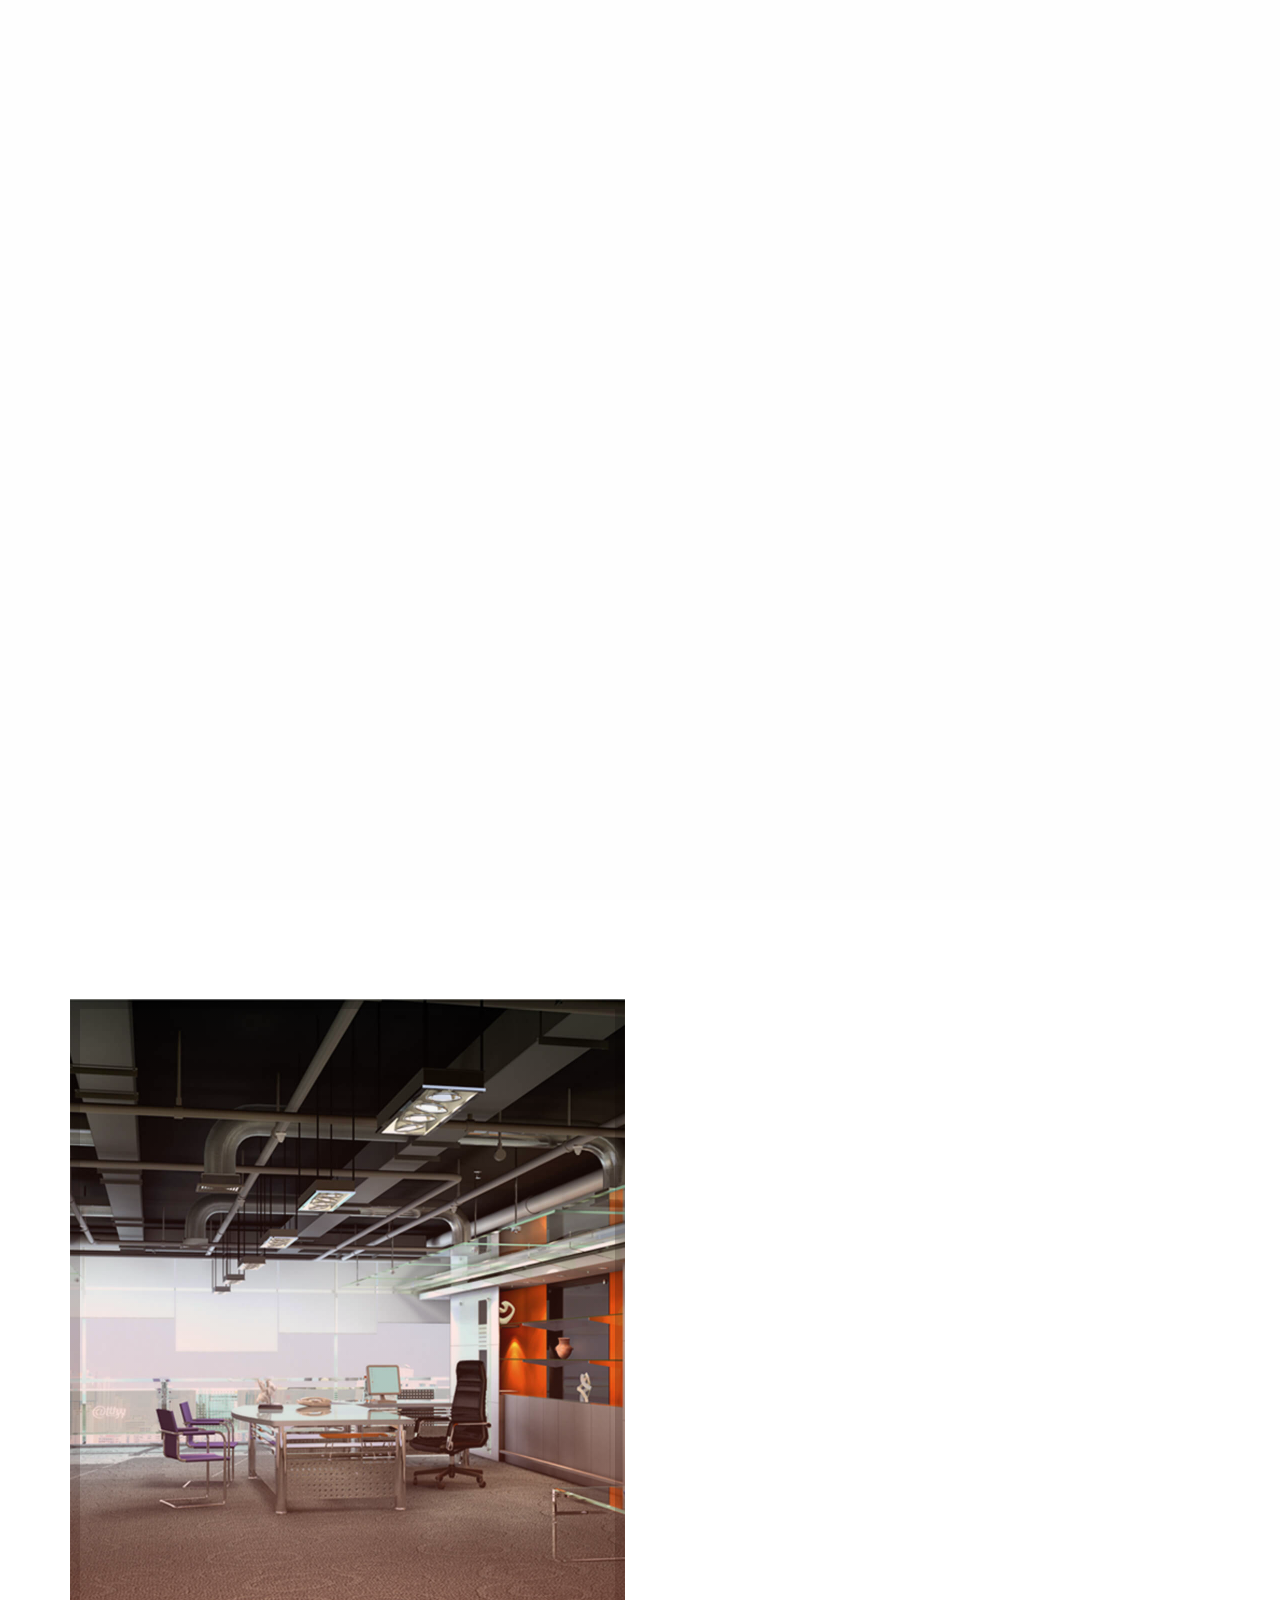
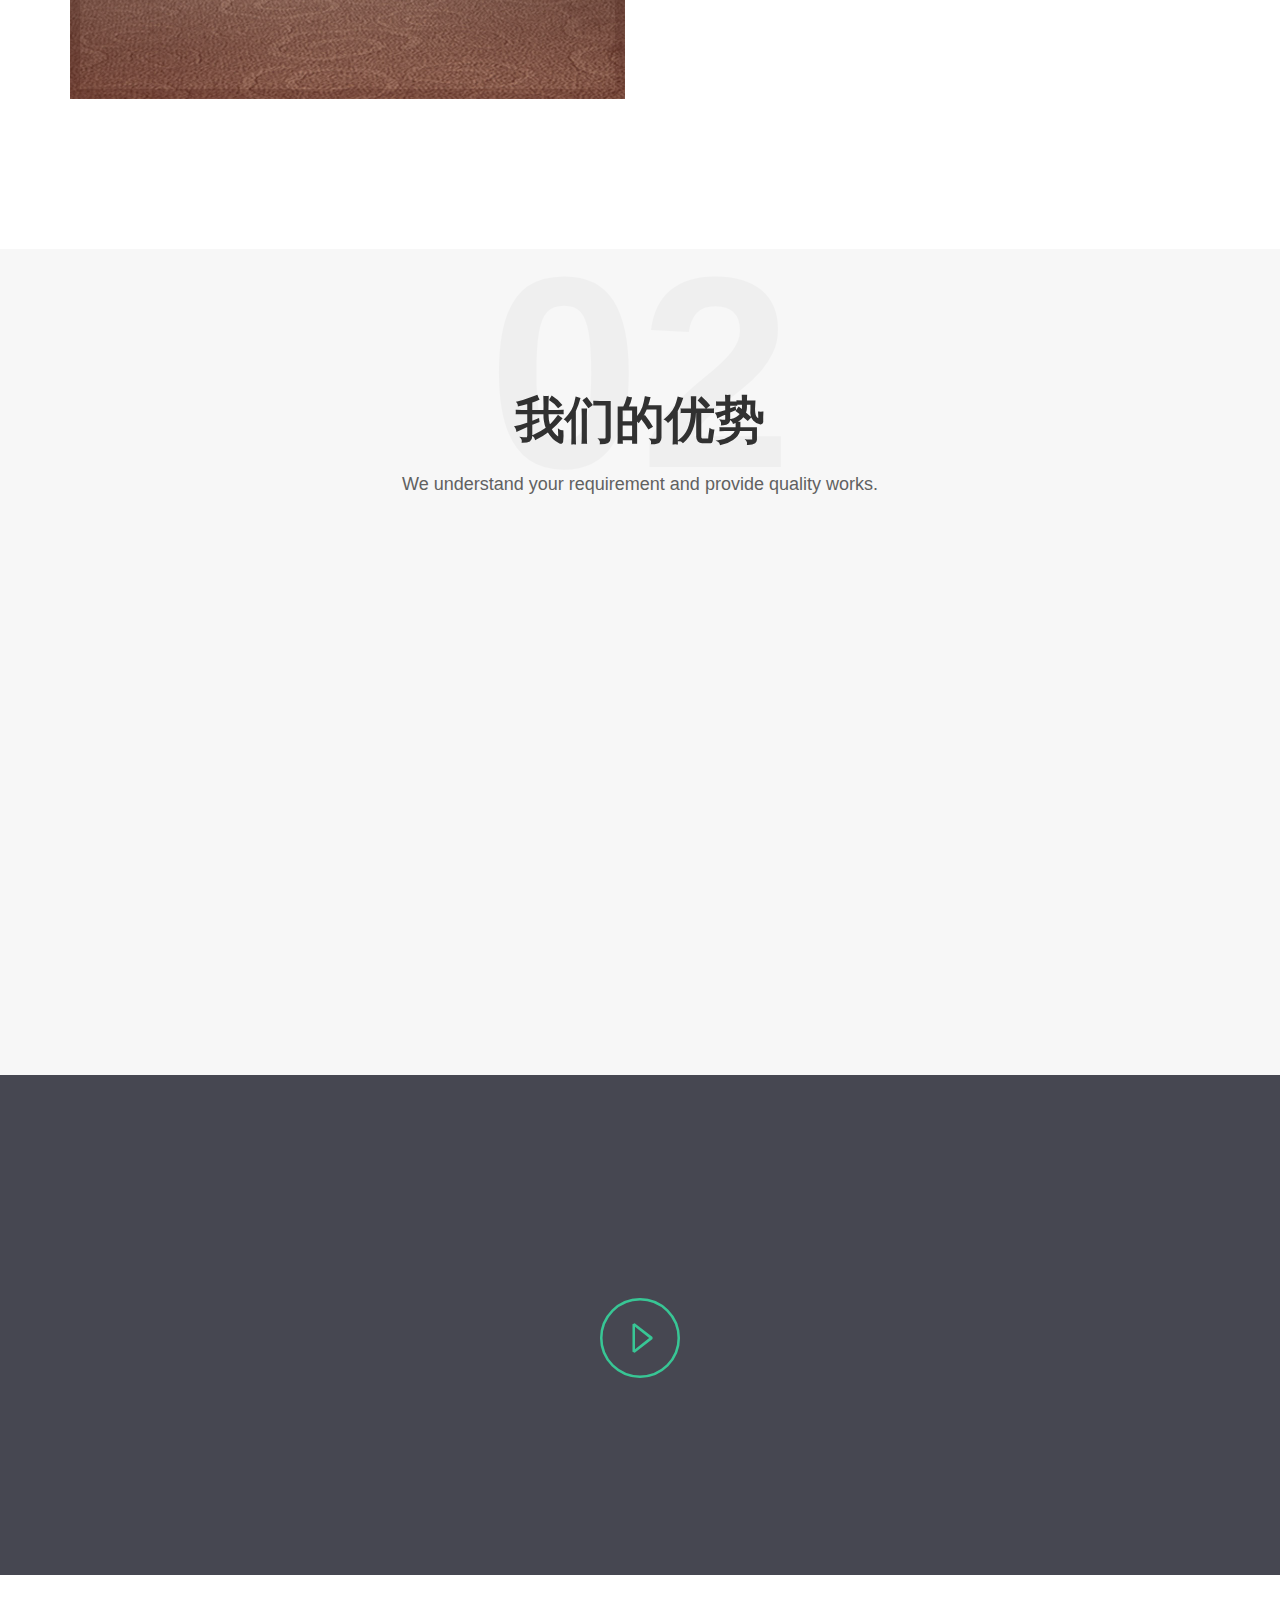
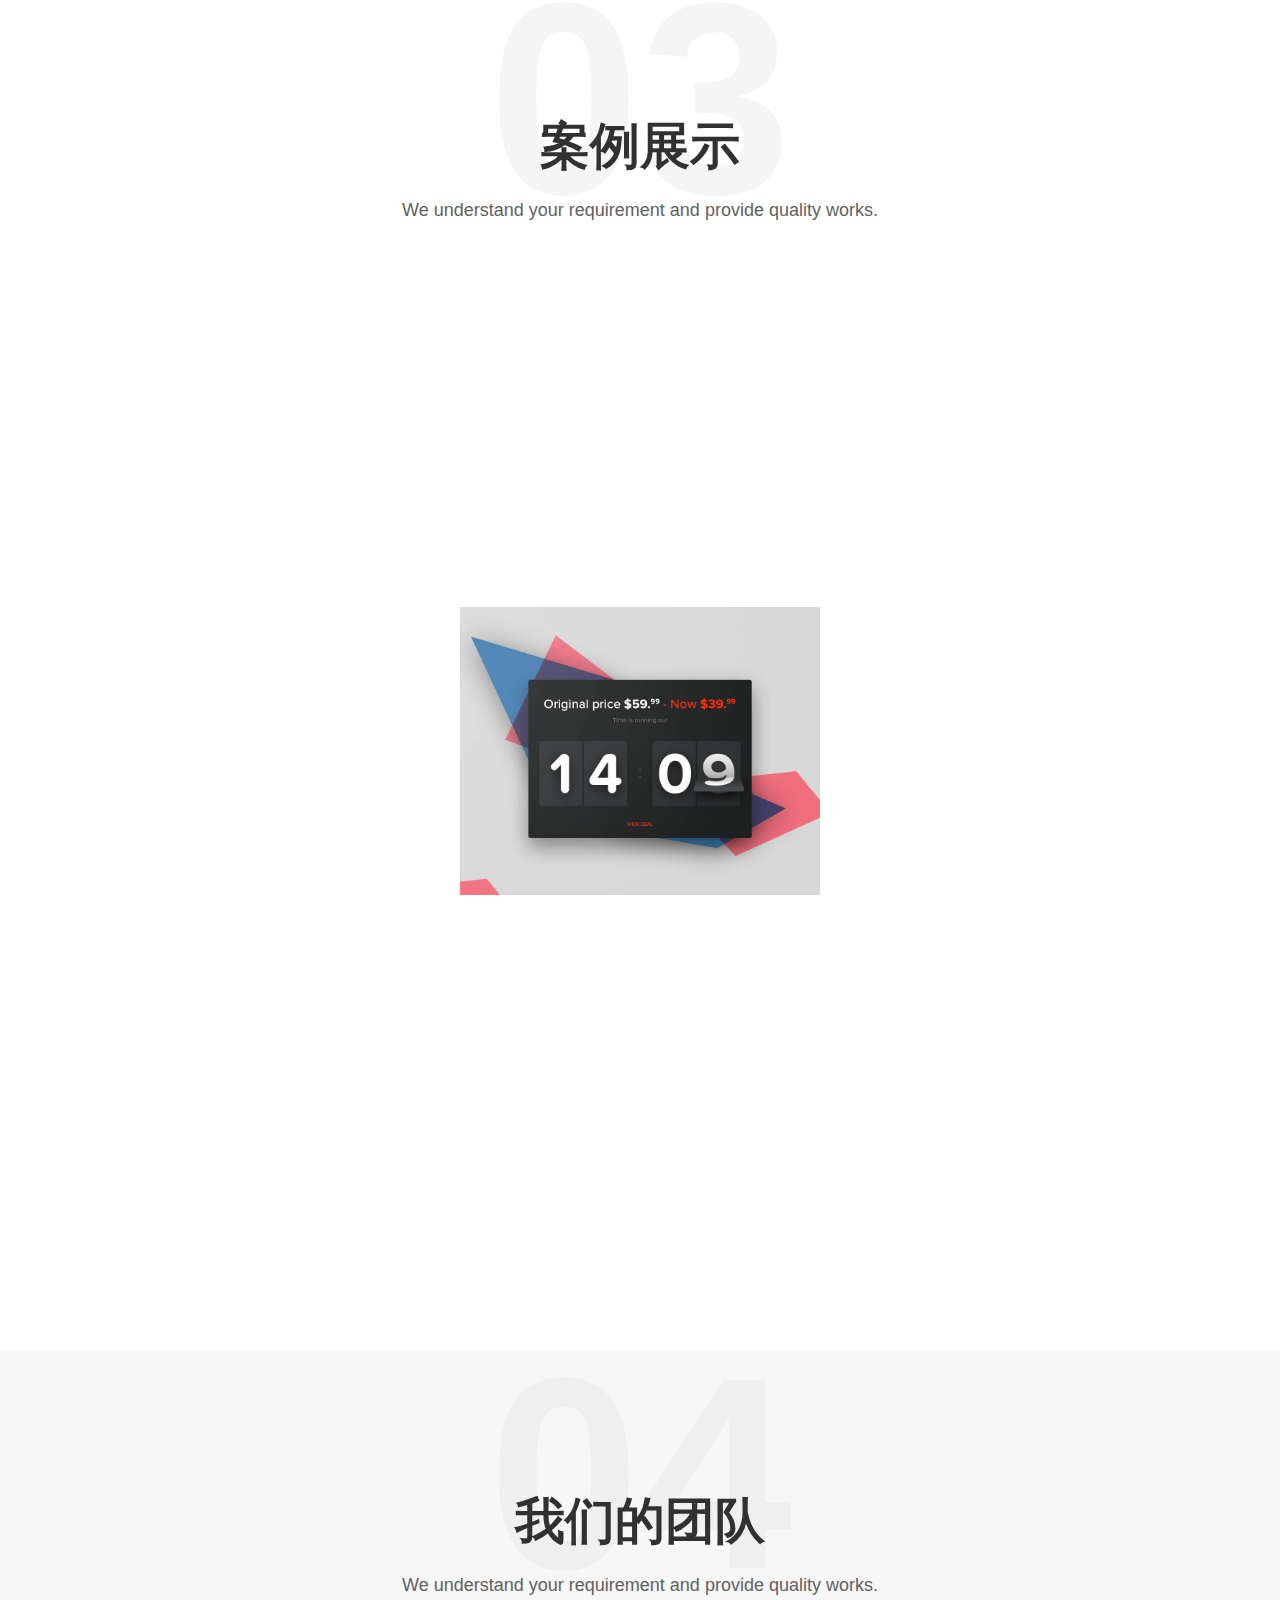
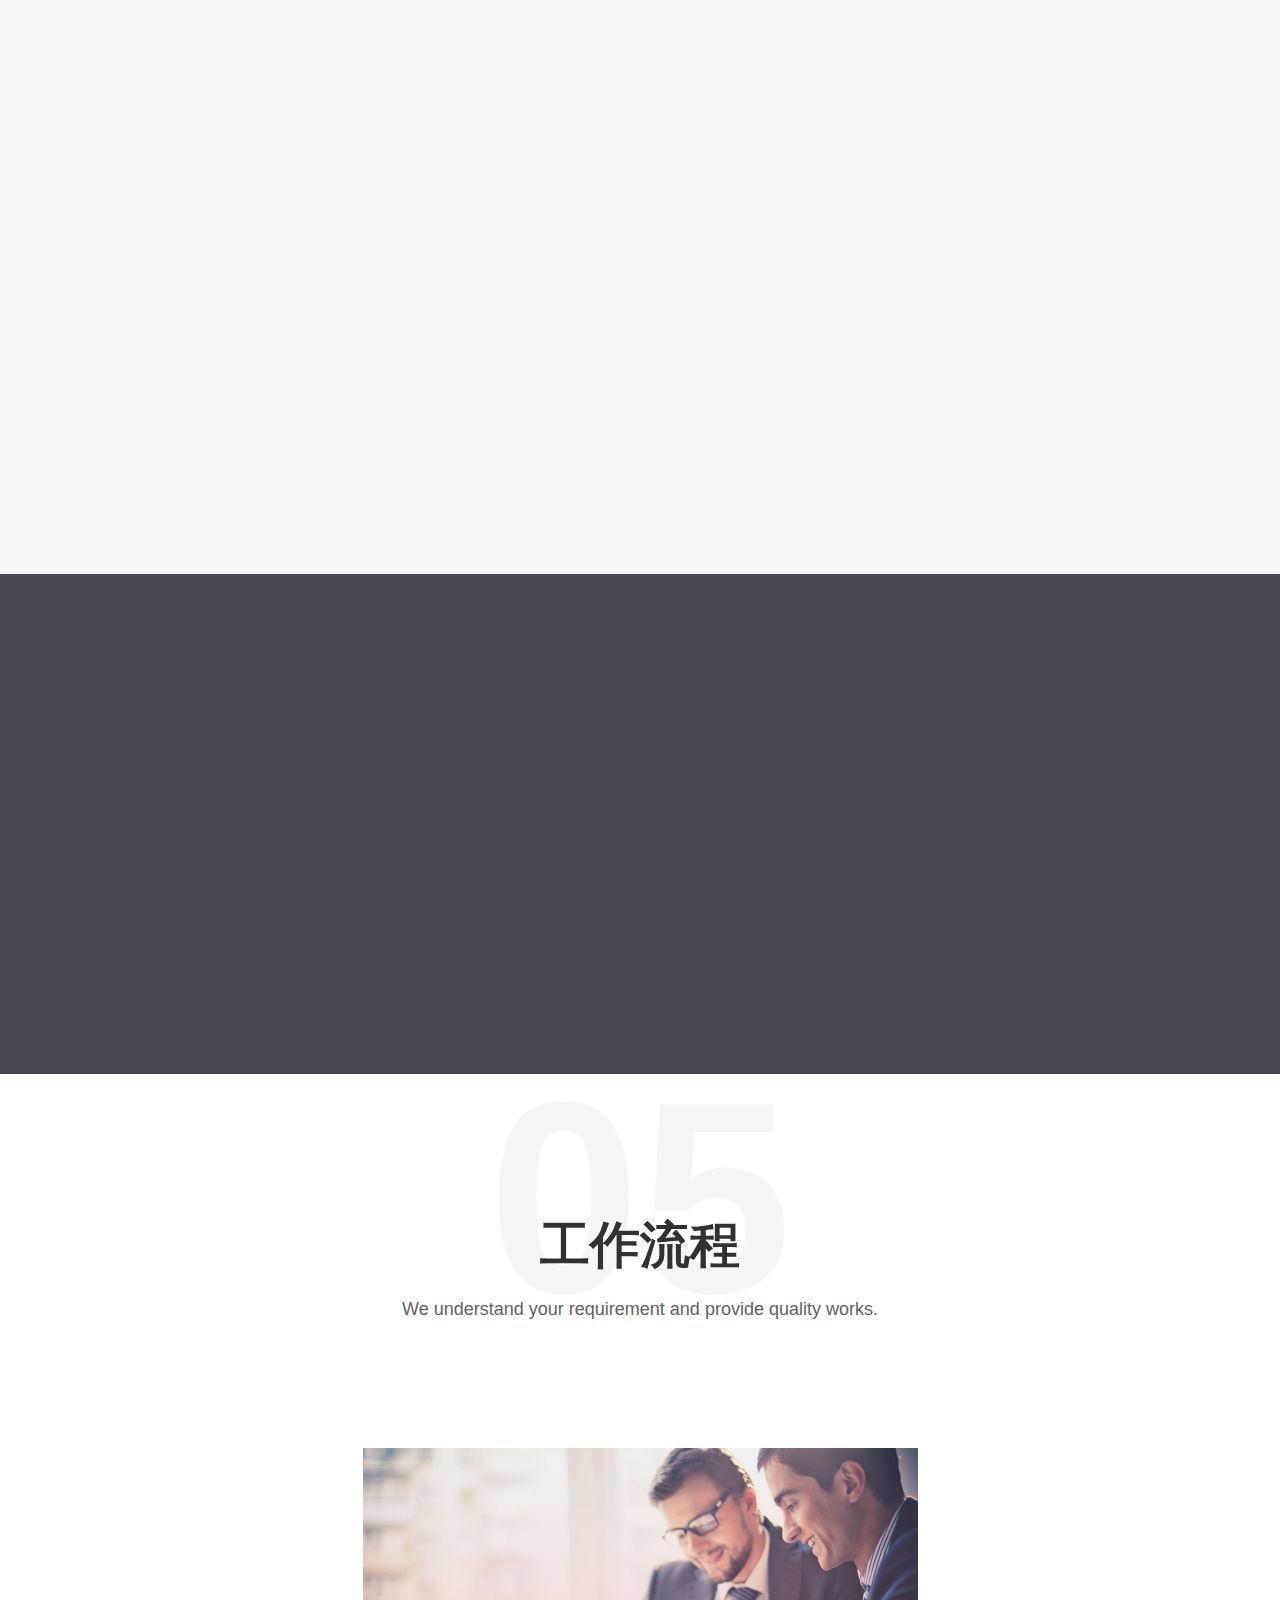
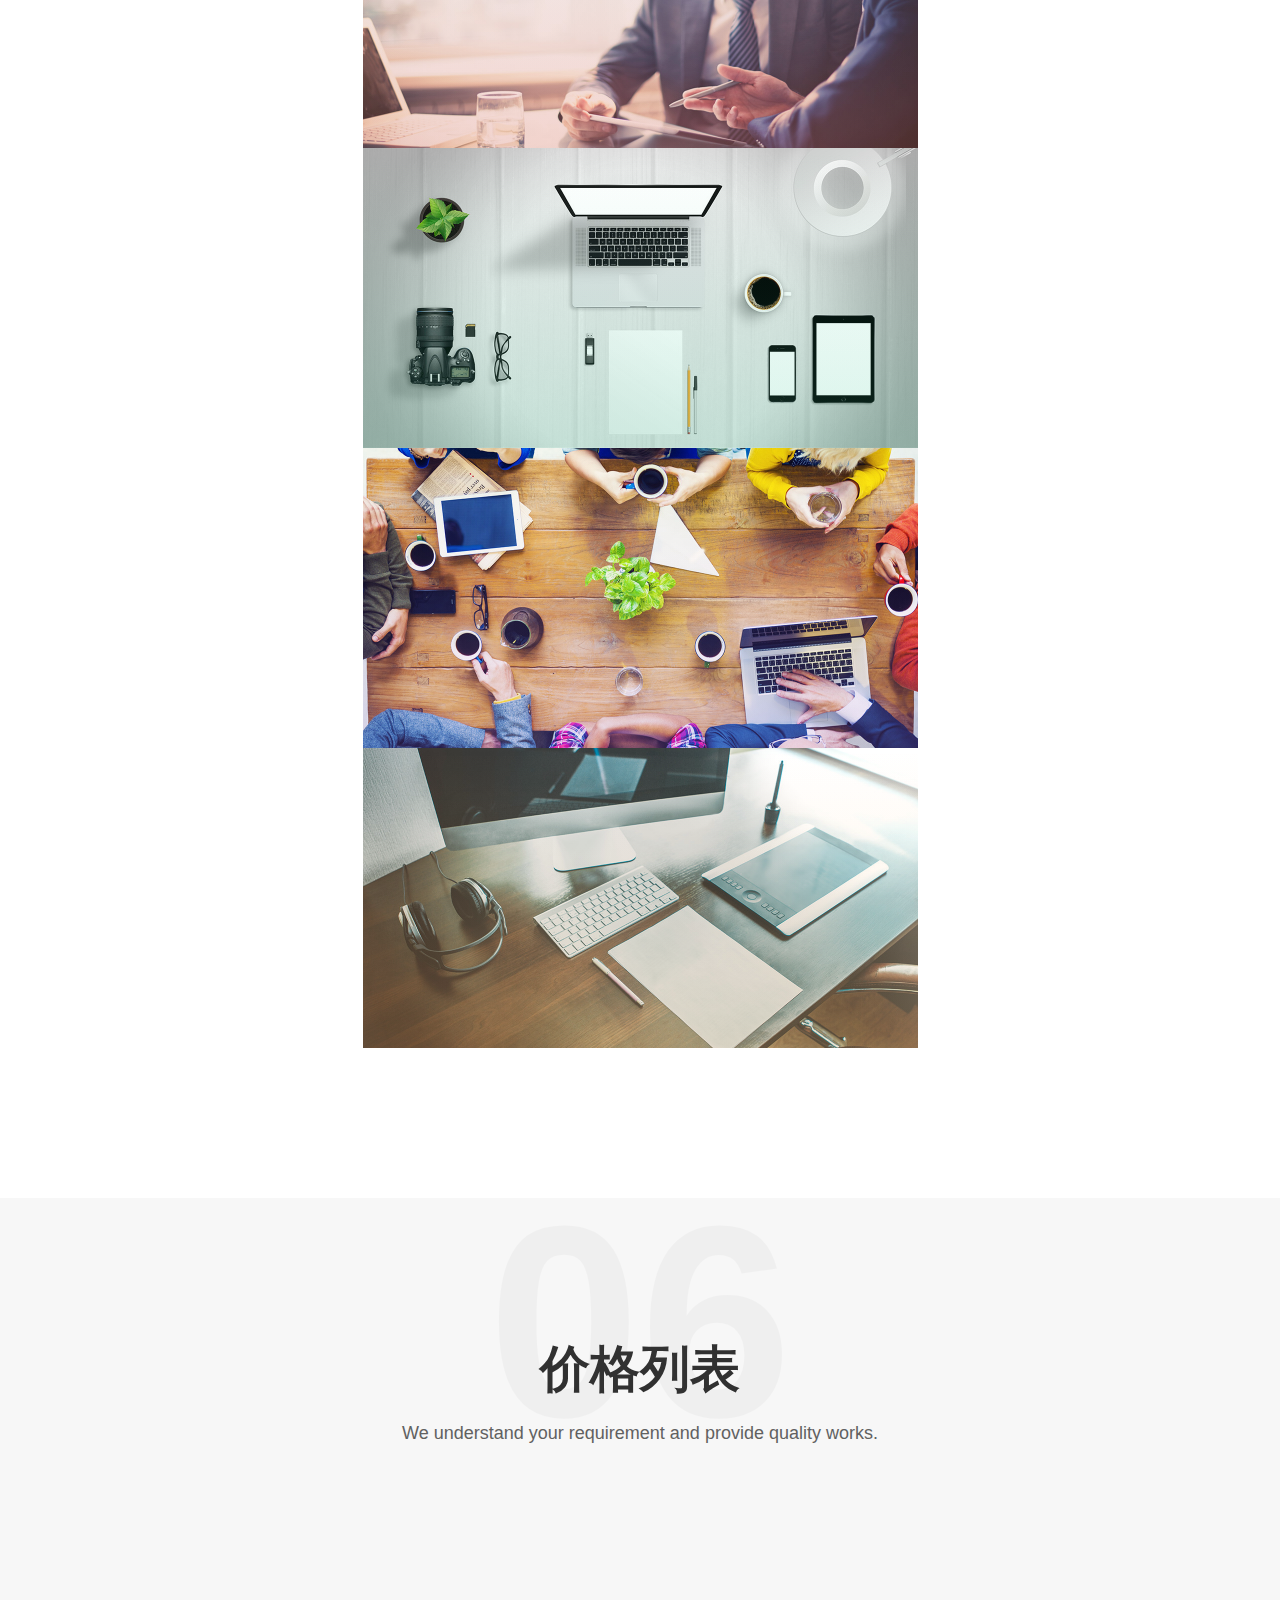
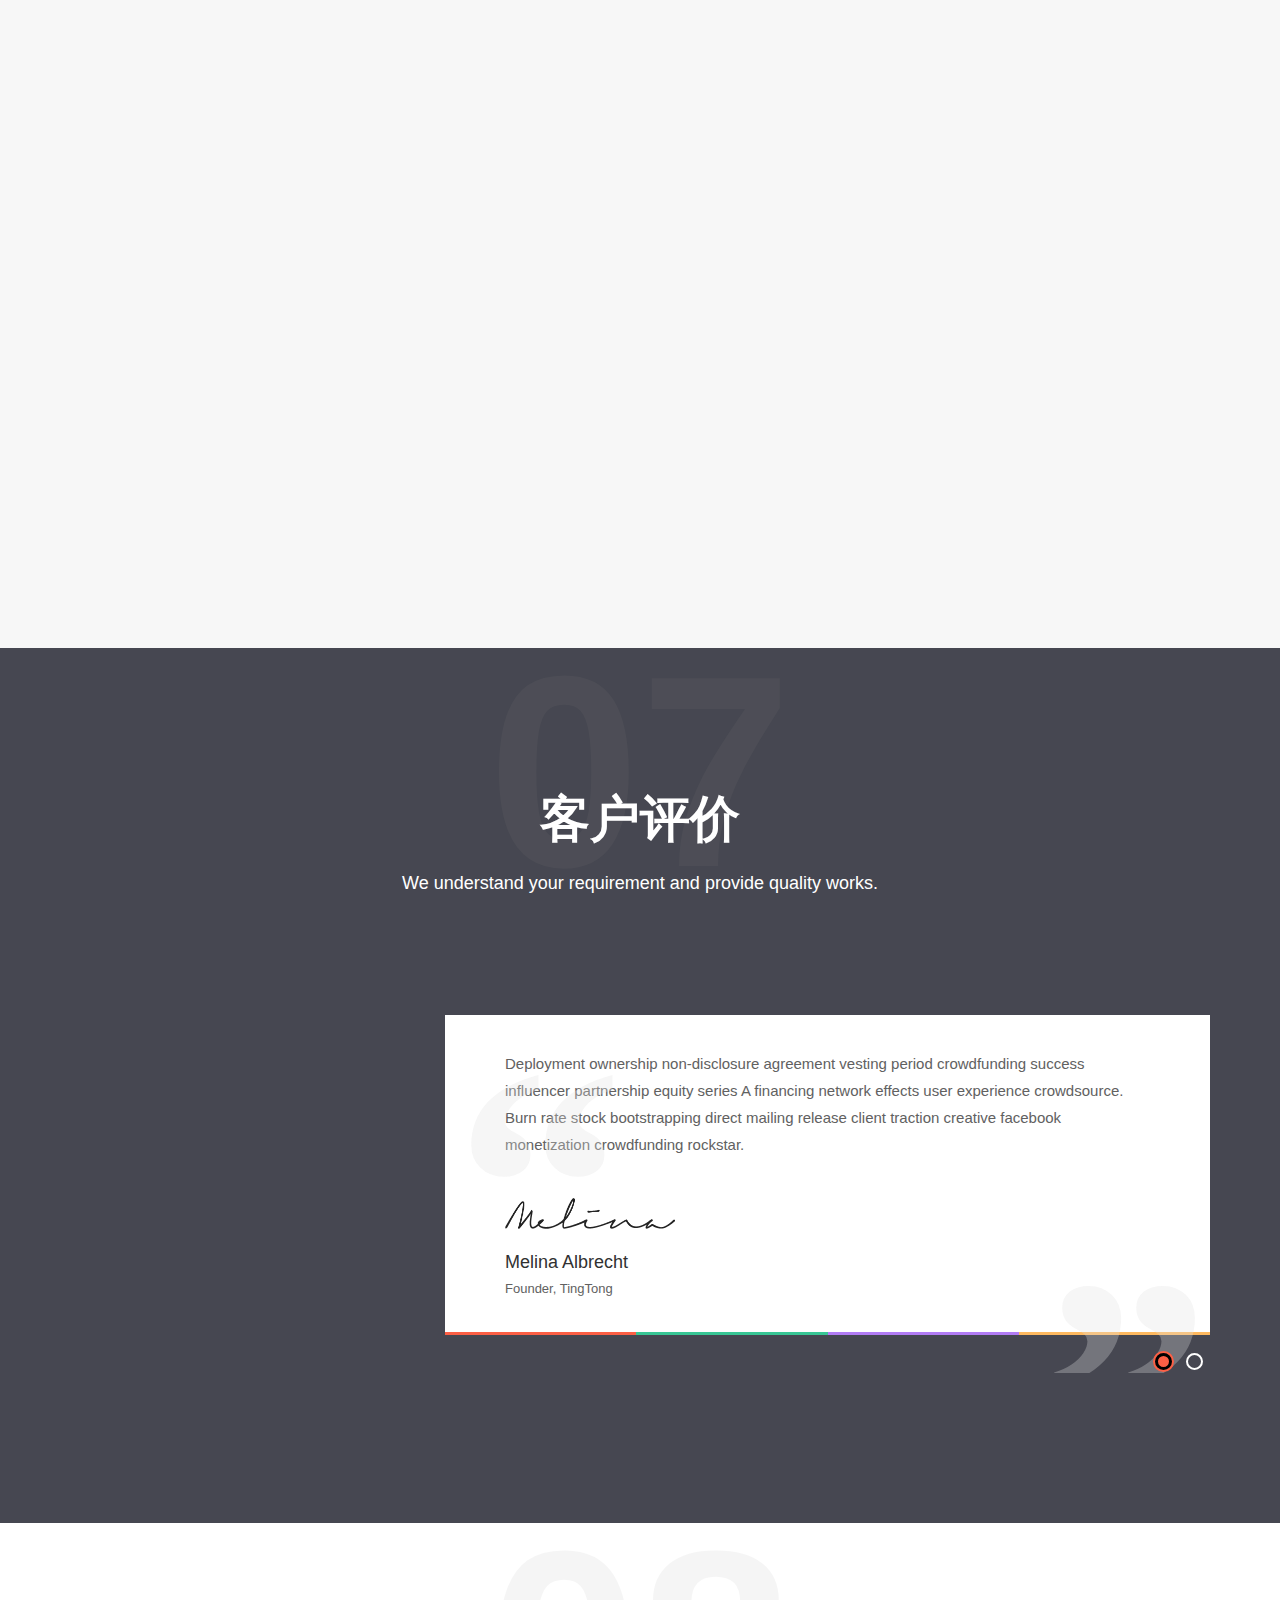
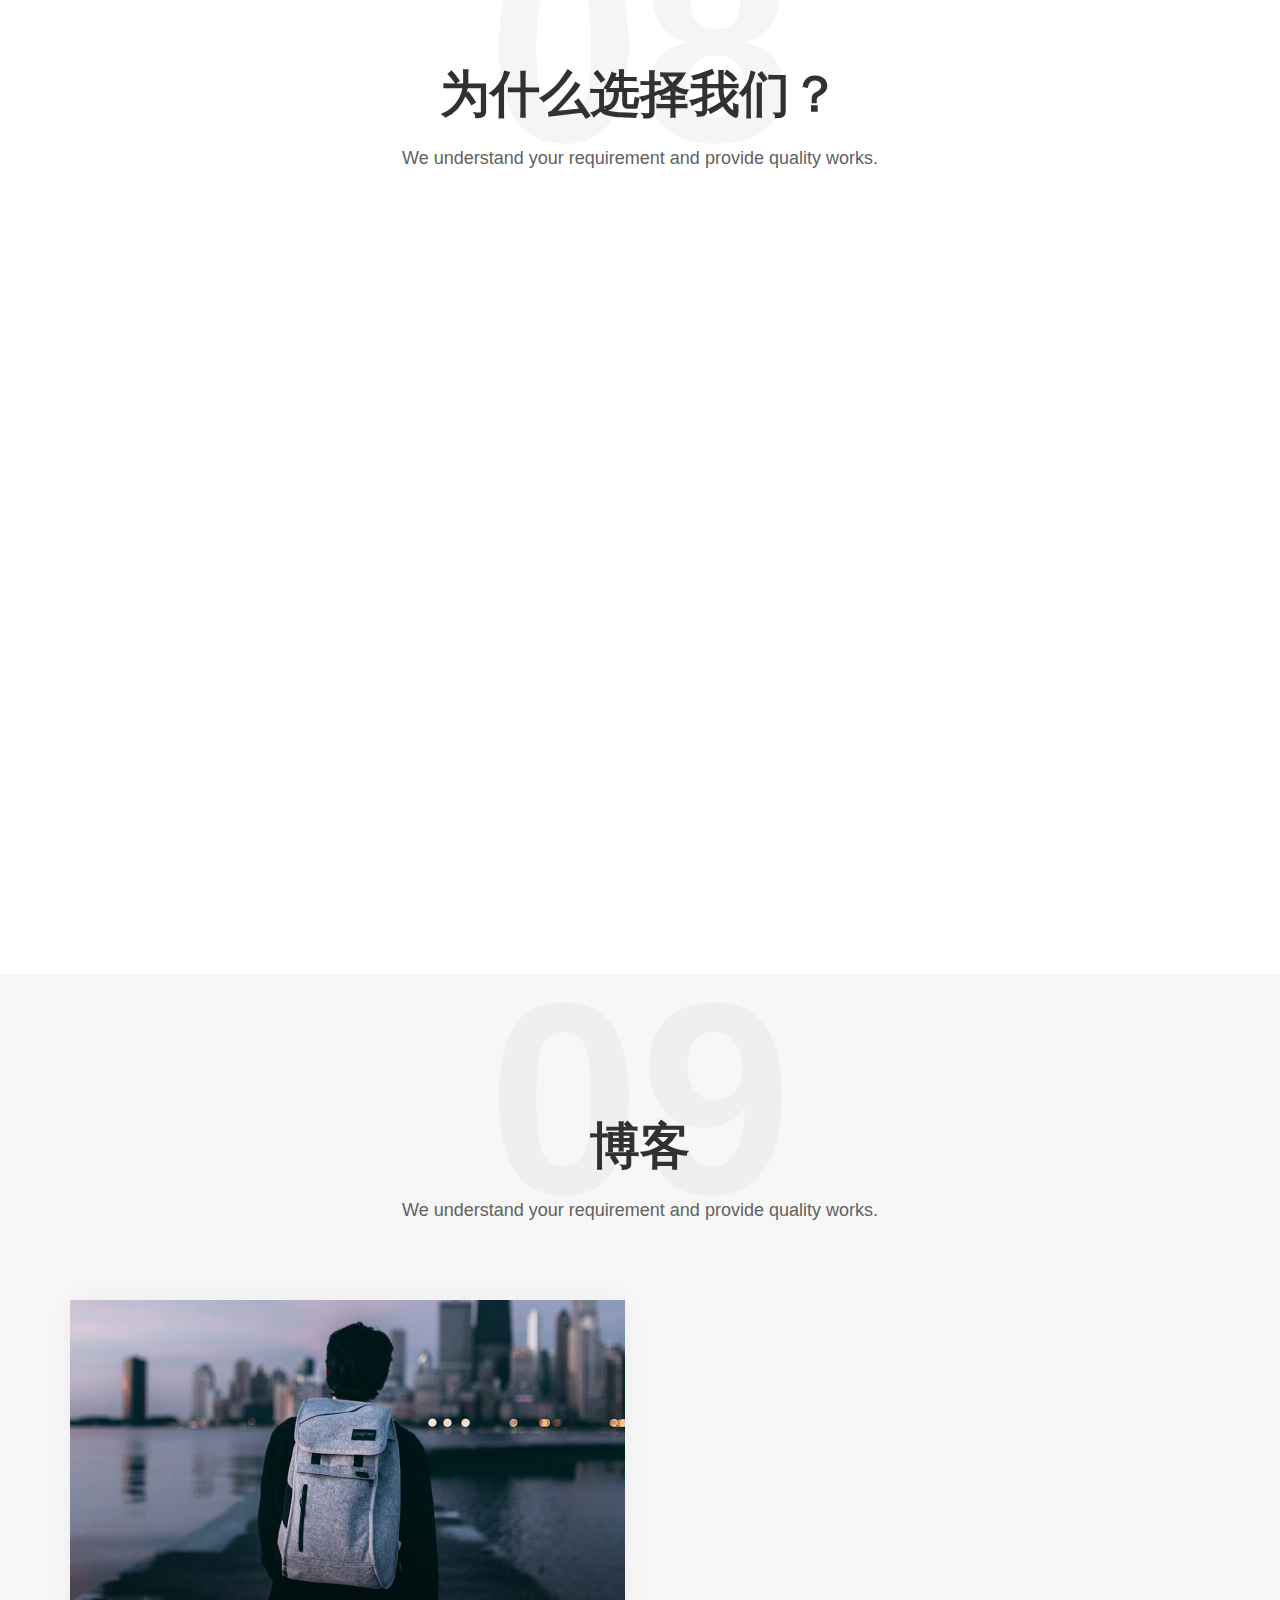
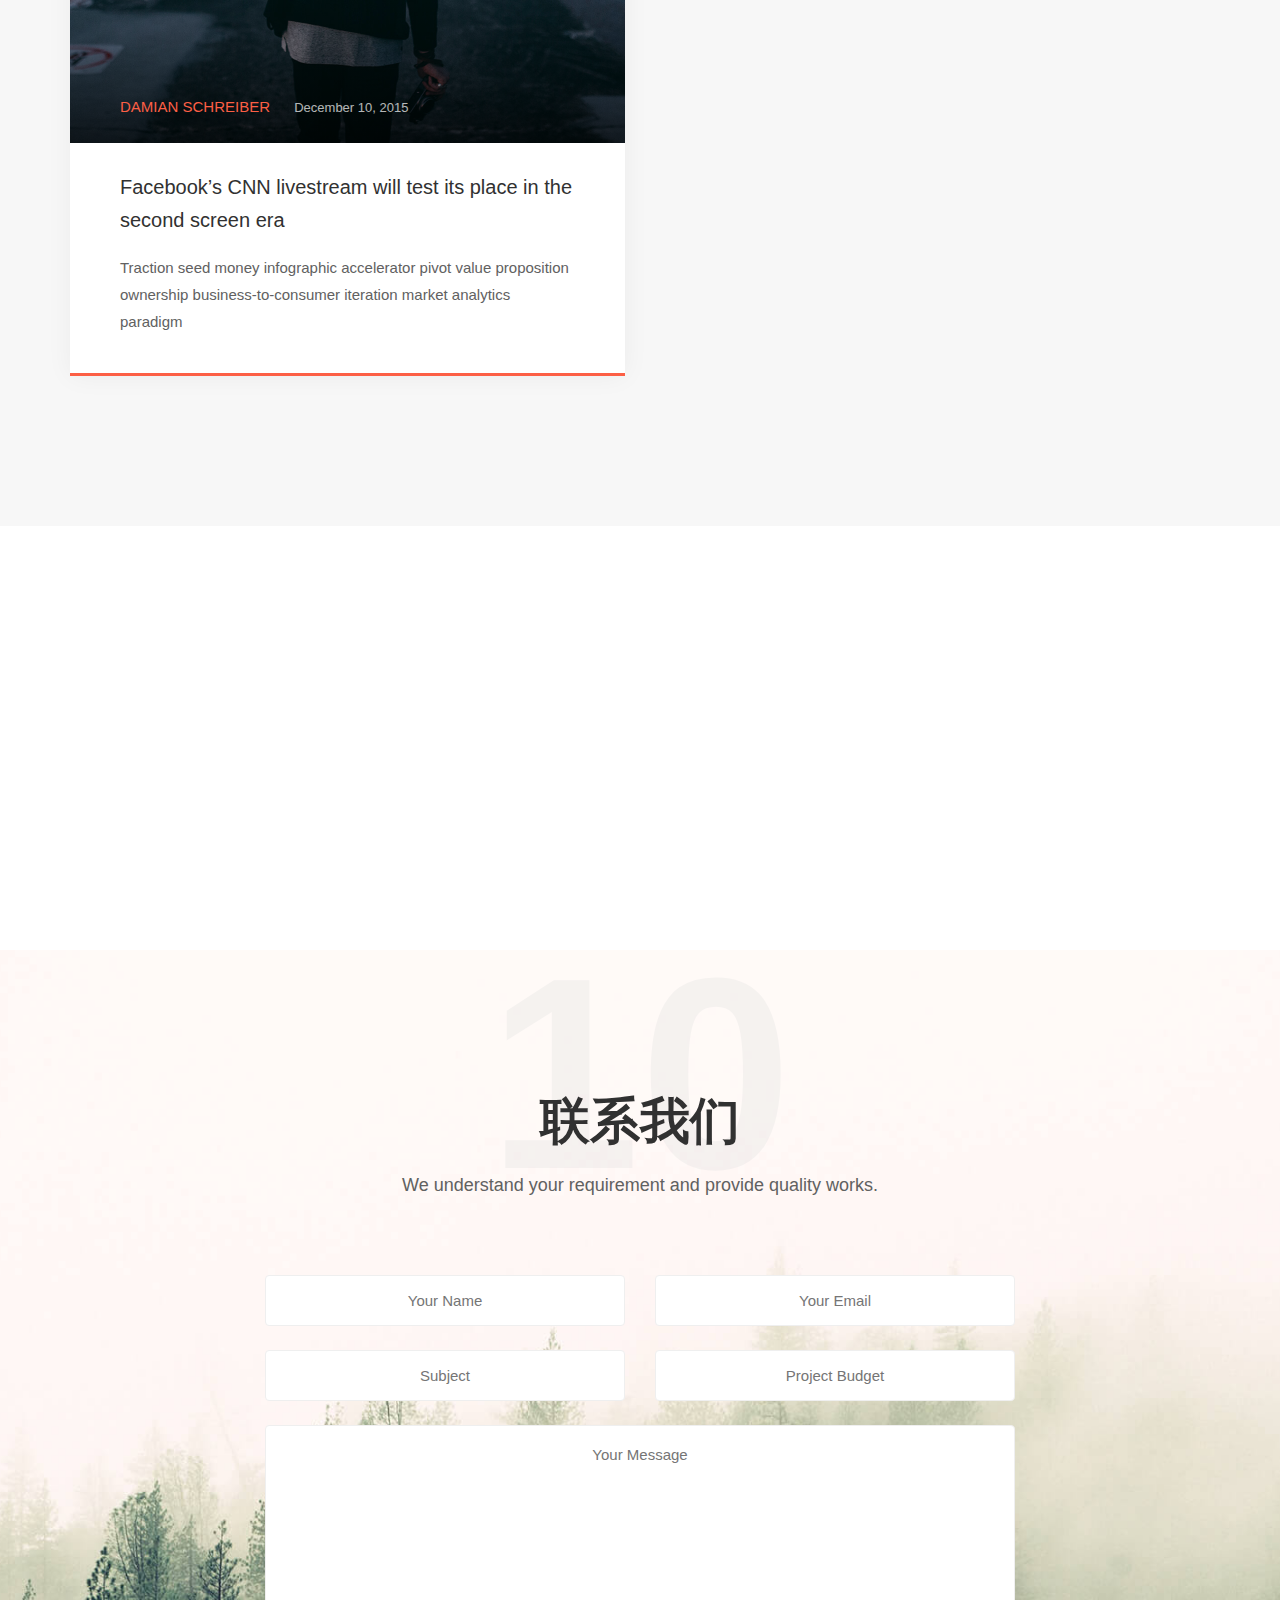
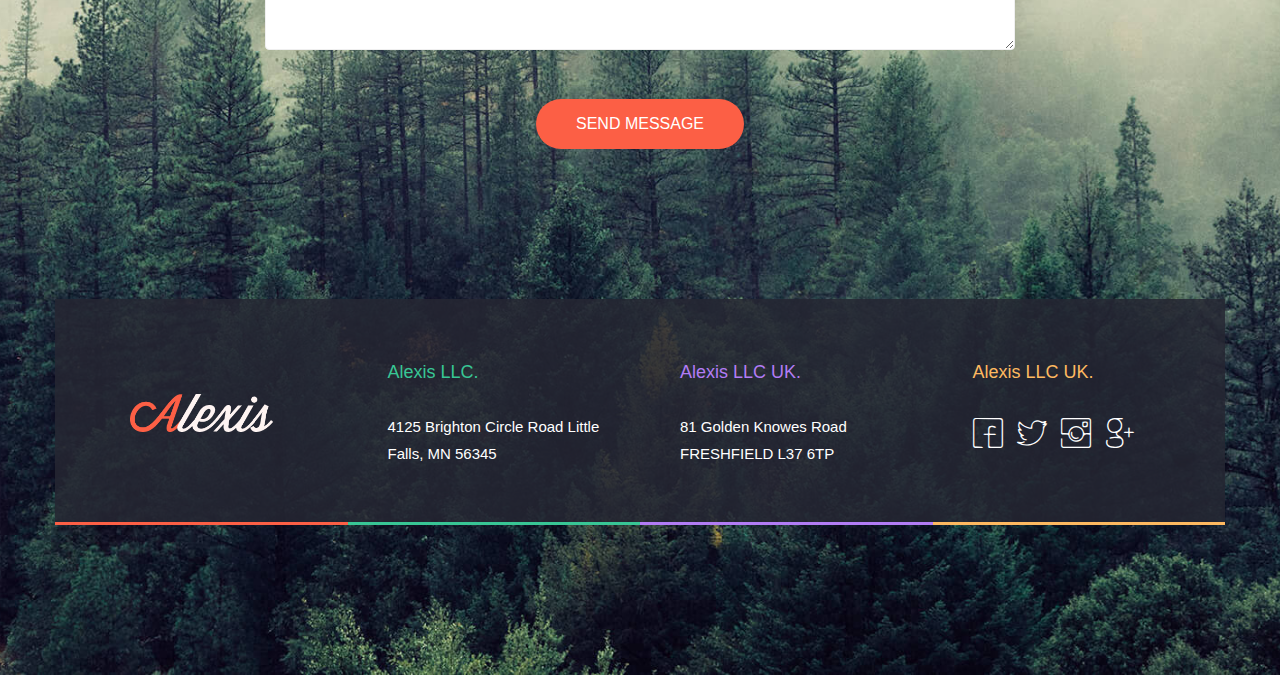
==== index.htm @ 7d167622 "" ====
<!DOCTYPE html>
<html lang="en">

<head>
	<meta charset="UTF-8">
	<meta name="viewport" content="width=device-width, initial-scale=1">
	<meta name="description" content="襄阳尚睿德创设计是一家提供专业php网站建设，php网站制作，dedecms,phpcms,ecshop,shopex,uchome,Discuz,Thinkphp,hdphp等开源系统二次开发的工作室，为襄阳市，湖北省乃至全国中小型企业,学校,医院,政府事业单位等提供网站设计开发方案和网站技术支持。我们还提供域名注册，国内外虚拟主机，VPS云主机，自助建站，网站优化推广等业务，欢迎广大新老客户来电咨询！"><meta name="keywords" content="php二次开发，H5制作,div+css切图,品牌网站设计,php开源程序二次开发,psd转html,ecshop二次开发，cms二次开发">
	<!-- SITE TITLE -->
	<title>Alexis - 尚睿德创Bootstrap工作室类网站模版，单页面响应式-http://www.xyphp.com</title>

	<!-- FAV ICONS and WEBFONT -->
	<link rel="icon" href="images/favicons/favicon.ico">
	<link rel="apple-touch-icon-precomposed" sizes="152x152" href="images/favicons/favicon-152.png">
	<link rel="apple-touch-icon-precomposed" sizes="120x120" href="images/favicons/favicon-120.png">
	<link rel="apple-touch-icon-precomposed" sizes="72x72" href="images/favicons/%20favicon-72.png">
	<link rel="apple-touch-icon-precomposed" href="images/favicons/favicon-57.png">
	<link href='../../../fonts.googleapis.com/css_2927DF3C' rel='stylesheet' type='text/css'>

	<!-- ICON FONT -->
	<link rel="stylesheet" href="assets/icons/styles.css">

	<!-- Third Party CSS including Bootstrap -->
	<link rel="stylesheet" href="css/third-party.css">

	<!-- STYLESHEETS -->
	<link rel="stylesheet" href="css/styles.css">
	<link rel="stylesheet" href="css/responsive.css">

	<!--[if lt IE 9]>
			<script src="js/html5shiv.js"></script>
    <![endif]-->

</head>

<body>

	<!-- =========================
     PRE LOADER
	============================== -->
	<div class="preloader">
  	<div class="status">
			<div class="loader">
				<svg class="circular" viewbox="25 25 50 50">
					<circle class="path" cx="50" cy="50" r="20" fill="none" stroke-width="3" stroke-miterlimit="10" />
				</svg>
			</div>
		</div>
	</div>


	<!-- =========================
     SECTION: HOME / HOMEPAGE
    ============================== -->
	<section class="home fixed-bg" id="home">

		<div class="color-overlay">
			<!-- COLOR OVERLAY -->

			<!-- NAVIGATION -->
			<div class="navbar navbar-inverse bs-docs-nav navbar-fixed-top sticky-navigation" role="navigation">
				<div class="container">
					<div class="navbar-header">

						<!-- NAVBAR EXPAND COLLAPSE ON MOBILE -->
						<button type="button" class="navbar-toggle" data-toggle="collapse" data-target="#alexis-navigation">
							<span class="sr-only">切换导航</span>
							<span class="icon icon-menu"></span>
						</button>

						<!-- LOGO -->
						<a class="navbar-brand" href="#">
							<img src="images/logo.png" alt="LOGO">
						</a>

					</div>

					<div class="navbar-collapse collapse" id="alexis-navigation">
						<!-- NAVIGATION LINK -->
						<ul class="nav navbar-nav navbar-right main-navigation" id="internal-scroll">
							<li><a href="#home">网站首页</a>
							</li>
							<li><a href="#section1">关于我们</a>
							</li>
							<li><a href="#section2">服务项目</a>
							</li>
							<li><a href="#section3">产品展示</a>
							</li>
							<li><a href="#section4">公司团队</a>
							</li>
							<li><a href="#section5">服务流程</a>
							</li>
							<li><a href="#section6">价格列表</a>
							</li>
							<li><a href="#section7">客户评价</a>
							</li>
							<li><a href="#section9">博客</a>
							</li>
							<li><a href="#section10">联系我们</a>
							</li>
							<!-- <li><a href="http://www.xyphp.com" class="external">External Link Example</a></li> -->
						</ul>
					</div>

				</div>
				<!-- /END CONTAINER -->
			</div>
			<!-- /END NAIVATION -->

			<div class="container">
				<div class="row">
					<div class="col-lg-10 col-lg-offset-1 col-md-12">

						<!-- INTRO HEADING -->
						<h1 class="intro white-text text-center">我们热爱设计，并富于激情去把它做到更好更优秀.</h1>

						<!-- CALL TO ACTION -->
						<div class="cta smooth-scroll">
							<a href="#section3" class="btn btn-default standard-button red-button">我们的工作</a>
							<a href="#section2" class="btn btn-default standard-button green-button">我们的服务</a>
						</div>

					</div>
				</div>

				<div class="row text-center">

					<!-- 3 FEATURES ON HOMEPAGE -->
					<div class="home-features">

						<!-- SINGLE FEATURE -->
						<div class="col-md-4 col-sm-4">
							<div class="single-feature">
								<div class="icon green-text">
									<span class="icon icon-money-regular"></span>
									<!-- ICON -->
								</div>
								<h6 class="green-text uppercase">固定价格的项目</h6>
							</div>
						</div>

						<!-- SINGLE FEATURE -->
						<div class="col-md-4 col-sm-4">
							<div class="single-feature">
								<div class="icon purple-text">
									<span class="icon icon-clock-regular"></span>
									<!-- ICON -->
								</div>
								<h6 class="purple-text uppercase">保证按时高效完成</h6>
							</div>
						</div>

						<!-- SINGLE FEATURE -->
						<div class="col-md-4 col-sm-4">
							<div class="single-feature">
								<div class="icon yellow-text">
									<span class="icon icon-happy-smiley-streamline"></span>
									<!-- ICON -->
								</div>
								<h6 class="yellow-text uppercase">保证满意的服务</h6>
							</div>
						</div>

					</div>
				</div>
				<!-- END OF 3 FEATURES -->

			</div>
		</div>
	</section>

	<!-- =========================
     SECTION: ABOUT US
    ============================== -->
	<section class="about-us" id="section1">

		<div class="container">
			<div class="row">

				<!-- FEATURED IMAGE AREA -->
				<div class="col-lg-6 visible-lg">
					<div class="featured-image red-gradient-overlay">
						<img src="images/about-us.jpg" alt="">
						<!-- ABOUT US FEATURED IMAGE -->
						<div class="image-border">
						</div>
					</div>
				</div>

				<!-- ABOUT US BOX -->
				<div class="col-lg-7 col-sm-12 overflow-box pull-right">
					<div class="about-box diffuse-shadow wow fadeInRight" data-wow-offset="30" data-wow-duration="1.5s" data-wow-delay="0.15s">

						<div class="about-content">

							<!-- SECTION NUMBER -->
							<div class="section-number">
								01
							</div>

							<!-- SECTION HEADING -->
							<h2 class="section-heading text-left">关于我们</h2>

							<!-- PARAGRAPH -->
							<p class="text-left">
								Analytics release series A financing launch party interaction design android angel investor. Vesting period social media sales conversion launch party rockstar incubator customer social proof graphical user interface technology supply chain. Non-disclosure agreement rockstar creative partner network launch party social proof paradigm shift long tail influencer.
								<br/>
								<br/> Monetization validation success. Seed round channels product management. Customer non-disclosure agreement strategy android growth hacking ramen buyer.
							</p>
						</div>

						<div class="four-lines">
							<div class="line red-line-bottom">
							</div>
							<div class="line green-line-bottom">
							</div>
							<div class="line purple-line-bottom">
							</div>
							<div class="line yellow-line-bottom">
							</div>
						</div>

					</div>
				</div>
			</div>
		</div>
	</section>

	<!-- =========================
     SECTION: SERVICES
    ============================== -->
	<section class="our-focus bgcolor-2" id="section2">
		<div class="container">

			<!-- SECTION NUMBER -->
			<div class="section-number centered-number">
				02
			</div>

			<!-- SECTION HEADER -->
			<div class="section-header">
				<h2>我们的优势</h2>
				<div class="sub-heading">
					We understand your requirement and provide quality works.
				</div>
			</div>

			<div class="row focuses">

				<!-- SINGLE FOCUS COLUMN -->
				<div class="col-lg-3 col-sm-6 col-xs-12">
					<div class="single-focus white-bg diffuse-shadow red-line-bottom wow fadeInLeft" data-wow-offset="30" data-wow-duration="1.5s" data-wow-delay="0.15s">
						<!-- ICON -->
						<div class="icon red-text">
							<span class="icon icon-basic-postcard-multiple"></span>
						</div>
						<!-- HEADING -->
						<h5>Web Design</h5>
						<!-- DETAILS -->
						<p>
							Analytics release series A financing launch party interaction design android angel investor.
						</p>
					</div>
				</div>

				<!-- SINGLE FOCUS COLUMN -->
				<div class="col-lg-3 col-sm-6 col-xs-12">
					<div class="single-focus white-bg diffuse-shadow green-line-bottom wow fadeInUp" data-wow-offset="30" data-wow-duration="1.5s" data-wow-delay="0.15s">
						<!-- ICON -->
						<div class="icon green-text">
							<span class="icon icon-basic-map"></span>
						</div>
						<!-- HEADING -->
						<h5>UX Design</h5>
						<!-- DETAILS -->
						<p>
							Analytics release series A financing launch party interaction design android angel investor.
						</p>
					</div>
				</div>

				<!-- SINGLE FOCUS COLUMN -->
				<div class="col-lg-3 col-sm-6 col-xs-12">
					<div class="single-focus white-bg diffuse-shadow purple-line-bottom wow fadeInDown" data-wow-offset="30" data-wow-duration="1.5s" data-wow-delay="0.15s">
						<!-- ICON -->
						<div class="icon purple-text">
							<span class="icon icon-camera-regular"></span>
						</div>
						<!-- HEADING -->
						<h5>Photogrpahy</h5>
						<!-- DETAILS -->
						<p>
							Analytics release series A financing launch party interaction design android angel investor.
						</p>
					</div>
				</div>

				<!-- SINGLE FOCUS COLUMN -->
				<div class="col-lg-3 col-sm-6 col-xs-12">
					<div class="single-focus white-bg diffuse-shadow yellow-line-bottom wow fadeInRight" data-wow-offset="30" data-wow-duration="1.5s" data-wow-delay="0.15s">
						<!-- ICON -->
						<div class="icon yellow-text">
							<span class="icon icon-unie16d"></span>
						</div>
						<!-- HEADING -->
						<h5>App Development</h5>
						<!-- DETAILS -->
						<p>
							Analytics release series A financing launch party interaction design android angel investor.
						</p>
					</div>
				</div>

			</div>
		</div>
	</section>

	<!-- =========================
     SECTION: VIDEO SECTION
    ============================== -->

	<section class="video-play fixed-bg">
		<div class="color-overlay">

			<!-- HEADING -->
			<h3 class="white-text wow fadeInLeft" data-wow-offset="30" data-wow-duration="1.5s" data-wow-delay="0.15s">探索我们的魅力</h3>

			<div class="row collapse" id="video-expand">
				<div class="col-md-8 col-md-offset-2">
					<div class="embed-responsive embed-responsive-16by9">

						<!-- EMBED VIDEO -->
						<iframe class="embed-responsive-item" width="560" height="315" src="../../../youtube.com/embed/VjbGg-VuqbU_0D4B4405" frameborder="0" allowfullscreen>
						</iframe> <!-- KEEP &amp;autoplay="0" AT THE END -->

					</div>
				</div>
			</div>

			<!-- PLAY BUTTON -->
			<a class="play-button" data-toggle="collapse" href="#video-expand"><span class="icon icon-music-play-button"></span></a>

			<!-- TEXT -->
			<div class="play-text text white-text wow fadeInRight" data-wow-offset="30" data-wow-duration="1.5s" data-wow-delay="0.15s">
				<span class="click-play show">Click to play the video</span>
			</div>

		</div>
	</section>


	<!-- =========================
     SECTION: PORTFOLIO
    ============================== -->
	<section class="portfolio white-bg" id="section3">

		<div class="container">

			<!-- SECTION NUMBER -->
			<div class="section-number centered-number">
				03
			</div>

			<!-- SECTION HEADER -->
			<div class="section-header">
				<h2>案例展示</h2>
				<div class="sub-heading">
					We understand your requirement and provide quality works.
				</div>
			</div>

			<div class="row">

				<!-- PROJECT LOADING ICON -->
				<div id="loader">
					<div class="loader-icon">
						<div class="loader">
							<svg class="circular" viewbox="25 25 50 50">
								<circle class="path" cx="50" cy="50" r="20" fill="none" stroke-width="3" stroke-miterlimit="10" />
							</svg>
						</div>
					</div>
				</div>

				<!-- PROJECTS -->
				<div class="col-lg-12" id="portfolio-list">
					<div class="portfolio-items grid">

						<!-- SINGLE PROJECT -->
						<figure class="effect-zoe wow fadeInLeft" data-wow-offset="30" data-wow-duration="1.5s" data-wow-delay="0.15s">

							<!-- PROJECT IMAGE and LINK -->
							<a href="project1.html" title="Click to view details" class="more"><img src="images/projects/1.jpg" alt="">
								<p class="description">
									<span class="icon icon-plus"></span>
								</p>
							</a>

							<figcaption>
								<div class="four-lines">
									<div class="line red-line-bottom">
									</div>
									<div class="line green-line-bottom">
									</div>
									<div class="line purple-line-bottom">
									</div>
									<div class="line yellow-line-bottom">
									</div>
								</div>

								<div class="caption-text">
									<h6 class="dark-text">Project One</h6>	<!-- PROJECT TITLE -->
								</div>

							</figcaption>
						</figure>

						<!-- SINGLE PROJECT -->
						<figure class="effect-zoe wow fadeInDown" data-wow-offset="30" data-wow-duration="1.5s" data-wow-delay="0.15s">

							<!-- PROJECT IMAGE and LINK -->
							<a href="project1.html" title="Click to view details" class="more"><img src="images/projects/2.jpg" alt="">
								<p class="description">
									<span class="icon icon-plus"></span>
								</p>
							</a>

							<figcaption>
								<div class="four-lines">
									<div class="line red-line-bottom">
									</div>
									<div class="line green-line-bottom">
									</div>
									<div class="line purple-line-bottom">
									</div>
									<div class="line yellow-line-bottom">
									</div>
								</div>

								<div class="caption-text">
									<h6 class="dark-text">Project One</h6>	<!-- PROJECT TITLE -->
								</div>

							</figcaption>
						</figure>

						<!-- SINGLE PROJECT -->
						<figure class="effect-zoe wow fadeInRight" data-wow-offset="30" data-wow-duration="1.5s" data-wow-delay="0.15s">

							<!-- PROJECT IMAGE and LINK -->
							<a href="project1.html" title="Click to view details" class="more"><img src="images/projects/3.jpg" alt="">
								<p class="description">
									<span class="icon icon-plus"></span>
								</p>
							</a>

							<figcaption>
								<div class="four-lines">
									<div class="line red-line-bottom">
									</div>
									<div class="line green-line-bottom">
									</div>
									<div class="line purple-line-bottom">
									</div>
									<div class="line yellow-line-bottom">
									</div>
								</div>

								<div class="caption-text">
									<h6 class="dark-text">Project One</h6>	<!-- PROJECT TITLE -->
								</div>

							</figcaption>
						</figure>

						<!-- SINGLE PROJECT -->
						<figure class="effect-zoe wow fadeInLeft" data-wow-offset="30" data-wow-duration="1.5s" data-wow-delay="0.30s">

							<!-- PROJECT IMAGE and LINK -->
							<a href="project1.html" title="Click to view details" class="more"><img src="images/projects/5.jpg" alt="">
								<p class="description">
									<span class="icon icon-plus"></span>
								</p>
							</a>

							<figcaption>
								<div class="four-lines">
									<div class="line red-line-bottom">
									</div>
									<div class="line green-line-bottom">
									</div>
									<div class="line purple-line-bottom">
									</div>
									<div class="line yellow-line-bottom">
									</div>
								</div>

								<div class="caption-text">
									<h6 class="dark-text">Project One</h6>	<!-- PROJECT TITLE -->
								</div>

							</figcaption>
						</figure>

						<!-- SINGLE PROJECT -->
						<figure class="effect-zoe">

							<!-- PROJECT IMAGE and LINK -->
							<a href="project1.html" title="Click to view details" class="more"><img src="images/projects/4.jpg" alt="">
								<p class="description">
									<span class="icon icon-plus"></span>
								</p>
							</a>

							<figcaption>
								<div class="four-lines">
									<div class="line red-line-bottom">
									</div>
									<div class="line green-line-bottom">
									</div>
									<div class="line purple-line-bottom">
									</div>
									<div class="line yellow-line-bottom">
									</div>
								</div>

								<div class="caption-text">
									<h6 class="dark-text">Project One</h6>	<!-- PROJECT TITLE -->
								</div>

							</figcaption>
						</figure>

						<!-- SINGLE PROJECT -->
						<figure class="effect-zoe wow fadeInRight" data-wow-offset="30" data-wow-duration="1.5s" data-wow-delay="0.30s">

							<!-- PROJECT IMAGE and LINK -->
							<a href="project1.html" title="Click to view details" class="more"><img src="images/projects/6.jpg" alt="">
								<p class="description">
									<span class="icon icon-plus"></span>
								</p>
							</a>

							<figcaption>
								<div class="four-lines">
									<div class="line red-line-bottom">
									</div>
									<div class="line green-line-bottom">
									</div>
									<div class="line purple-line-bottom">
									</div>
									<div class="line yellow-line-bottom">
									</div>
								</div>

								<div class="caption-text">
									<h6 class="dark-text">Project One</h6>	<!-- PROJECT TITLE -->
								</div>

							</figcaption>
						</figure>

						<!-- SINGLE PROJECT -->
						<figure class="effect-zoe wow fadeInLeft" data-wow-offset="30" data-wow-duration="1.5s" data-wow-delay="0.45s">

							<!-- PROJECT IMAGE and LINK -->
							<a href="project1.html" title="Click to view details" class="more"><img src="images/projects/7.jpg" alt="">
								<p class="description">
									<span class="icon icon-plus"></span>
								</p>
							</a>

							<figcaption>
								<div class="four-lines">
									<div class="line red-line-bottom">
									</div>
									<div class="line green-line-bottom">
									</div>
									<div class="line purple-line-bottom">
									</div>
									<div class="line yellow-line-bottom">
									</div>
								</div>

								<div class="caption-text">
									<h6 class="dark-text">Project One</h6>	<!-- PROJECT TITLE -->
								</div>

							</figcaption>
						</figure>

						<!-- SINGLE PROJECT -->
						<figure class="effect-zoe wow fadeInUp" data-wow-offset="30" data-wow-duration="1.5s" data-wow-delay="0.45s">

							<!-- PROJECT IMAGE and LINK -->
							<a href="project1.html" title="Click to view details" class="more"><img src="images/projects/8.jpg" alt="">
								<p class="description">
									<span class="icon icon-plus"></span>
								</p>
							</a>

							<figcaption>
								<div class="four-lines">
									<div class="line red-line-bottom">
									</div>
									<div class="line green-line-bottom">
									</div>
									<div class="line purple-line-bottom">
									</div>
									<div class="line yellow-line-bottom">
									</div>
								</div>

								<div class="caption-text">
									<h6 class="dark-text">Project One</h6>	<!-- PROJECT TITLE -->
								</div>

							</figcaption>
						</figure>

						<!-- SINGLE PROJECT -->
						<figure class="effect-zoe wow fadeInRight" data-wow-offset="30" data-wow-duration="1.5s" data-wow-delay="0.45s">

							<!-- PROJECT IMAGE and LINK -->
							<a href="project1.html" title="Click to view details" class="more"><img src="images/projects/9.jpg" alt="">
								<p class="description">
									<span class="icon icon-plus"></span>
								</p>
							</a>

							<figcaption>
								<div class="four-lines">
									<div class="line red-line-bottom">
									</div>
									<div class="line green-line-bottom">
									</div>
									<div class="line purple-line-bottom">
									</div>
									<div class="line yellow-line-bottom">
									</div>
								</div>

								<div class="caption-text">
									<h6 class="dark-text">Project One</h6>
									<!-- PROJECT TITLE -->
								</div>

							</figcaption>
						</figure>

					</div>
				</div>

				<!-- LOADED PROJECT WILL SHOW HERE -->
				<div id="loaded-content">
				</div>

				<!-- BACK TO PORTFOLIO BUTTON ON LOADED PROJECT -->
				<a id="back-button" class="back-button btn btn-default standard-button red-button" href="#"><span class="icon icon-arrow-left"></span> Go Back</a>
			</div>
		</div>
	</section>

	<!-- =========================
     SECTION: TEAM
    ============================== -->
	<section class="team bgcolor-2" id="section4">
		<div class="container">

			<!-- SECTION NUMBER -->
			<div class="section-number centered-number">
				04
			</div>

			<!-- SECTION HEADER -->
			<div class="section-header">
				<h2>我们的团队</h2>
				<div class="sub-heading">
					We understand your requirement and provide quality works.
				</div>
			</div>

			<div class="row">

				<!-- TEAM MEMBER LIST -->
				<div class="member-list">

					<!-- SINGLE MEMBER -->
					<div class="col-lg-3 col-md-3 col-sm-6 col-xs-12">
						<div class="single-member red-line-bottom diffuse-shadow wow fadeInLeft" data-wow-offset="30" data-wow-duration="1.5s" data-wow-delay="0.15s">
							<div class="member-pic red-gradient-overlay">
								<div class="gradient">
									<img src="images/team-members/1.jpg" alt="">
									<!-- MEMBER IMAGE -->
								</div>
							</div>
							<h6 class="red-text">Michael Schmitt</h6>
							<!-- MEMBER NAME -->
							<div class="extra-small-text">
								Founder &amp; CEO
							</div>
						</div>
					</div>

					<!-- SINGLE MEMBER -->
					<div class="col-lg-3 col-md-3 col-sm-6 col-xs-12">
						<div class="single-member green-line-bottom diffuse-shadow wow fadeInUp" data-wow-offset="30" data-wow-duration="1.5s" data-wow-delay="0.15s">
							<div class="member-pic green-gradient-overlay">
								<div class="gradient">
									<img src="images/team-members/2.jpg" alt="">
									<!-- MEMBER IMAGE -->
								</div>
							</div>
							<h6 class="green-text">Michael Schmitt</h6>
							<!-- MEMBER NAME -->
							<div class="extra-small-text">
								Founder &amp; CEO
							</div>
						</div>
					</div>

					<!-- SINGLE MEMBER -->
					<div class="col-lg-3 col-md-3 col-sm-6 col-xs-12">
						<div class="single-member purple-line-bottom diffuse-shadow wow fadeInDown" data-wow-offset="30" data-wow-duration="1.5s" data-wow-delay="0.15s">
							<div class="member-pic purple-gradient-overlay">
								<div class="gradient">
									<img src="images/team-members/3.jpg" alt="">
									<!-- MEMBER IMAGE -->
								</div>
							</div>
							<h6 class="purple-text">Michael Schmitt</h6>
							<!-- MEMBER NAME -->
							<div class="extra-small-text">
								Founder &amp; CEO
							</div>
						</div>
					</div>

					<!-- SINGLE MEMBER -->
					<div class="col-lg-3 col-md-3 col-sm-6 col-xs-12">
						<div class="single-member yellow-line-bottom diffuse-shadow wow fadeInRight" data-wow-offset="30" data-wow-duration="1.5s" data-wow-delay="0.15s">
							<div class="member-pic yellow-gradient-overlay">
								<div class="gradient">
									<img src="images/team-members/4.jpg" alt="">
									<!-- MEMBER IMAGE -->
								</div>
							</div>
							<h6 class="yellow-text">Michael Schmitt</h6>
							<!-- MEMBER NAME -->
							<div class="extra-small-text">
								Founder &amp; CEO
							</div>
						</div>
					</div>

				</div>
			</div>

		</div>
	</section>

	<!-- =========================
     SECTION: STATS
    ============================== -->
	<section class="stats fixed-bg">
		<div class="color-overlay">
			<div class="container">
				<div class="row">

					<!-- STAT -->
					<div class="col-lg-3 col-md-3 col-sm-6 wow fadeInUp" data-wow-offset="30" data-wow-duration="1.5s" data-wow-delay="0.15s">

						<div class="stats-icon red-text">
							<span class="icon icon-graph-regular"></span>
						</div>

						<h5 class="white-text">12,458+</h5>
						<div class="stats-text">
							Projects Completed
						</div>

						<div class="bottom-icon red-text">
							<span class="icon icon-circle-slelected"></span>
						</div>

					</div>

					<!-- STAT -->
					<div class="col-lg-3 col-md-3 col-sm-6 wow fadeInUp" data-wow-offset="30" data-wow-duration="1.5s" data-wow-delay="0.30s">

						<div class="stats-icon green-text">
							<span class="icon icon-add-user-regular"></span>
						</div>

						<h5 class="white-text">1,796+</h5>
						<div class="stats-text">
							Satisfied Clients
						</div>

						<div class="bottom-icon green-text">
							<span class="icon icon-circle-slelected"></span>
						</div>

					</div>

					<!-- STAT -->
					<div class="col-lg-3 col-md-3 col-sm-6 wow fadeInUp" data-wow-offset="30" data-wow-duration="1.5s" data-wow-delay="0.45s">

						<div class="stats-icon purple-text">
							<span class="icon icon-like"></span>
						</div>

						<h5 class="white-text">1,000+</h5>
						<div class="stats-text">
							Positive Feedbacks
						</div>

						<div class="bottom-icon purple-text">
							<span class="icon icon-circle-slelected"></span>
						</div>

					</div>

					<!-- STAT -->
					<div class="col-lg-3 col-md-3 col-sm-6 wow fadeInUp" data-wow-offset="30" data-wow-duration="1.5s" data-wow-delay="1s">

						<div class="stats-icon yellow-text">
							<span class="icon icon-gift-regular"></span>
						</div>

						<h5 class="white-text">1,500+</h5>
						<div class="stats-text">
							Freebies Released
						</div>

						<div class="bottom-icon yellow-text">
							<span class="icon icon-circle-slelected"></span>
						</div>

					</div>

				</div>

			</div>
		</div>
	</section>

	<!-- =========================
     SECTION: WORK STEPS
    ============================== -->
	<section class="work-steps" id="section5">
		<div class="container">

			<!-- SECTION NUMBER -->
			<div class="section-number centered-number">
				05
			</div>

			<!-- SECTION HEADER -->
			<div class="section-header">
				<h2>工作流程</h2>
				<div class="sub-heading">
					We understand your requirement and provide quality works.
				</div>
			</div>

			<div class="row steps">
				<div class="col-lg-6 col-lg-offset-3">

					<!-- STEP 1 -->
					<div class="step step-1-image clearfix">
						<div class="step-box-left diffuse-shadow red-line-bottom white-bg wow fadeInLeft" data-wow-offset="30" data-wow-duration="1.5s" data-wow-delay="0.15s">

							<div class="step-number">
								01
							</div>
							<!-- STEP NUMBER -->

							<div class="content-area">
								<h4 class="text-left">Project Understanding</h4>
								<p class="text-left">
									Buyer strategy incubator niche market startup. Entrepreneur non disclosure agreement MVP traction beta social media investor accelerator.
								</p>
							</div>

						</div>
					</div>

					<!-- STEP 2 -->
					<div class="step step-2-image clearfix">
						<div class="step-box-right diffuse-shadow green-line-bottom white-bg wow fadeInRight" data-wow-offset="30" data-wow-duration="1.5s" data-wow-delay="0.25s">

							<div class="step-number">
								02
							</div>
							<!-- STEP NUMBER -->

							<div class="content-area">
								<h4 class="text-left">Research &amp; Planning</h4>
								<p class="text-left">
									Buyer strategy incubator niche market startup. Entrepreneur non disclosure agreement MVP traction beta social media investor accelerator.
								</p>
							</div>

						</div>
					</div>

					<!-- STEP 3 -->
					<div class="step step-3-image clearfix">
						<div class="step-box-left diffuse-shadow purple-line-bottom white-bg wow fadeInLeft" data-wow-offset="30" data-wow-duration="1.5s" data-wow-delay="0.35s">

							<div class="step-number">
								03
							</div>
							<!-- STEP NUMBER -->

							<div class="content-area">
								<h4 class="text-left">Wireframe &amp; Design</h4>
								<p class="text-left">
									Buyer strategy incubator niche market startup. Entrepreneur non disclosure agreement MVP traction beta social media investor accelerator.
								</p>
							</div>

						</div>
					</div>

					<!-- STEP 2 -->
					<div class="step step-4-image clearfix">
						<div class="step-box-right diffuse-shadow yellow-line-bottom white-bg wow fadeInRight" data-wow-offset="30" data-wow-duration="1.5s" data-wow-delay="0.45s">

							<div class="step-number">
								04
							</div>
							<!-- STEP NUMBER -->

							<div class="content-area">
								<h4 class="text-left">Development</h4>
								<p class="text-left">
									Buyer strategy incubator niche market startup. Entrepreneur non disclosure agreement MVP traction beta social media investor accelerator.
								</p>
							</div>

						</div>
					</div>

				</div>
			</div>
		</div>
	</section>

	<!-- =========================
     SECTION: PRICING
    ============================== -->
	<section class="pricing bgcolor-2" id="section6">
		<div class="container">

			<!-- SECTION NUMBER -->
			<div class="section-number centered-number">
				06
			</div>

			<!-- SECTION HEADER -->
			<div class="section-header">
				<h2>价格列表</h2>
				<div class="sub-heading">
					We understand your requirement and provide quality works.
				</div>
			</div>

			<div class="row packages">

				<!-- SINGLE PACKAGE -->
				<div class="col-lg-4 col-md-4">
					<div class="single-package green-line-top white-bg diffuse-shadow wow fadeInLeft" data-wow-offset="30" data-wow-duration="1.5s" data-wow-delay="0.15s">

						<h5>Starter</h5>

						<div class="price-circle-green">
							<h4 class="white-text">$125</h4>
							<!-- PRICE -->
							<div class="extra-small-text white-text">
								Per Month
							</div>
						</div>

						<ul class="feature-list">
							<li><span class="strong">800GB</span> Online Storage</li>
							<li><span class="strong">20</span> Files Per Day</li>
							<li><span class="strong">2TB</span> Monthly Bandwidth</li>
							<li><span class="icon icon-icon-check"></span> Secure Platform</li>
							<li><span class="icon icon-icon-check"></span> Fast &amp; Reliable</li>
							<li><span class="icon icon-icon-check"></span> 24/7 Customer Support</li>
						</ul>

						<a href="" class="btn btn-default standard-button green-outline">Get Started</a>

					</div>
				</div>

				<!-- SINGLE PACKAGE -->
				<div class="col-lg-4 col-md-4">
					<div class="single-package red-line-top white-bg diffuse-shadow wow fadeInUp" data-wow-offset="30" data-wow-duration="1.5s" data-wow-delay="0.15s">
						<h5>Starter</h5>

						<div class="price-circle-red">
							<h4 class="white-text">$125</h4>
							<!-- PRICE -->
							<div class="extra-small-text white-text">
								Per Month
							</div>
						</div>

						<ul class="feature-list">
							<li><span class="strong">800GB</span> Online Storage</li>
							<li><span class="strong">20</span> Files Per Day</li>
							<li><span class="strong">2TB</span> Monthly Bandwidth</li>
							<li><span class="icon icon-icon-check"></span> Secure Platform</li>
							<li><span class="icon icon-icon-check"></span> Fast &amp; Reliable</li>
							<li><span class="icon icon-icon-check"></span> 24/7 Customer Support</li>
						</ul>

						<a href="" class="btn btn-default standard-button red-button">Get Started</a>

					</div>
				</div>

				<!-- SINGLE PACKAGE -->
				<div class="col-lg-4 col-md-4">
					<div class="single-package purple-line-top white-bg diffuse-shadow wow fadeInRight" data-wow-offset="30" data-wow-duration="1.5s" data-wow-delay="0.15s">
						<h5>Starter</h5>

						<div class="price-circle-purple">
							<h4 class="white-text">$125</h4>
							<!-- PRICE -->
							<div class="extra-small-text white-text">
								Per Month
							</div>
						</div>

						<ul class="feature-list">
							<li><span class="strong">800GB</span> Online Storage</li>
							<li><span class="strong">20</span> Files Per Day</li>
							<li><span class="strong">2TB</span> Monthly Bandwidth</li>
							<li><span class="icon icon-icon-check"></span> Secure Platform</li>
							<li><span class="icon icon-icon-check"></span> Fast &amp; Reliable</li>
							<li><span class="icon icon-icon-check"></span> 24/7 Customer Support</li>
						</ul>

						<a href="" class="btn btn-default standard-button purple-outline">Get Started</a>

					</div>
				</div>

			</div>
		</div>
	</section>

	<!-- =========================
     SECTION: TESTIMONIALS
    ============================== -->
	<section class="testimonials fixed-bg" id="section7">
		<div class="color-overlay">
			<div class="container">

				<!-- SECTION NUMBER -->
				<div class="section-number centered-number">
					07
				</div>

				<!-- SECTION HEADER -->
				<div class="section-header">
					<h2 class="white-text">客户评价</h2>
					<div class="sub-heading white-text">
						We understand your requirement and provide quality works.
					</div>
				</div>

				<div id="feedbacks" class="owl-carousel owl-theme">

					<!-- START FIRST FEEDBACK -->
					<div class="row">
						<div class="single-feedback clearfix">

							<!-- CLIENT IMAGE FOR LARGE SCREEN -->
							<div class="col-lg-4 visible-lg">
								<div class="client-image wow fadeInUp" data-wow-offset="30" data-wow-duration="1.5s" data-wow-delay="0.15s">
									<img src="images/feedbacks/client-1.jpg" alt="">
									<div class="image-border">
									</div>
								</div>
							</div>

							<div class="col-lg-8">
								<div class="feedback-content white-bg clearfix">

									<div class="q-sign top">
										“
									</div>

									<blockquote class="clearfix">
										<p class="text-left">
											Deployment ownership non-disclosure agreement vesting period crowdfunding success influencer partnership equity series A financing network effects user experience crowdsource. Burn rate stock bootstrapping direct mailing release client traction creative facebook monetization crowdfunding rockstar.
										</p>

										<cite class="pull-left text-left">
								<!-- CLIENT IMAGE FOR SMALL SCREEN -->
								<div class="client-image hidden-lg">
									<img src="images/feedbacks/client-1.jpg" alt="">
								</div>

								<div class="client-details">

									<div class="signature">
										<img src="images/feedbacks/signature-1.png" alt="">
									</div>

									<h6 class="dark-text">Melina Albrecht</h6>
									<div class="extra-small-text">
										Founder, TingTong
									</div>

								</div>

								</cite>
									</blockquote>

									<div class="q-sign bottom">
										”
									</div>

									<div class="four-lines">
										<div class="line red-line-bottom">
										</div>
										<div class="line green-line-bottom">
										</div>
										<div class="line purple-line-bottom">
										</div>
										<div class="line yellow-line-bottom">
										</div>
									</div>
								</div>
							</div>
						</div>
					</div> <!-- END FIRST FEEDBACK -->

					<!-- START SECOND FEEDBACK -->
					<div class="row">
						<div class="single-feedback clearfix">

							<!-- CLIENT IMAGE FOR LARGE SCREEN -->
							<div class="col-lg-4 visible-lg">
								<div class="client-image wow fadeInUp" data-wow-offset="30" data-wow-duration="1.5s" data-wow-delay="0.15s">
									<img src="images/feedbacks/client-2.jpg" alt="">
									<div class="image-border">
									</div>
								</div>
							</div>

							<div class="col-lg-8">
								<div class="feedback-content white-bg clearfix">

									<div class="q-sign top">
										“
									</div>

									<blockquote class="clearfix">
										<p class="text-left">
											Deployment ownership non-disclosure agreement vesting period crowdfunding success influencer partnership equity series A financing network effects user experience crowdsource. Burn rate stock bootstrapping direct mailing release client traction creative facebook monetization crowdfunding rockstar.
										</p>

										<cite class="pull-left text-left">

								<div class="client-image hidden-lg">
									<img src="images/feedbacks/client-2.jpg" alt="">
								</div>

								<div class="client-details">
									<div class="signature">
										<img src="images/feedbacks/signature-2.png" alt="">
									</div>

									<h6 class="dark-text">Alexander Weiß</h6>

									<div class="extra-small-text">
										Founder, TingTong
									</div>

								</div>
								</cite>
									</blockquote>

									<div class="q-sign bottom">
										”
									</div>

									<div class="four-lines">
										<div class="line red-line-bottom">
										</div>
										<div class="line green-line-bottom">
										</div>
										<div class="line purple-line-bottom">
										</div>
										<div class="line yellow-line-bottom">
										</div>
									</div>
								</div>
							</div>
						</div>
				</div> <!-- END SECOND FEEDBACK -->


				</div>
			</div>
		</div>
	</section>


	<!-- =========================
     SECTION: FEATURES / WHY SELECT US
    ============================== -->
	<section class="features" id="section8">
		<div class="container">

			<!-- SECTION NUMBER -->
			<div class="section-number centered-number">
				08
			</div>

			<!-- SECTION HEADER -->
			<div class="section-header">
				<h2>为什么选择我们？</h2>
				<div class="sub-heading">
					We understand your requirement and provide quality works.
				</div>
			</div>

			<div class="row feature-grid wow fadeInUp" data-wow-offset="30" data-wow-duration="1.5s" data-wow-delay="0.15s">

				<!-- SINGLE FEATURE -->
				<div class="col-lg-4 col-md-4 col-sm-4">
					<div class="feature-box text-left">

						<div class="feature-header">
							<div class="icon red-text">
								<span class="icon icon-graph2"></span>	<!-- FEATURE ICON -->
							</div>
							<h6>Business<br/>Growth</h6>	<!-- HEADING -->
						</div>

						<!-- FEATURE DETAILS -->
						<p>
							Success scrum project funding marketing seed money prototype innovator direct hackathon android angel investor.
						</p>
					</div>
				</div>

				<!-- SINGLE FEATURE -->
				<div class="col-lg-4 col-md-4 col-sm-4">
					<div class="feature-box text-left">

						<div class="feature-header">
							<div class="icon green-text">
								<span class="icon icon-edit"></span>	<!-- FEATURE ICON -->
							</div>
							<h6>Unlimited<br/>Revisions</h6>	<!-- HEADING -->
						</div>

						<!-- FEATURE DETAILS -->
						<p>
							Technology founders churn rate niche market long tail release iteration burn rate backing. Churn rate accelerator.
						</p>
					</div>
				</div>

				<!-- SINGLE FEATURE -->
				<div class="col-lg-4 col-md-4 col-sm-4">
					<div class="feature-box text-left">

						<div class="feature-header">
							<div class="icon purple-text">
								<span class="icon icon-exapnd2"></span>	<!-- FEATURE ICON -->
							</div>
							<h6>Ultimate<br/>Perfection</h6>	<!-- HEADING -->
						</div>

						<!-- FEATURE DETAILS -->
						<p>
							Deployment ownership non-disclosure agreement vesting period crowdfunding success influencer partnership.
						</p>
					</div>
				</div>

				<!-- SINGLE FEATURE -->
				<div class="col-lg-4 col-md-4 col-sm-4">
					<div class="feature-box text-left">

						<div class="feature-header">
							<div class="icon yellow-text">
								<span class="icon icon-display1"></span>	<!-- FEATURE ICON -->
							</div>
							<h6>Smart<br/>Experience</h6>	<!-- HEADING -->
						</div>

						<!-- FEATURE DETAILS -->
						<p>
							Success scrum project funding marketing seed money prototype innovator direct hackathon android angel investor.
						</p>
					</div>
				</div>

				<!-- SINGLE FEATURE -->
				<div class="col-lg-4 col-md-4 col-sm-4">
					<div class="feature-box text-left">

						<div class="feature-header">
							<div class="icon red-text">
								<span class="icon icon-date"></span>	<!-- FEATURE ICON -->
							</div>
							<h6>Strict<br/>Deadline</h6>	<!-- HEADING -->
						</div>

						<!-- FEATURE DETAILS -->
						<p>
							Technology founders churn rate niche market long tail release iteration burn rate backing. Churn rate accelerator.
						</p>
					</div>
				</div>

				<!-- SINGLE FEATURE -->
				<div class="col-lg-4 col-md-4 col-sm-4">
					<div class="feature-box text-left">

						<div class="feature-header">
							<div class="icon green-text">
								<span class="icon icon-medal"></span>	<!-- FEATURE ICON -->
							</div>
							<h6>Reputed<br/>Company</h6>	<!-- HEADING -->
						</div>

						<!-- FEATURE DETAILS -->
						<p>
							Deployment ownership non-disclosure agreement vesting period crowdfunding success influencer partnership.
						</p>
					</div>
				</div>

			</div>

			<!-- CALL TO ACTION -->
			<div class="row cta-bottom">
				<div class="col-lg-12">

					<!-- HEADING -->
					<h4 class="wow fadeInLeft" data-wow-offset="30" data-wow-duration="1.5s" data-wow-delay="0.15s">Start your journey with us now</h4>

					<!-- BUTTON -->
					<a href="" class="btn btn-default standard-button red-button wow fadeInRight" data-wow-offset="30" data-wow-duration="1.5s" data-wow-delay="0.15s">Get Started</a>

				</div>
			</div>


		</div>
	</section>

	<!-- =========================
     SECTION: BLOG
    ============================== -->
	<section class="blog bgcolor-2" id="section9">
		<div class="container">

			<!-- SECTION NUMBER -->
			<div class="section-number centered-number">
				09
			</div>

			<!-- SECTION HEADER -->
			<div class="section-header">
				<h2>博客</h2>
				<div class="sub-heading">
					We understand your requirement and provide quality works.
				</div>
			</div>

			<div class="row blog-posts">

				<!-- FEATURED POST -->
				<div class="col-lg-6 col-md-6">
					<div class="featured-post red-line-bottom white-bg diffuse-shadow text-left">

						<!-- FEATURED IMAGE -->
						<div class="post-featured-image dark-gradient-overlay">
							<img src="images/blog/featured-image.jpg" alt="Blog featured image">
						</div>

						<!-- POST AUTHOR AND DATE -->
						<div class="post-info">
							<div class="author uppercase red-text strong">
								Damian Schreiber
							</div>
							<div class="date extra-small-text white-text">
								December 10, 2015
							</div>
						</div>

						<!-- POST TITLE AND DETAILS -->
						<div class="post-content">
							<a href="">
								<h5 class="post-title">
					Facebook’s CNN livestream will test its place in the second screen era </h5>
							</a>
							<p>
								Traction seed money infographic accelerator pivot value proposition ownership business-to-consumer iteration market analytics paradigm
							</p>
						</div>

					</div>
				</div>

				<!-- REGULAR POSTS -->
				<div class="col-lg-6 col-md-6">
					<!-- SINGLE POST -->
					<div class="regular-post green-line-bottom white-bg diffuse-shadow text-left wow fadeInUp" data-wow-offset="30" data-wow-duration="1.5s" data-wow-delay="0.15s">

						<!-- AUTHOR AND DATE -->
						<div class="post-info">
							<div class="green-text uppercase">
								Damian Schreiber
							</div>
							<div class="date extra-small-text">
								December 10, 2015
							</div>
						</div>

						<!-- POST TITLE AND DETAILS -->
						<div class="post-content">
							<a href="">
								<h6 class="post-title">Google Street View adds virtual reality support</h6>
							</a>
							<div>
								Traction seed money infographic accelerator pivot value proposition ownership business-to-consumer iteration market analytics paradigm
							</div>
						</div>
					</div>

					<!-- SINGLE POST -->
					<div class="regular-post purple-line-bottom white-bg diffuse-shadow text-left wow fadeInUp" data-wow-offset="30" data-wow-duration="1.5s" data-wow-delay="0.25s">

						<!-- AUTHOR AND DATE -->
						<div class="post-info">
							<div class="purple-text uppercase">
								Damian Schreiber
							</div>
							<div class="date extra-small-text">
								December 10, 2015
							</div>
						</div>

						<!-- POST TITLE AND DETAILS -->
						<div class="post-content">
							<a href="">
								<h6 class="post-title">Google Street View adds virtual reality support</h6>
							</a>
							<div>
								Traction seed money infographic accelerator pivot value proposition ownership business-to-consumer iteration market analytics paradigm
							</div>
						</div>
					</div>

					<!-- SINGLE POST -->
					<div class="regular-post yellow-line-bottom white-bg diffuse-shadow text-left wow fadeInUp" data-wow-offset="30" data-wow-duration="1.5s" data-wow-delay="0.35s">

						<!-- AUTHOR AND DATE -->
						<div class="post-info">
							<div class="yellow-text uppercase">
								Damian Schreiber
							</div>
							<div class="date extra-small-text">
								December 10, 2015
							</div>
						</div>

						<!-- POST TITLE AND DETAILS -->
						<div class="post-content">
							<a href="">
								<h6 class="post-title">Google Street View adds virtual reality support</h6>
							</a>
							<div>
								Traction seed money infographic accelerator pivot value proposition ownership business-to-consumer iteration market analytics paradigm
							</div>
						</div>
					</div>

				</div>

			</div>
		</div>
	</section>


	<!-- =========================
     SECTION: SUBSCRIBE FORM
    ============================== -->
	<section class="subscribe-section">

		<!-- HEADING -->
		<h3 class=" wow fadeInLeft" data-wow-offset="30" data-wow-duration="1.5s" data-wow-delay="0.15s">Subscribe to Newsletter</h3>

		<!-- SUBSCRIBE FORM -->
		<form class="subscribe-form mailchimp wow fadeInRight" data-wow-offset="30" data-wow-duration="1.5s" data-wow-delay="0.15s">
			<input type="email" name="email" placeholder="Enter your email" class="input-box bg-color1">
			<button type="submit" class="btn btn-default standard-button red-button">Subscribe Now</button>
		</form>

		<!-- ERROR AND SUCCESS MESSAGE - AUTO GENERATED BY MAILCHIMP-->
		<div class="mailchimp-error red-text">
		</div>

		<div class="mailchimp-success green-text">
		</div>

	</section>


	<!-- =========================
     SECTION: CONTACT US
    ============================== -->
	<section class="get-in-touch" id="section10">
		<div class="container">

			<!-- SECTION NUMBER -->
			<div class="section-number centered-number">
				10
			</div>

			<!-- SECTION HEADER -->
			<div class="section-header">
				<h2>联系我们</h2>
				<div class="sub-heading">
					We understand your requirement and provide quality works.
				</div>
			</div>

			<div class="row">
				<div class="col-lg-8 col-lg-offset-2">

					<!-- MAIL SUCCESS MESSAGE - ERROR MESSAGE AVAILABLE IN custom.js -->
					<h6 class="success green-text">Your Message Successfuly Sent</h6>
					<h6 class="error red-text"></h6>

					<form id="contact-form" class="contact-form">
						<div class="row">

							<div class="col-lg-6 col-md-6">
								<input type="text" id="name" name="name" class="input-field" placeholder="Your Name">
							</div>

							<div class="col-lg-6 col-md-6">
								<input type="email" id="email" name="email" class="input-field" placeholder="Your Email">
							</div>

							<div class="col-lg-6 col-md-6">
								<input type="text" id="subject" name="subject" class="input-field" placeholder="Subject">
							</div>

							<div class="col-lg-6 col-md-6">
								<input type="text" id="budget" name="budget" class="input-field" placeholder="Project Budget">
							</div>

							<div class="col-lg-12">
								<textarea name="message" id="message" class="input-field" rows="8" placeholder="Your Message"></textarea>
							</div>

							<button type="submit" class="btn btn-default standard-button red-button">Send Message</button>
						</div>
					</form>

				</div>
			</div>

			<!-- FOOTER -->
			<div class="row no-gutters">
				<div class="footer clearfix">

					<div class="col-lg-3 col-md-3">
						<div class="footer-col">
							<div class="footer-logo">
								<img src="images/logo-white.png" alt=""> <!-- LOGO -->
							</div>
						</div>
					</div>

					<div class="col-lg-3 col-md-3">
						<div class="footer-col">
							<h6 class="green-text">Alexis LLC.</h6>
							<p class="white-text">
								4125 Brighton Circle Road Little Falls, MN 56345
							</p>
						</div>
					</div>

					<div class="col-lg-3 col-md-3">
						<div class="footer-col">
							<h6 class="purple-text">Alexis LLC UK.</h6>
							<p class="white-text">
								81 Golden Knowes Road FRESHFIELD L37 6TP
							</p>
						</div>
					</div>

					<div class="col-lg-3 col-md-3">
						<div class="footer-col">
							<h6 class="yellow-text">Alexis LLC UK.</h6>
							<div class="social-icons">
								<a href=""><span class="icon icon-sb-facebook"></span></a>
								<a href=""><span class="icon icon-sb-twitter"></span></a>
								<a href=""><span class="icon icon-sb-instagram"></span></a>
								<a href=""><span class="icon icon-sb-google-plus"></span></a>
							</div>
						</div>
					</div>
				</div>

				<div class="four-lines">
					<div class="line red-line-bottom">
					</div>
					<div class="line green-line-bottom">
					</div>
					<div class="line purple-line-bottom">
					</div>
					<div class="line yellow-line-bottom">
					</div>
				</div>

			</div>
		</div>
	</section>

	<!-- =========================
     JS SCRIPTS
    ============================== -->
	<script src="js/jquery-1.11.3.min.js"></script>
	<script src="js/third-party-scripts.js"></script>
	<script src="js/custom.js"></script>

</body>

</html>
---- assets/icons/styles.css ----
@charset "UTF-8";

@font-face {
  font-family: "templateocean-font";
  src: url("fonts/templateocean-font.woff") format("woff"),
    url("fonts/templateocean-font.ttf") format("truetype");
  font-weight: normal;
  font-style: normal;
}

[data-icon]:before {
  font-family: "templateocean-font" !important;
  content: attr(data-icon);
  font-style: normal !important;
  font-weight: normal !important;
  font-variant: normal !important;
  text-transform: none !important;
  speak: none;
  line-height: 1;
  -webkit-font-smoothing: antialiased;
  -moz-osx-font-smoothing: grayscale;
}

[class^="icon-"]:before,
[class*=" icon-"]:before {
  font-family: "templateocean-font" !important;
  font-style: normal !important;
  font-weight: normal !important;
  font-variant: normal !important;
  text-transform: none !important;
  speak: none;
  line-height: 1;
  -webkit-font-smoothing: antialiased;
  -moz-osx-font-smoothing: grayscale;
}

.icon-add-user:before {
  content: "\e000";
}
.icon-add-user-regular:before {
  content: "\e001";
}
.icon-vcard:before {
  content: "\e002";
}
.icon-users:before {
  content: "\e003";
}
.icon-user:before {
  content: "\e004";
}
.icon-user-female:before {
  content: "\e005";
}
.icon-msn-messenger:before {
  content: "\e006";
}
.icon-man-people-streamline-user:before {
  content: "\e007";
}
.icon-speech-streamline-talk-user:before {
  content: "\e008";
}
.icon-delete-user:before {
  content: "\e009";
}
.icon-happy-smiley-streamline:before {
  content: "\e00a";
}
.icon-alarm:before {
  content: "\e00b";
}
.icon-basic-accelerator:before {
  content: "\e00c";
}
.icon-basic-clock:before {
  content: "\e00d";
}
.icon-basic-anticlockwise:before {
  content: "\e00e";
}
.icon-compass:before {
  content: "\e00f";
}
.icon-compass-regular:before {
  content: "\e010";
}
.icon-stopwatch:before {
  content: "\e011";
}
.icon-stoper-regular:before {
  content: "\e012";
}
.icon-weather-wind-se:before {
  content: "\e013";
}
.icon-weather-wind-s:before {
  content: "\e014";
}
.icon-weather-wind-nw:before {
  content: "\e015";
}
.icon-weather-wind-n:before {
  content: "\e016";
}
.icon-clock-regular:before {
  content: "\e017";
}
.icon-clock:before {
  content: "\e018";
}
.icon-smile:before {
  content: "\e019";
}
.icon-site-map-regular:before {
  content: "\e01a";
}
.icon-music-mixer:before {
  content: "\e01b";
}
.icon-network:before {
  content: "\e01c";
}
.icon-map:before {
  content: "\e01d";
}
.icon-map-regular:before {
  content: "\e01e";
}
.icon-map-2:before {
  content: "\e01f";
}
.icon-graph-regular:before {
  content: "\e020";
}
.icon-graph3:before {
  content: "\e021";
}
.icon-graph2:before {
  content: "\e022";
}
.icon-graph1:before {
  content: "\e023";
}
.icon-edit:before {
  content: "\e024";
}
.icon-ecommerce-graph3:before {
  content: "\e025";
}
.icon-display1:before {
  content: "\e026";
}
.icon-display2:before {
  content: "\e027";
}
.icon-dashboard-regular:before {
  content: "\e028";
}
.icon-chart-regular:before {
  content: "\e029";
}
.icon-basic-map:before {
  content: "\e02a";
}
.icon-basic-mixer2:before {
  content: "\e02b";
}
.icon-timer:before {
  content: "\e02c";
}
.icon-target:before {
  content: "\e02d";
}
.icon-software-scale-reduce:before {
  content: "\e02e";
}
.icon-software-scale-expand:before {
  content: "\e02f";
}
.icon-share-regular:before {
  content: "\e030";
}
.icon-checkmark-regular:before {
  content: "\e031";
}
.icon-angle-down:before {
  content: "\e032";
}
.icon-angle-down-circle:before {
  content: "\e033";
}
.icon-angle-left:before {
  content: "\e034";
}
.icon-angle-left-circle:before {
  content: "\e035";
}
.icon-angle-right:before {
  content: "\e036";
}
.icon-angle-right-circle:before {
  content: "\e037";
}
.icon-angle-up:before {
  content: "\e038";
}
.icon-angle-up-circle:before {
  content: "\e039";
}
.icon-arrow-carrot-2left:before {
  content: "\e03a";
}
.icon-arrow-carrot-2right:before {
  content: "\e03b";
}
.icon-arrow-carrot-left:before {
  content: "\e03c";
}
.icon-arrow-carrot-right:before {
  content: "\e03d";
}
.icon-arrow-left:before {
  content: "\e03e";
}
.icon-arrow-right:before {
  content: "\e03f";
}
.icon-arrow-triangle-down:before {
  content: "\e040";
}
.icon-arrow-triangle-left:before {
  content: "\e041";
}
.icon-arrow-triangle-right:before {
  content: "\e042";
}
.icon-arrow-triangle-up:before {
  content: "\e043";
}
.icon-arrows-circle-left:before {
  content: "\e044";
}
.icon-arrows-circle-plus:before {
  content: "\e045";
}
.icon-arrows-circle-remove:before {
  content: "\e046";
}
.icon-arrows-circle-right:before {
  content: "\e047";
}
.icon-arrows-expand:before {
  content: "\e048";
}
.icon-close-circle:before {
  content: "\e049";
}
.icon-close:before {
  content: "\e04a";
}
.icon-check:before {
  content: "\e04b";
}
.icon-download-regular:before {
  content: "\e04c";
}
.icon-left-arrow:before {
  content: "\e051";
}
.icon-plus:before {
  content: "\e052";
}
.icon-power:before {
  content: "\e053";
}
.icon-right-arrow:before {
  content: "\e054";
}
.icon-up-arrow:before {
  content: "\e055";
}
.icon-unlock:before {
  content: "\e056";
}
.icon-lock:before {
  content: "\e057";
}
.icon-less:before {
  content: "\e058";
}
.icon-like:before {
  content: "\e059";
}
.icon-basic-lock:before {
  content: "\e05a";
}
.icon-basic-lock-open:before {
  content: "\e05b";
}
.icon-bell-regular:before {
  content: "\e05c";
}
.icon-bell:before {
  content: "\e05d";
}
.icon-bottom-arrow:before {
  content: "\e05e";
}
.icon-megaphone-regular:before {
  content: "\e05f";
}
.icon-mute:before {
  content: "\e060";
}
.icon-musiclist:before {
  content: "\e061";
}
.icon-volume:before {
  content: "\e062";
}
.icon-volume1:before {
  content: "\e063";
}
.icon-volume2:before {
  content: "\e064";
}
.icon-airplay:before {
  content: "\e065";
}
.icon-basic-elaboration-tablet-search:before {
  content: "\e066";
}
.icon-basic-elaboration-tablet-refresh:before {
  content: "\e067";
}
.icon-basic-elaboration-tablet-picture:before {
  content: "\e068";
}
.icon-basic-elaboration-tablet-pencil:before {
  content: "\e069";
}
.icon-basic-tablet:before {
  content: "\e06a";
}
.icon-computer-imac-2:before {
  content: "\e06b";
}
.icon-display-regular:before {
  content: "\e06c";
}
.icon-iphone-streamline:before {
  content: "\e06d";
}
.icon-ipad-streamline:before {
  content: "\e06e";
}
.icon-ipad-regular:before {
  content: "\e06f";
}
.icon-macbook-regular:before {
  content: "\e070";
}
.icon-monitor:before {
  content: "\e071";
}
.icon-micro:before {
  content: "\e072";
}
.icon-unie16d:before {
  content: "\e073";
}
.icon-achievement-regular:before {
  content: "\e074";
}
.icon-browser:before {
  content: "\e075";
}
.icon-box1:before {
  content: "\e076";
}
.icon-basic-webpage-img-txt:before {
  content: "\e077";
}
.icon-basic-webpage-txt:before {
  content: "\e078";
}
.icon-basic-postcard-multiple:before {
  content: "\e079";
}
.icon-id:before {
  content: "\e07a";
}
.icon-bookmark-regular:before {
  content: "\e07b";
}
.icon-calculator-regular:before {
  content: "\e07c";
}
.icon-calculator:before {
  content: "\e07d";
}
.icon-phone:before {
  content: "\e07e";
}
.icon-photo:before {
  content: "\e07f";
}
.icon-suitcase-regular:before {
  content: "\e080";
}
.icon-ribbon:before {
  content: "\e081";
}
.icon-photo-gallery:before {
  content: "\e082";
}
.icon-package-regular:before {
  content: "\e083";
}
.icon-note2:before {
  content: "\e084";
}
.icon-note:before {
  content: "\e085";
}
.icon-next-2:before {
  content: "\e086";
}
.icon-mail-open-file:before {
  content: "\e087";
}
.icon-mail-open:before {
  content: "\e088";
}
.icon-mail:before {
  content: "\e089";
}
.icon-at-regular2:before {
  content: "\e08a";
}
.icon-chat:before {
  content: "\e08b";
}
.icon-camera-regular:before {
  content: "\e08c";
}
.icon-camera:before {
  content: "\e08d";
}
.icon-camcorder-regular:before {
  content: "\e08e";
}
.icon-iphone-regular:before {
  content: "\e08f";
}
.icon-photobucket:before {
  content: "\e090";
}
.icon-ecommerce-cent:before {
  content: "\e091";
}
.icon-ecommerce-colon:before {
  content: "\e092";
}
.icon-ecommerce-tugriks:before {
  content: "\e093";
}
.icon-ecommerce-rupee:before {
  content: "\e094";
}
.icon-ecommerce-rublo:before {
  content: "\e095";
}
.icon-ecommerce-pound:before {
  content: "\e096";
}
.icon-ecommerce-pesos:before {
  content: "\e097";
}
.icon-ecommerce-naira:before {
  content: "\e098";
}
.icon-ecommerce-lira:before {
  content: "\e099";
}
.icon-ecommerce-kips:before {
  content: "\e09a";
}
.icon-ecommerce-guarani:before {
  content: "\e09b";
}
.icon-ecommerce-franc:before {
  content: "\e09c";
}
.icon-ecommerce-euro:before {
  content: "\e09d";
}
.icon-ecommerce-dollar:before {
  content: "\e09e";
}
.icon-ecommerce-won:before {
  content: "\e09f";
}
.icon-ecommerce-yen:before {
  content: "\e0a0";
}
.icon-ecommerce-yen2:before {
  content: "\e0a1";
}
.icon-money-regular:before {
  content: "\e0a2";
}
.icon-ecommerce-creditcard:before {
  content: "\e0a3";
}
.icon-credit:before {
  content: "\e0a4";
}
.icon-credit-card-regular:before {
  content: "\e0a5";
}
.icon-ecommerce-cart-cloud:before {
  content: "\e0a6";
}
.icon-ecommerce-cart-check:before {
  content: "\e0a7";
}
.icon-ecommerce-cart:before {
  content: "\e0a8";
}
.icon-cart:before {
  content: "\e0a9";
}
.icon-cash:before {
  content: "\e0aa";
}
.icon-message-regular:before {
  content: "\e0ab";
}
.icon-trolley-regular:before {
  content: "\e0ac";
}
.icon-transport-regular:before {
  content: "\e0ad";
}
.icon-window-regular:before {
  content: "\e0ae";
}
.icon-weather-cloud-lightning:before {
  content: "\e0af";
}
.icon-weather-cloud:before {
  content: "\e0b0";
}
.icon-refresh-cloud:before {
  content: "\e0b1";
}
.icon-cloud:before {
  content: "\e0b2";
}
.icon-cloud-download:before {
  content: "\e0b3";
}
.icon-cloud-regular:before {
  content: "\e0b4";
}
.icon-cloud-upload:before {
  content: "\e0b5";
}
.icon-cloudapp:before {
  content: "\e0b6";
}
.icon-home-regular:before {
  content: "\e0b7";
}
.icon-home:before {
  content: "\e0b8";
}
.icon-basic-home:before {
  content: "\e0b9";
}
.icon-basic-geolocalize-05:before {
  content: "\e0ba";
}
.icon-way:before {
  content: "\e0bb";
}
.icon-trash:before {
  content: "\e0bc";
}
.icon-trash-regular:before {
  content: "\e0bd";
}
.icon-tools:before {
  content: "\e0be";
}
.icon-spanner-regular:before {
  content: "\e0bf";
}
.icon-settings:before {
  content: "\e0c0";
}
.icon-cog-regular:before {
  content: "\e0c1";
}
.icon-config:before {
  content: "\e0c2";
}
.icon-map-marker:before {
  content: "\e0c3";
}
.icon-gift-regular:before {
  content: "\e0c4";
}
.icon-gift:before {
  content: "\e0c5";
}
.icon-wallet-regular:before {
  content: "\e0c6";
}
.icon-wallet:before {
  content: "\e0c7";
}
.icon-print:before {
  content: "\e0c8";
}
.icon-printer-regular:before {
  content: "\e0c9";
}
.icon-portfolio:before {
  content: "\e0ca";
}
.icon-notebook:before {
  content: "\e0cb";
}
.icon-folder-regular:before {
  content: "\e0cc";
}
.icon-folder:before {
  content: "\e0cd";
}
.icon-envelope-regular:before {
  content: "\e0ce";
}
.icon-file:before {
  content: "\e0cf";
}
.icon-file-regular:before {
  content: "\e0d0";
}
.icon-book-regular:before {
  content: "\e0d1";
}
.icon-bag-regular:before {
  content: "\e0d2";
}
.icon-back-2:before {
  content: "\e0d3";
}
.icon-box2:before {
  content: "\e0d4";
}
.icon-box-regular:before {
  content: "\e0d5";
}
.icon-copy-file:before {
  content: "\e0d6";
}
.icon-culture:before {
  content: "\e0d7";
}
.icon-movie-file-regular:before {
  content: "\e0d8";
}
.icon-news-paper:before {
  content: "\e0d9";
}
.icon-pen:before {
  content: "\e0da";
}
.icon-pen-regular:before {
  content: "\e0db";
}
.icon-pencil-regular:before {
  content: "\e0dc";
}
.icon-text-file-regular:before {
  content: "\e0dd";
}
.icon-study:before {
  content: "\e0de";
}
.icon-video:before {
  content: "\e0df";
}
.icon-play:before {
  content: "\e0e0";
}
.icon-music:before {
  content: "\e0e1";
}
.icon-mouse:before {
  content: "\e0e2";
}
.icon-microphone-regular:before {
  content: "\e0e3";
}
.icon-lintern:before {
  content: "\e0e4";
}
.icon-livejournal:before {
  content: "\e0e5";
}
.icon-call:before {
  content: "\e0e6";
}
.icon-cup:before {
  content: "\e0e7";
}
.icon-diskette:before {
  content: "\e0e8";
}
.icon-disk:before {
  content: "\e0e9";
}
.icon-download:before {
  content: "\e0ea";
}
.icon-door-lock:before {
  content: "\e0eb";
}
.icon-exapnd2:before {
  content: "\e0ec";
}
.icon-expand1:before {
  content: "\e0ed";
}
.icon-eyedropper:before {
  content: "\e0ee";
}
.icon-film:before {
  content: "\e0ef";
}
.icon-filter:before {
  content: "\e0f0";
}
.icon-flag:before {
  content: "\e0f1";
}
.icon-glasses:before {
  content: "\e0f2";
}
.icon-gleam:before {
  content: "\e0f3";
}
.icon-global:before {
  content: "\e0f4";
}
.icon-graph:before {
  content: "\e0f5";
}
.icon-gym:before {
  content: "\e0f6";
}
.icon-hammer:before {
  content: "\e0f7";
}
.icon-headphones:before {
  content: "\e0f8";
}
.icon-heart-regular:before {
  content: "\e0f9";
}
.icon-helm:before {
  content: "\e0fa";
}
.icon-help1:before {
  content: "\e0fb";
}
.icon-help2:before {
  content: "\e0fc";
}
.icon-hourglass:before {
  content: "\e0fd";
}
.icon-check-alt2:before {
  content: "\e0fe";
}
.icon-check-alt:before {
  content: "\e0ff";
}
.icon-circle-empty:before {
  content: "\e100";
}
.icon-circle-slelected:before {
  content: "\e101";
}
.icon-close-1:before {
  content: "\e04e";
}
.icon-check-1:before {
  content: "\e04f";
}
.icon-close-alt:before {
  content: "\e04d";
}
.icon-close-alt2:before {
  content: "\e050";
}
.icon-joy:before {
  content: "\e102";
}
.icon-joystick-regular:before {
  content: "\e103";
}
.icon-junk:before {
  content: "\e104";
}
.icon-key:before {
  content: "\e105";
}
.icon-key-regular:before {
  content: "\e106";
}
.icon-keypad:before {
  content: "\e107";
}
.icon-leaf:before {
  content: "\e108";
}
.icon-life-belt-regular:before {
  content: "\e109";
}
.icon-light:before {
  content: "\e10a";
}
.icon-lightning-regular:before {
  content: "\e10b";
}
.icon-like2:before {
  content: "\e10c";
}
.icon-like-regular:before {
  content: "\e10d";
}
.icon-link:before {
  content: "\e10e";
}
.icon-link-regular:before {
  content: "\e10f";
}
.icon-look:before {
  content: "\e110";
}
.icon-loop:before {
  content: "\e111";
}
.icon-magic-wand:before {
  content: "\e112";
}
.icon-magnet:before {
  content: "\e113";
}
.icon-magnifying-glass-regular:before {
  content: "\e114";
}
.icon-menu:before {
  content: "\e115";
}
.icon-medal:before {
  content: "\e116";
}
.icon-more:before {
  content: "\e117";
}
.icon-moon:before {
  content: "\e118";
}
.icon-next:before {
  content: "\e119";
}
.icon-paper-plane:before {
  content: "\e11a";
}
.icon-paperclip:before {
  content: "\e11b";
}
.icon-paint-bucket:before {
  content: "\e11c";
}
.icon-paint:before {
  content: "\e11d";
}
.icon-pencil-ruler-regular:before {
  content: "\e11e";
}
.icon-pendrive:before {
  content: "\e11f";
}
.icon-plane:before {
  content: "\e120";
}
.icon-pin-regular:before {
  content: "\e121";
}
.icon-pin:before {
  content: "\e122";
}
.icon-piggybank-regular:before {
  content: "\e123";
}
.icon-piggy:before {
  content: "\e124";
}
.icon-picture-file-regular:before {
  content: "\e125";
}
.icon-plug:before {
  content: "\e126";
}
.icon-plugin:before {
  content: "\e127";
}
.icon-prev:before {
  content: "\e128";
}
.icon-repeat:before {
  content: "\e129";
}
.icon-refresh-2:before {
  content: "\e12a";
}
.icon-refresh:before {
  content: "\e12b";
}
.icon-retweet:before {
  content: "\e12c";
}
.icon-server:before {
  content: "\e12d";
}
.icon-search:before {
  content: "\e12e";
}
.icon-shield:before {
  content: "\e12f";
}
.icon-shield-regular:before {
  content: "\e130";
}
.icon-shuffle:before {
  content: "\e132";
}
.icon-shopbag:before {
  content: "\e133";
}
.icon-rocket:before {
  content: "\e134";
}
.icon-safe:before {
  content: "\e135";
}
.icon-radio:before {
  content: "\e136";
}
.icon-speaker:before {
  content: "\e137";
}
.icon-star:before {
  content: "\e138";
}
.icon-star-regular:before {
  content: "\e139";
}
.icon-sun:before {
  content: "\e13a";
}
.icon-switch:before {
  content: "\e13b";
}
.icon-tack-regular:before {
  content: "\e13c";
}
.icon-tag-regular:before {
  content: "\e13d";
}
.icon-ticket:before {
  content: "\e13e";
}
.icon-telephone-regular:before {
  content: "\e13f";
}
.icon-umbrella:before {
  content: "\e140";
}
.icon-upload:before {
  content: "\e141";
}
.icon-usb:before {
  content: "\e142";
}
.icon-vector:before {
  content: "\e143";
}
.icon-voicemail:before {
  content: "\e144";
}
.icon-visible-regular:before {
  content: "\e145";
}
.icon-world:before {
  content: "\e146";
}
.icon-world-regular:before {
  content: "\e147";
}
.icon-wristwatch:before {
  content: "\e148";
}
.icon-wine:before {
  content: "\e149";
}
.icon-invisible-regular:before {
  content: "\e14a";
}
.icon-info:before {
  content: "\e14b";
}
.icon-drop:before {
  content: "\e14c";
}
.icon-cursor-regular:before {
  content: "\e14d";
}
.icon-comment:before {
  content: "\e14e";
}
.icon-crop:before {
  content: "\e14f";
}
.icon-coffee:before {
  content: "\e150";
}
.icon-compose-regular:before {
  content: "\e151";
}
.icon-bulb-regular:before {
  content: "\e152";
}
.icon-brush-regular:before {
  content: "\e153";
}
.icon-car:before {
  content: "\e154";
}
.icon-clip-regular:before {
  content: "\e155";
}
.icon-chemistry-regular:before {
  content: "\e156";
}
.icon-calendar-regular:before {
  content: "\e157";
}
.icon-bookmarks:before {
  content: "\e158";
}
.icon-bluetooth:before {
  content: "\e159";
}
.icon-battery:before {
  content: "\e15a";
}
.icon-bicycle:before {
  content: "\e15b";
}
.icon-basecamp:before {
  content: "\e15c";
}
.icon-bandaid:before {
  content: "\e15d";
}
.icon-arc:before {
  content: "\e15e";
}
.icon-album:before {
  content: "\e15f";
}
.icon-albums:before {
  content: "\e160";
}
.icon-anchor:before {
  content: "\e161";
}
.icon-attention:before {
  content: "\e162";
}
.icon-aws:before {
  content: "\e163";
}
.icon-date:before {
  content: "\e164";
}
.icon-database-regular:before {
  content: "\e165";
}
.icon-sight-regular:before {
  content: "\e168";
}
.icon-science:before {
  content: "\e169";
}
.icon-scissors:before {
  content: "\e16a";
}
.icon-sb-share:before {
  content: "\e167";
}
.icon-share:before {
  content: "\e16b";
}
.icon-drawer:before {
  content: "\e16c";
}
.icon-basic-share:before {
  content: "\e166";
}
.icon-ming:before {
  content: "\e16d";
}
.icon-newsvine:before {
  content: "\e16e";
}
.icon-facebook:before {
  content: "\e16f";
}
.icon-facebook-alt:before {
  content: "\e170";
}
.icon-social-facebook-circle:before {
  content: "\e171";
}
.icon-social-facebook:before {
  content: "\e172";
}
.icon-social-facebook-square:before {
  content: "\e173";
}
.icon-sb-facebook:before {
  content: "\e174";
}
.icon-social-twitter:before {
  content: "\e175";
}
.icon-social-twitter-circle:before {
  content: "\e176";
}
.icon-social-twitter-square:before {
  content: "\e177";
}
.icon-twitter-alt:before {
  content: "\e178";
}
.icon-sb-twitter:before {
  content: "\e179";
}
.icon-social-pinterest-square:before {
  content: "\e17a";
}
.icon-social-pinterest-circle:before {
  content: "\e17b";
}
.icon-social-pinterest:before {
  content: "\e17c";
}
.icon-path:before {
  content: "\e17d";
}
.icon-linkedin:before {
  content: "\e17e";
}
.icon-linkedin-alt:before {
  content: "\e17f";
}
.icon-social-linkedin-square:before {
  content: "\e180";
}
.icon-social-linkedin-circle:before {
  content: "\e181";
}
.icon-social-linkedin:before {
  content: "\e182";
}
.icon-sb-linkedin:before {
  content: "\e183";
}
.icon-sb-pinterest:before {
  content: "\e184";
}
.icon-google:before {
  content: "\e185";
}
.icon-goodreads:before {
  content: "\e186";
}
.icon-social-googleplus:before {
  content: "\e187";
}
.icon-social-googleplus-circle:before {
  content: "\e188";
}
.icon-social-googleplus-square:before {
  content: "\e189";
}
.icon-sb-google-plus:before {
  content: "\e18a";
}
.icon-social-instagram:before {
  content: "\e18b";
}
.icon-social-instagram-circle:before {
  content: "\e18c";
}
.icon-social-instagram-square:before {
  content: "\e18d";
}
.icon-sb-instagram:before {
  content: "\e18e";
}
.icon-social-dribbble:before {
  content: "\e18f";
}
.icon-social-dribbble-circle:before {
  content: "\e190";
}
.icon-social-dribbble-square:before {
  content: "\e191";
}
.icon-sb-dribbble:before {
  content: "\e192";
}
.icon-behance:before {
  content: "\e193";
}
.icon-social-picassa:before {
  content: "\e194";
}
.icon-social-picassa-circle:before {
  content: "\e195";
}
.icon-social-picassa-square:before {
  content: "\e196";
}
.icon-social-myspace-square:before {
  content: "\e197";
}
.icon-social-myspace-circle:before {
  content: "\e198";
}
.icon-social-myspace:before {
  content: "\e199";
}
.icon-social-delicious-square:before {
  content: "\e19a";
}
.icon-social-delicious-circle:before {
  content: "\e19b";
}
.icon-social-blogger-square:before {
  content: "\e19c";
}
.icon-social-blogger-circle:before {
  content: "\e19d";
}
.icon-social-blogger:before {
  content: "\e19e";
}
.icon-social-deviantart:before {
  content: "\e19f";
}
.icon-social-deviantart-circle:before {
  content: "\e1a0";
}
.icon-social-deviantart-square:before {
  content: "\e1a1";
}
.icon-social-rss-circle:before {
  content: "\e1a2";
}
.icon-social-rss:before {
  content: "\e1a3";
}
.icon-social-rss-square:before {
  content: "\e1a4";
}
.icon-social-share:before {
  content: "\e1a5";
}
.icon-social-share-circle:before {
  content: "\e1a6";
}
.icon-social-share-square:before {
  content: "\e1a8";
}
.icon-social-skype:before {
  content: "\e1a7";
}
.icon-social-skype-circle:before {
  content: "\e1a9";
}
.icon-social-skype-square:before {
  content: "\e1aa";
}
.icon-social-spotify:before {
  content: "\e1ab";
}
.icon-social-spotify-circle:before {
  content: "\e1ac";
}
.icon-social-spotify-square:before {
  content: "\e1ad";
}
.icon-social-stumbleupon-circle:before {
  content: "\e1ae";
}
.icon-social-stumbleupon-square:before {
  content: "\e1af";
}
.icon-social-tumbleupon:before {
  content: "\e1b0";
}
.icon-social-youtube:before {
  content: "\e1b1";
}
.icon-social-youtube-circle:before {
  content: "\e1b2";
}
.icon-social-youtube-square:before {
  content: "\e1b3";
}
.icon-social-wordpress-square:before {
  content: "\e1b4";
}
.icon-social-wordpress-circle:before {
  content: "\e1b5";
}
.icon-social-wordpress:before {
  content: "\e1b6";
}
.icon-social-vimeo-square:before {
  content: "\e1b7";
}
.icon-social-vimeo-circle:before {
  content: "\e1b8";
}
.icon-social-vimeo:before {
  content: "\e1b9";
}
.icon-social-tumblr-square:before {
  content: "\e1ba";
}
.icon-social-tumblr-circle:before {
  content: "\e1bb";
}
.icon-social-tumblr:before {
  content: "\e1bc";
}
.icon-social-googledrive-square:before {
  content: "\e1bd";
}
.icon-social-googledrive-alt2:before {
  content: "\e1be";
}
.icon-social-googledrive:before {
  content: "\e1bf";
}
.icon-social-flickr-square:before {
  content: "\e1c0";
}
.icon-social-flickr-circle:before {
  content: "\e1c1";
}
.icon-social-flickr:before {
  content: "\e1c2";
}
.icon-social-delicious:before {
  content: "\e1c3";
}
.icon-sb-behance:before {
  content: "\e1c4";
}
.icon-sb-vimeo:before {
  content: "\e1c5";
}
.icon-sb-youtube:before {
  content: "\e1c6";
}
.icon-squarespace:before {
  content: "\e1c7";
}
.icon-squidoo:before {
  content: "\e1c8";
}
.icon-technorati:before {
  content: "\e1c9";
}
.icon-tripit:before {
  content: "\e1ca";
}
.icon-tribe:before {
  content: "\e1cb";
}
.icon-stumbleupon:before {
  content: "\e1cc";
}
.icon-soundcloud:before {
  content: "\e1cd";
}
.icon-sound-regular:before {
  content: "\e1ce";
}
.icon-spotify:before {
  content: "\e1cf";
}
.icon-steam:before {
  content: "\e1d0";
}
.icon-threewords:before {
  content: "\e1d1";
}
.icon-viddler:before {
  content: "\e1d2";
}
.icon-virb:before {
  content: "\e1d3";
}
.icon-w3:before {
  content: "\e1d4";
}
.icon-wifi:before {
  content: "\e1d5";
}
.icon-whatsapp:before {
  content: "\e1d6";
}
.icon-windows-1:before {
  content: "\e1d7";
}
.icon-windows:before {
  content: "\e1d8";
}
.icon-windows-outline:before {
  content: "\e1d9";
}
.icon-wists:before {
  content: "\e1da";
}
.icon-xing:before {
  content: "\e1db";
}
.icon-yahoo:before {
  content: "\e1dc";
}
.icon-yahoo-messenger:before {
  content: "\e1dd";
}
.icon-yahoo-buzz:before {
  content: "\e1de";
}
.icon-yelp:before {
  content: "\e1df";
}
.icon-youtube:before {
  content: "\e1e0";
}
.icon-youtube-play-outline:before {
  content: "\e1e1";
}
.icon-zerply:before {
  content: "\e1e2";
}
.icon-zynga:before {
  content: "\e1e4";
}
.icon-wikipedia:before {
  content: "\e1e3";
}
.icon-slideshare:before {
  content: "\e1e5";
}
.icon-slashdot:before {
  content: "\e1e6";
}
.icon-signal:before {
  content: "\e131";
}
.icon-simplenote:before {
  content: "\e1e7";
}
.icon-smugmug:before {
  content: "\e1e8";
}
.icon-scribd:before {
  content: "\e1e9";
}
.icon-readernaut:before {
  content: "\e1ea";
}
.icon-reddit:before {
  content: "\e1eb";
}
.icon-rdio:before {
  content: "\e1ec";
}
.icon-plurk:before {
  content: "\e1ed";
}
.icon-posterous:before {
  content: "\e1ee";
}
.icon-qik:before {
  content: "\e1ef";
}
.icon-plixi:before {
  content: "\e1f0";
}
.icon-playstation:before {
  content: "\e1f1";
}
.icon-plays-store:before {
  content: "\e1f2";
}
.icon-pingchat:before {
  content: "\e1f3";
}
.icon-ping:before {
  content: "\e1f4";
}
.icon-pinboard:before {
  content: "\e1f5";
}
.icon-quote-regular:before {
  content: "\e1f6";
}
.icon-quora:before {
  content: "\e1f7";
}
.icon-robo:before {
  content: "\e1f8";
}
.icon-paypal:before {
  content: "\e1f9";
}
.icon-pandora:before {
  content: "\e1fa";
}
.icon-orkut:before {
  content: "\e1fb";
}
.icon-openid:before {
  content: "\e1fc";
}
.icon-official:before {
  content: "\e1fd";
}
.icon-metacafe:before {
  content: "\e1fe";
}
.icon-myspace:before {
  content: "\e1ff";
}
.icon-myspace-alt:before {
  content: "\e200";
}
.icon-mobileme:before {
  content: "\e201";
}
.icon-mixx-alt:before {
  content: "\e202";
}
.icon-mixx:before {
  content: "\e203";
}
.icon-mister-wong:before {
  content: "\e204";
}
.icon-meetup:before {
  content: "\e205";
}
.icon-lovedsgn:before {
  content: "\e206";
}
.icon-last:before {
  content: "\e207";
}
.icon-krop:before {
  content: "\e208";
}
.icon-kik:before {
  content: "\e209";
}
.icon-instapaper:before {
  content: "\e20a";
}
.icon-hacker-news:before {
  content: "\e20b";
}
.icon-hyves:before {
  content: "\e20c";
}
.icon-icq:before {
  content: "\e20d";
}
.icon-identi:before {
  content: "\e20e";
}
.icon-itunes:before {
  content: "\e20f";
}
.icon-hype-machine:before {
  content: "\e210";
}
.icon-hi5:before {
  content: "\e211";
}
.icon-gowalla-alt:before {
  content: "\e212";
}
.icon-gowalla:before {
  content: "\e213";
}
.icon-google-talk:before {
  content: "\e214";
}
.icon-google-buzz:before {
  content: "\e215";
}
.icon-friendfeed:before {
  content: "\e216";
}
.icon-foursquare:before {
  content: "\e217";
}
.icon-forrst:before {
  content: "\e218";
}
.icon-formspring:before {
  content: "\e219";
}
.icon-friendster:before {
  content: "\e21a";
}
.icon-gdgt:before {
  content: "\e21b";
}
.icon-github:before {
  content: "\e21c";
}
.icon-github-alt:before {
  content: "\e21d";
}
.icon-evernote:before {
  content: "\e21e";
}
.icon-etsy:before {
  content: "\e21f";
}
.icon-ember:before {
  content: "\e220";
}
.icon-feedburner:before {
  content: "\e222";
}
.icon-facto:before {
  content: "\e221";
}
.icon-facebook-places:before {
  content: "\e223";
}
.icon-dropbox:before {
  content: "\e224";
}
.icon-drupal:before {
  content: "\e225";
}
.icon-dzone:before {
  content: "\e226";
}
.icon-ebay:before {
  content: "\e227";
}
.icon-dribbble:before {
  content: "\e228";
}
.icon-diamond:before {
  content: "\e229";
}
.icon-deviantart:before {
  content: "\e22a";
}
.icon-digg:before {
  content: "\e22b";
}
.icon-digg-alt:before {
  content: "\e22c";
}
.icon-diigo:before {
  content: "\e22d";
}
.icon-dailybooth:before {
  content: "\e22e";
}
.icon-delicious:before {
  content: "\e22f";
}
.icon-designbump:before {
  content: "\e230";
}
.icon-designfloat:before {
  content: "\e231";
}
.icon-designmoo:before {
  content: "\e232";
}
.icon-coroflot:before {
  content: "\e233";
}
.icon-creative-commons:before {
  content: "\e234";
}
.icon-cinch:before {
  content: "\e235";
}
.icon-brightkite:before {
  content: "\e236";
}
.icon-bnter:before {
  content: "\e237";
}
.icon-bing:before {
  content: "\e238";
}
.icon-bebo:before {
  content: "\e239";
}
.icon-arto:before {
  content: "\e23a";
}
.icon-baidu:before {
  content: "\e23b";
}
.icon-ball:before {
  content: "\e23c";
}
.icon-apple:before {
  content: "\e23d";
}
.icon-app-store:before {
  content: "\e23e";
}
.icon-amazon:before {
  content: "\e23f";
}
.icon-aim-alt:before {
  content: "\e240";
}
.icon-aim:before {
  content: "\e241";
}
.icon-grooveshark:before {
  content: "\e242";
}
.icon-podcast:before {
  content: "\e243";
}
.icon-folkd:before {
  content: "\e244";
}
.icon-back:before {
  content: "\e245";
}
.icon-female:before {
  content: "\e246";
}
.icon-male:before {
  content: "\e247";
}
.icon-basic-picture-multiple:before {
  content: "\e248";
}
.icon-music-play-button:before {
  content: "\e249";
}
---- css/styles.css ----
/*
Alexis - Responsive Portoflio Template
Version: 1.0
Author: Mizanur Rahman
*/

/* --------------------------------------
=========================================
   1. GLOBAL STYLES AND FIXES
=========================================
-----------------------------------------*/
/*---------------------------------------
   1.1 HTML, BODY & PRE LOADER
-----------------------------------------*/
html {
  font-size: 100%;
  box-sizing: border-box;
}
*,
*:before,
*:after {
  box-sizing: inherit;
}

body {
  font-family: 'poppins', helvetica, sans-serif;
  font-size: 15px;
  line-height: 27px;
  color: #616161;
  font-weight: 400;
  text-align: center;
  overflow-x: hidden !important;
}

/* PRE LOADER */
.preloader {
    position: fixed;
    top: 0;
    left: 0;
    right: 0;
    bottom: 0;
    background-color: #fefefe;
    z-index: 99999;
    height: 100%;
    width: 100%;
    overflow: hidden !important;
}

.status {
    width: 40px;
    height: 40px;
    position: absolute;
    left: 50%;
    top: 50%;
    margin: -20px 0 0 -20px;
}


.loader {
  position: relative;
  margin: 0px auto;
  width: 70px;
}
.loader:before {
  content: '';
  display: block;
  padding-top: 100%;
}
.circular {
  -webkit-animation: rotate 2s linear infinite;
  animation: rotate 2s linear infinite;
  height: 100%;
  -webkit-transform-origin: center center;
  -ms-transform-origin: center center;
  transform-origin: center center;
  width: 100%;
  position: absolute;
  top: 0;
  bottom: 0;
  left: 0;
  right: 0;
  margin: auto;
}
.path {
  stroke-dasharray: 1,200;
  stroke-dashoffset: 0;
  -webkit-animation: dash 1.5s ease-in-out infinite, color 6s ease-in-out infinite;
  animation: dash 1.5s ease-in-out infinite, color 6s ease-in-out infinite;
  stroke-linecap: round;
}
@-webkit-keyframes rotate {
  100% {
    -webkit-transform: rotate(360deg);
    transform: rotate(360deg);
  }
}
@keyframes rotate {
  100% {
    -webkit-transform: rotate(360deg);
    transform: rotate(360deg);
  }
}
@-webkit-keyframes dash {
  0% {
    stroke-dasharray: 1,200;
    stroke-dashoffset: 0;
  }
  50% {
    stroke-dasharray: 89,200;
    stroke-dashoffset: -35px;
  }
  100% {
    stroke-dasharray: 89,200;
    stroke-dashoffset: -124px;
  }
}
@keyframes dash {
  0% {
    stroke-dasharray: 1,200;
    stroke-dashoffset: 0;
  }
  50% {
    stroke-dasharray: 89,200;
    stroke-dashoffset: -35px;
  }
  100% {
    stroke-dasharray: 89,200;
    stroke-dashoffset: -124px;
  }
}
@-webkit-keyframes color {
  100%,
  0% {
    stroke: #fc5f45;
  }
  40% {
    stroke: #b27cf5;
  }
  66% {
    stroke: #38c695;
  }
  80%,
  90% {
    stroke: #feb960;
  }
}
@keyframes color {
  100%,
  0% {
    stroke: #fc5f45;
  }
  40% {
    stroke: #b27cf5;
  }
  66% {
    stroke: #38c695;
  }
  80%,
  90% {
    stroke: #feb960;
  }
}


/*---------------------------------------
   1.2 ANCHOR AND INPUT FIELD
-----------------------------------------*/
a {
  text-decoration: none;
  -webkit-transition: all ease 0.25s;
  transition: all ease 0.25s;
  color: #313131;
}
a:hover {
  text-decoration: none;
  color: #fc5f45;
}
textarea.input-field:focus,
textarea.input-field:active,
input.input-field:focus,
input.input-field:active {
  border: 1px solid #fc5f45;
  outline: 0;
  background: #ffffff;
}

/*---------------------------------------
   1.3 BOOTSTRAP FIXES / OTHTER FIXES
-----------------------------------------*/
@-webkit-viewport {
  width: device-width;
}
@-moz-viewport {
  width: device-width;
}
@-ms-viewport {
  width: device-width;
}
@-o-viewport {
  width: device-width;
}
@viewport {
  width: device-width;
}
*,
*:before,
*:after {
  box-sizing: border-box;
}
ul,
ol {
  padding-left: 0 !important;
}
li {
  list-style: none;
}
.row.no-gutters [class^="col-"],
.row.no-gutters [class*=" col-"] {
  padding-right: 0;
  padding-left: 0;
}

/* CAROUSEL NAV */
.owl-theme .owl-controls .owl-page span {
  display: block;
  width: 17px;
  height: 17px;
  filter: alpha(opacity=50);
  opacity: 1;
  border-radius: 20px;
  background: transparent;
  border: 2px solid rgba(252, 95, 69, 0.5);
}
.owl-theme .owl-controls .owl-page.active span,
.owl-theme .owl-controls.clickable .owl-page:hover span {
  filter: alpha(opacity=100);
  opacity: 1;
  background: #fc5f45;
  border: 3px solid #ffffff;
  box-shadow: 0px 0px 0px 2px #fc5f45;
}

/*---------------------------------------
   1.4 TEXT / COLORS
-----------------------------------------*/
.dark-text {
  color: #313131;
}
.dark-text2 {
  color: #616161;
}
.white-text {
  color: #ffffff;
}
.red-text {
  color: #fc5f45;
}
.green-text {
  color: #38c695;
}
.purple-text {
  color: #b27cf5;
}
.yellow-text {
  color: #feb960;
}
.uppercase {
  text-transform: uppercase;
}
.small-text {
  font-size: 14px;
}
.extra-small-text {
  font-size: 13px;
}
strong,
.strong {
  font-weight: 500;
}

/*---------------------------------------
   1.5 LINES, SHADOW & GRADEINTS
-----------------------------------------*/
.red-line-bottom {
  border-bottom: 3px solid #fc5f45;
}
.green-line-bottom {
  border-bottom: 3px solid #38c695;
}
.purple-line-bottom {
  border-bottom: 3px solid #b27cf5;
}
.yellow-line-bottom {
  border-bottom: 3px solid #feb960;
}
.red-line-top {
  border-top: 3px solid #fc5f45;
}
.green-line-top {
  border-top: 3px solid #38c695;
}
.purple-line-top {
  border-top: 3px solid #b27cf5;
}
.yellow-line-top {
  border-top: 3px solid #feb960;
}
.four-lines {
  width: 100%;
}
.four-lines .line {
  width: 25%;
  float: left;
}
.diffuse-shadow {
  box-shadow: 0px 0px 25px 0px rgba(0, 0, 0, 0.05);
}
.image-border {
  box-shadow: inset 0 0 0 10px rgba(0, 0, 0, 0.2);
  position: absolute;
  top: 0;
  left: 0;
  width: 100%;
  height: 100%;
}
.red-gradient-overlay:after {
  position: absolute;
  content: "";
  height: 100%;
  width: 100%;
  top: 0;
  left: 0;
  opacity: 0.5;
  background: -webkit-linear-gradient(top, rgba(255, 0, 0, 0) 0%, rgba(252, 95, 69, 0.6) 100%);
  background: linear-gradient(to bottom, rgba(255, 0, 0, 0) 0%, rgba(252, 95, 69, 0.6) 100%);
  -webkit-transition: all ease 0.25s;
  transition: all ease 0.25s;
}
.green-gradient-overlay:after {
  position: absolute;
  content: "";
  height: 100%;
  width: 100%;
  top: 0;
  left: 0;
  opacity: 0.5;
  background: -webkit-linear-gradient(top, rgba(255, 0, 0, 0) 0%, rgba(56, 198, 149, 0.6) 100%);
  background: linear-gradient(to bottom, rgba(255, 0, 0, 0) 0%, rgba(56, 198, 149, 0.6) 100%);
  -webkit-transition: all ease 0.25s;
  transition: all ease 0.25s;
}
.purple-gradient-overlay:after {
  position: absolute;
  content: "";
  height: 100%;
  width: 100%;
  top: 0;
  left: 0;
  opacity: 0.5;
  background: -webkit-linear-gradient(top, rgba(255, 0, 0, 0) 0%, rgba(178, 124, 245, 0.6) 100%);
  background: linear-gradient(to bottom, rgba(255, 0, 0, 0) 0%, rgba(178, 124, 245, 0.6) 100%);
  -webkit-transition: all ease 0.25s;
  transition: all ease 0.25s;
}
.yellow-gradient-overlay:after {
  position: absolute;
  content: "";
  height: 100%;
  width: 100%;
  top: 0;
  left: 0;
  opacity: 0.5;
  background: -webkit-linear-gradient(top, rgba(255, 0, 0, 0) 0%, rgba(254, 185, 96, 0.6) 100%);
  background: linear-gradient(to bottom, rgba(255, 0, 0, 0) 0%, rgba(254, 185, 96, 0.6) 100%);
  -webkit-transition: all ease 0.25s;
  transition: all ease 0.25s;
}
.dark-gradient-overlay:after {
  position: absolute;
  content: "";
  height: 100%;
  width: 100%;
  top: 0;
  left: 0;
  opacity: 0.75;
  background: -webkit-linear-gradient(top, rgba(255, 0, 0, 0) 50%, #000000 100%);
  background: linear-gradient(to bottom, rgba(255, 0, 0, 0) 50%, #000000 100%);
  -webkit-transition: all ease 0.25s;
  transition: all ease 0.25s;
}

/*---------------------------------------
   1.6 HEADINGS, SECTION HEADERS & BG
-----------------------------------------*/
h1,
h2,
h3,
h4,
h5,
h6 {
  color: #313131;
}
h1 {
  font-family: 'Libre Baskerville', 'Playfair Display', Georgia, serif;
  font-size: 3.75rem;
  line-height: 5.313rem;
}
h2 {
  font-family: 'Libre Baskerville', 'Playfair Display', Georgia, serif;
  font-size: 3.125rem;
  line-height: 4.688rem;
  font-weight: 600;
}
h3 {
  font-size: 30px;
  line-height: 48px;
  font-weight: 400;
}
h4 {
  font-size: 25px;
  line-height: 40px;
  font-weight: 400;
}
h5 {
  font-size: 20px;
  line-height: 33px;
  font-weight: 500;
}
h6 {
  font-weight: 500;
  font-size: 18px;
  line-height: 26px;
}

/* SECTION NUMBER, HEADER AND BG */
.section-number {
  font-weight: 700;
  font-size: 273px;
  color: #e0e0e0;
  opacity: 0.3;
  position: absolute;
  top: 110px;
  left: 0;
}
.centered-number {
  right: 0;
  left: 0;
}
.section-heading {
  position: relative;
  z-index: 10;
}
section {
  position: relative;
}
.section-header {
  position: relative;
  z-index: 10;
  margin-bottom: 25px;
}
.sub-heading {
  font-size: 18px;
  margin-top: 13px;
}
.bgcolor-2 {
  background: #f7f7f7;
}
.white-bg {
  background: #ffffff;
}

/*---------------------------------------
   1.7 BUTTONS
-----------------------------------------*/
.standard-button {
  padding: 0 40px 0 40px;
  font-size: 16px;
  text-transform: uppercase;
  font-weight: 500;
  border-radius: 30px;
  margin-top: 25px;
  margin-bottom: 25px;
  line-height: 50px;
  border: none;
  box-shadow: none;
}
.red-button {
  color: #ffffff;
  background: #fc5f45;
}
.red-button:hover,
.red-button:active,
.red-button:active:hover,
.red-button:focus:hover,
.red-button:focus {
  background-color: #f34123;
  color: #ffffff;
  outline: none;
}
.red-outline {
  color: #fc5f45;
  background: #fff;
  border: 2px solid #fc5f45;
  line-height: 46px;
  padding: 0 38px 0 38px;
}
.red-outline:hover,
.red-outline:active,
.red-outline:active:hover,
.red-outline:focus:hover,
.red-outline:focus {
  background-color: #fc5f45;
  color: #ffffff;
  outline: none;
  border: 2px solid #fc5f45;
}
.green-button {
  color: #ffffff;
  background: #38c695;
}
.green-button:hover,
.green-button:active,
.green-button:active:hover,
.green-button:focus:hover,
.green-button:focus {
  background-color: #17bb82;
  color: #ffffff;
  outline: none;
}
.green-outline {
  color: #38c695;
  background: #fff;
  border: 2px solid #38c695;
  line-height: 46px;
  padding: 0 38px 0 38px;
}
.green-outline:hover,
.green-outline:active,
.green-outline:active:hover,
.green-outline:focus:hover,
.green-outline:focus {
  background-color: #38c695;
  color: #ffffff;
  outline: none;
  border: 2px solid #38c695;
}
.purple-button {
  color: #ffffff;
  background: #b27cf5;
}
.purple-button:hover,
.purple-button:active,
.purple-button:active:hover,
.purple-button:focus:hover,
.purple-button:focus {
  background-color: #954fed;
  color: #ffffff;
  outline: none;
}
.purple-outline {
  color: #b27cf5;
  background: #fff;
  border: 2px solid #b27cf5;
  line-height: 46px;
  padding: 0 38px 0 38px;
}
.purple-outline:hover,
.purple-outline:active,
.purple-outline:active:hover,
.purple-outline:focus:hover,
.purple-outline:focus {
  background-color: #b27cf5;
  color: #ffffff;
  outline: none;
  border: 2px solid #b27cf5;
}
.yellow-button {
  color: #ffffff;
  background: #feb960;
}
.yellow-button:hover,
.yellow-button:active,
.yellow-button:active:hover,
.yellow-button:focus:hover,
.yellow-button:focus {
  background-color: #ed9c34;
  color: #ffffff;
  outline: none;
}
.yellow-outline {
  color: #feb960;
  background: #fff;
  border: 2px solid #feb960;
  line-height: 46px;
  padding: 0 38px 0 38px;
}
.yellow-outline:hover,
.yellow-outline:active,
.yellow-outline:active:hover,
.yellow-outline:focus:hover,
.yellow-outline:focus {
  background-color: #feb960;
  color: #ffffff;
  outline: none;
  border: 2px solid #feb960;
}

/* --------------------------------------
=========================================
   2. SECTIONS
=========================================
-----------------------------------------*/
/*---------------------------------------
   2.1 SECTION: HOME PAGE
-----------------------------------------*/
.home {
  background: url(../images/backgrounds/1.jpg) no-repeat top;
  background-size: cover;
}
.home .color-overlay {
  padding-top: 175px;
  padding-bottom: 125px;
}
.home .intro {
  margin-top: 62px;
  margin-bottom: 18px;
}
.home .cta {
  text-align: center;
}
.home .cta .standard-button {
  margin-right: 10px;
  margin-left: 10px;
}
.home-features {
  margin-top: 55px;
}
.home-features .single-feature {
  margin-bottom: 45px;
}
.home-features .single-feature .icon {
  font-size: 45px;
  margin-bottom: 28px;
}
.color-overlay {
  background: rgba(38, 39, 50, 0.85);
}
/* LOGO AND STICKY NAVIGATION */
.sticky-navigation {
  background: #ffffff;
  min-height: 75px;
  border-bottom: 0;
  -webkit-backface-visibility: hidden;
  box-shadow: 0 0 24px 0 rgba(0, 0, 0, 0.25);
}
.sticky-navigation .navbar-brand {
  margin-top: 9px;
}
.sticky-navigation .navbar-brand img {
  max-height: 26px;
}
.sticky-navigation .current a {
  color: #fc5f45 !important;
}
.sticky-navigation .main-navigation li a {
  line-height: 45px;
  color: #313131;
  font-weight: 500;
  font-size: 14px;
}
.sticky-navigation .main-navigation li a:hover,
.sticky-navigation .main-navigation li a:focus {
  color: #fc5f45;
}

/*---------------------------------------
   2.2 SECTION: ABOUT US
-----------------------------------------*/
.about-us {
  padding-top: 150px;
  padding-bottom: 150px;
}
.about-us .featured-image {
  position: relative;
  width: 100%;
}
.about-us .featured-image img {
  width: 100%;
  display: block;
}
.overflow-box {
  margin-left: -200px;
  position: relative;
  z-index: 10;
}
.about-box {
  background: #ffffff;
  position: relative;
  margin-top: 75px;
  z-index: 10;
  overflow: hidden;
}
.about-box .about-content {
  padding-top: 60px;
  padding-left: 82px;
  padding-right: 82px;
}
.about-box p {
  margin-top: 22px;
  margin-bottom: 100px;
  position: relative;
}

/*---------------------------------------
   2.3 SECTION: OUR FOCUS
-----------------------------------------*/
.our-focus {
  position: relative;
  padding-top: 114px;
  padding-bottom: 150px;
}
.focuses .single-focus {
  padding-left: 28px;
  padding-right: 28px;
  padding-top: 60px;
  margin-top: 50px;
}
.focuses .single-focus .icon {
  font-size: 55px;
  margin-bottom: 20px;
}
.focuses .single-focus p {
  margin-top: 20px;
  margin-bottom: 53px;
}

/*---------------------------------------
   2.4 SECTION: VIDEO
-----------------------------------------*/
.video-play {
  background: url("../images/backgrounds/2.jpg") top no-repeat;
  background-size: cover;
}
.video-play .color-overlay {
  padding-top: 120px;
  padding-bottom: 147px;
}
.video-play h3 {
  margin-bottom: 35px;
}
.video-play .embed-responsive {
  margin-bottom: 50px;
}
.video-play .play-button {
  font-size: 80px;
  color: #38c695;
}
.video-play .play-button:hover,
.video-play .play-button:focus {
  color: #17bb82;
  outline: none;
  text-decoration: none;
}
.video-play .text {
  margin-top: 15px;
}

/*---------------------------------------
   2.5 SECTION: PORTFOLIO
-----------------------------------------*/
.portfolio {
  padding-top: 114px;
  padding-bottom: 137px;
}
.portfolio .portfolio-items {
  margin-top: 40px;
}
.portfolio .portfolio-items li {
  display: inline-block;
  width: 33.333333333%;
  float: left;
  padding: 10px;
}
.portfolio .portfolio-items li img {
  width: 100%;
}
.grid {
  position: relative;
  list-style: none;
  text-align: center;
}
.grid figure {
  position: relative;
  float: left;
  overflow: hidden;
  margin: 5px;
  padding: 5px;
  min-width: 280px;
  max-width: 370px;
  width: 33.333333333%;
  background: #fff;
  text-align: center;
  -webkit-backface-visibility: hidden;
  backface-visibility: hidden;
}
.grid figure:hover {
  box-shadow: 0px 0px 25px 0px rgba(0, 0, 0, 0.05);
}
.grid figure img {
  position: relative;
  display: block;
  max-width: 100%;
  opacity: 1;
  -webkit-backface-visibility: hidden;
  backface-visibility: hidden;
}
.grid figure:hover img {
  -webkit-filter: brightness(70%);
  filter: brightness(70%);
  -webkit-transition: all ease 0.25s;
  transition: all ease 0.25s;
  -webkit-backface-visibility: hidden;
  backface-visibility: hidden;
}
.grid figure figcaption {
  padding-right: 5px;
  padding-left: 5px;
  color: #fff;
  font-size: 1.25em;
  -webkit-backface-visibility: hidden;
  backface-visibility: hidden;
}
.grid figure figcaption .caption-text {
  padding: 20px 20px 0 20px;
  color: #fff;
  font-size: 1.25em;
  -webkit-backface-visibility: hidden;
  backface-visibility: hidden;
}
.grid figure figcaption::before,
.grid figure figcaption::after {
  pointer-events: none;
}
.grid figure figcaption,
.grid figure figcaption > a {
  position: absolute;
  top: 0;
  left: 0;
  width: 100%;
  height: 100%;
}
.grid figure figcaption > a {
  z-index: 1000;
  text-indent: 200%;
  white-space: nowrap;
  font-size: 0;
  opacity: 0;
}
.grid figure h6,
.grid figure p {
  margin: 0;
}
.grid figure p {
  font-size: 15px;
}
figure.effect-zoe figcaption {
  top: auto;
  bottom: 0;
  height: 3.75em;
  background: #fff;
  color: #3c4a50;
  -webkit-transition: -webkit-transform 0.35s;
  transition: transform 0.35s;
  -webkit-transform: translate3d(0, 100%, 0);
  transform: translate3d(0, 100%, 0);
}
figure.effect-zoe h6 {
  margin-top: 5px;
}
figure.effect-zoe h6 span {
  padding: 10px;
}
figure.effect-zoe p.icon-links a {
  float: right;
  color: #3c4a50;
  font-size: 1.4em;
}
figure.effect-zoe:hover p.icon-links a:hover,
figure.effect-zoe:hover p.icon-links a:focus {
  color: #252d31;
}
figure.effect-zoe p.description {
  position: absolute;
  bottom: 10em;
  width: 100%;
  text-align: center;
  color: #fff;
  text-transform: none;
  font-size: 90%;
  opacity: 0;
  /* Fix for Chrome 37.0.2062.120 (Mac) */
  -webkit-transition: opacity 0.35s;
  transition: opacity 0.35s;
  -webkit-backface-visibility: hidden;
  /* Fix for Chrome 37.0.2062.120 (Mac) */
}
figure.effect-zoe p.description span {
  font-size: 60px;
  color: #fff;
}
figure.effect-zoe p.description span:hover {
  color: #fff;
}
figure.effect-zoe h6,
figure.effect-zoe p.icon-links a {
  -webkit-transition: -webkit-transform 0.35s;
  transition: transform 0.35s;
  -webkit-transform: translate3d(0, 200%, 0);
  transform: translate3d(0, 200%, 0);
}
figure.effect-zoe p.icon-links a span::before {
  display: inline-block;
  padding: 8px 10px;
  font-family: 'feathericons';
  speak: none;
  -webkit-font-smoothing: antialiased;
  -moz-osx-font-smoothing: grayscale;
}
figure.effect-zoe h6 {
  display: inline-block;
}
figure.effect-zoe:hover p.description {
  opacity: 1;
}
figure.effect-zoe:hover figcaption,
figure.effect-zoe:hover h6,
figure.effect-zoe:hover p.icon-links a {
  -webkit-transform: translate3d(0, 0, 0);
  transform: translate3d(0, 0, 0);
}
figure.effect-zoe:hover h6 {
  -webkit-transition-delay: 0.05s;
  transition-delay: 0.05s;
}
figure.effect-zoe:hover p.icon-links a:nth-child(3) {
  -webkit-transition-delay: 0.1s;
  transition-delay: 0.1s;
}
figure.effect-zoe:hover p.icon-links a:nth-child(2) {
  -webkit-transition-delay: 0.15s;
  transition-delay: 0.15s;
}
figure.effect-zoe:hover p.icon-links a:first-child {
  -webkit-transition-delay: 0.2s;
  transition-delay: 0.2s;
}

/* SINGLE PROJECT */
#loader {
  min-height: 930px;
  position: relative;
  display: none;
}
#loader .loader-icon {
  background-color: #FFF;
  margin: -35px -35px;
  top: 50%;
  left: 50%;
  z-index: 10000;
  position: fixed;
  width: 70px;
  height: 70px;
  background-size: 30px 30px;
  border-radius: 5px;
}
.project-image img {
  max-width: 100%;
}
.single-project {
  margin-top: 40px;
  margin-bottom: 40px;
}
.project-details-list {
  margin-top: 50px;
}
.project-details-list li {
  margin-bottom: 10px;
  border-bottom: 1px dotted #efefef;
}
.back-button {
  display: none;
  padding-top: 13px;
  padding-bottom: 10px;
}

/*---------------------------------------
   2.6 SECTION: TEAM MEMBER
-----------------------------------------*/
.team {
  padding-top: 114px;
  padding-bottom: 150px;
}
.member-list {
  margin-top: 25px;
}
.member-list .single-member {
  margin-top: 25px;
  background: #fff;
}
.member-list .single-member .member-pic {
  position: relative;
  display: inline-block;
  border: 5px solid #ffffff;
}
.member-list .single-member .member-pic img {
  width: 100%;
  display: block;
}
.member-list .single-member h6 {
  margin-top: 5px;
  margin-bottom: 0;
}
.member-list .single-member .extra-small-text {
  margin-bottom: 12px;
}

/*---------------------------------------
   2.7 SECTION: STATS
-----------------------------------------*/
.stats {
  background: url(../images/backgrounds/3.jpg) no-repeat top;
  background-size: cover;
}
.stats .color-overlay {
  padding-top: 150px;
  padding-bottom: 50px;
}
.stats .stats-icon {
  font-size: 50px;
  margin-bottom: 30px;
}
.stats .stats-text {
  color: rgba(255, 255, 255, 0.7);
  margin-top: 13px;
  margin-bottom: 30px;
}
.stats .bottom-icon {
  font-size: 20px;
  margin-bottom: 90px;
}

/*---------------------------------------
   2.8 SECTION: WORK STEPS
-----------------------------------------*/
.work-steps {
  padding-top: 114px;
  padding-bottom: 150px;
}
.steps {
  margin-top: 125px;
}

/* WORK STEPS BACKGROUND IMAGES */
.steps .step-1-image {
  background: -webkit-linear-gradient(top, rgba(255, 0, 0, 0) 0%, rgba(252, 95, 69, 0.1) 100%), -webkit-linear-gradient(top, rgba(255, 0, 0, 0) 0%, rgba(252, 95, 69, 0.1) 100%), url(../images/work-steps/step-1.jpg) no-repeat top;
  background: -webkit-linear-gradient(top, rgba(255, 0, 0, 0) 0%, rgba(252, 95, 69, 0.1) 100%), linear-gradient(to bottom, rgba(255, 0, 0, 0) 0%, rgba(252, 95, 69, 0.1) 100%), url(../images/work-steps/step-1.jpg) no-repeat top;
  background-size: cover;
}
.steps .step-2-image {
  background: -webkit-linear-gradient(top, rgba(255, 0, 0, 0) 0%, rgba(56, 198, 149, 0.1) 100%), -webkit-linear-gradient(top, rgba(255, 0, 0, 0) 0%, rgba(56, 198, 149, 0.1) 100%), url(../images/work-steps/step-2.jpg) no-repeat top;
  background: -webkit-linear-gradient(top, rgba(255, 0, 0, 0) 0%, rgba(56, 198, 149, 0.1) 100%), linear-gradient(to bottom, rgba(255, 0, 0, 0) 0%, rgba(56, 198, 149, 0.1) 100%), url(../images/work-steps/step-2.jpg) no-repeat top;
  background-size: cover;
}
.steps .step-3-image {
  background: -webkit-linear-gradient(top, rgba(255, 0, 0, 0) 0%, rgba(178, 124, 245, 0.1) 100%), -webkit-linear-gradient(top, rgba(255, 0, 0, 0) 0%, rgba(178, 124, 245, 0.1) 100%), url(../images/work-steps/step-3.jpg) no-repeat top;
  background: -webkit-linear-gradient(top, rgba(255, 0, 0, 0) 0%, rgba(178, 124, 245, 0.1) 100%), linear-gradient(to bottom, rgba(255, 0, 0, 0) 0%, rgba(178, 124, 245, 0.1) 100%), url(../images/work-steps/step-3.jpg) no-repeat top;
  background-size: cover;
}
.steps .step-4-image {
  background: -webkit-linear-gradient(top, rgba(255, 0, 0, 0) 0%, rgba(254, 185, 96, 0.1) 100%), -webkit-linear-gradient(top, rgba(255, 0, 0, 0) 0%, rgba(254, 185, 96, 0.1) 100%), url(../images/work-steps/step-4.jpg) no-repeat top;
  background: -webkit-linear-gradient(top, rgba(255, 0, 0, 0) 0%, rgba(254, 185, 96, 0.1) 100%), linear-gradient(to bottom, rgba(255, 0, 0, 0) 0%, rgba(254, 185, 96, 0.1) 100%), url(../images/work-steps/step-4.jpg) no-repeat top;
  background-size: cover;
}
.steps .step {
  padding-bottom: 50px;
}
.steps .step .step-image {
  position: relative;
}
.steps .step .step-image img {
  width: 100%;
}
.steps .step .step-box-left {
  position: relative;
  padding: 38px;
  float: left;
  margin-left: -293px;
  margin-top: -50px;
  z-index: 10;
  width: 458px;
  height: 300px;
}
.steps .step .step-box-right {
  position: relative;
  padding: 38px;
  float: right;
  margin-right: -293px;
  margin-top: -50px;
  z-index: 10;
  width: 458px;
  height: 300px;
}
.steps .step .step-number {
  position: relative;
  z-index: 1;
  float: left;
  font-size: 50px;
  font-family: 'Libre Baskerville', 'Playfair Display', Georgia, serif;
  font-weight: 600;
  color: #efefef;
  width: 67px;
  height: 100%;
  margin-top: 12px;
  margin-left: -10px;
  margin-right: 26px;
}
.steps .step .step-number:after {
  content: "";
  background: #e0e0e0;
  position: absolute;
  z-index: -1;
  top: -26px;
  right: 20px;
  width: 1px;
  height: 115px;
  -webkit-transform: rotate(45deg);
  -ms-transform: rotate(45deg);
  transform: rotate(45deg);
}
.steps .step .content-area {
  margin-top: 28px;
}
.steps .step .content-area p {
  padding-right: 13px;
}

/*---------------------------------------
   2.9 SECTION: PRICING TABLE
-----------------------------------------*/
.pricing {
  padding-top: 114px;
  padding-bottom: 150px;
}
.price-circle-red {
  background: #fc5f45;
  width: 106px;
  height: 106px;
  margin: auto;
  border-radius: 50%;
  border: 3px solid #fff;
  box-shadow: 0px 0px 0px 3px #fc5f45;
}
.price-circle-red h4 {
  margin-bottom: 0;
  margin-top: 23px;
}
.price-circle-red .extra-small-text {
  line-height: 0.6;
}
.price-circle-green {
  background: #38c695;
  width: 106px;
  height: 106px;
  margin: auto;
  border-radius: 50%;
  border: 3px solid #fff;
  box-shadow: 0px 0px 0px 3px #38c695;
}
.price-circle-green h4 {
  margin-bottom: 0;
  margin-top: 23px;
}
.price-circle-green .extra-small-text {
  line-height: 0.6;
}
.price-circle-purple {
  background: #b27cf5;
  width: 106px;
  height: 106px;
  margin: auto;
  border-radius: 50%;
  border: 3px solid #fff;
  box-shadow: 0px 0px 0px 3px #b27cf5;
}
.price-circle-purple h4 {
  margin-bottom: 0;
  margin-top: 23px;
}
.price-circle-purple .extra-small-text {
  line-height: 0.6;
}
.price-circle-yellow {
  background: #feb960;
  width: 106px;
  height: 106px;
  margin: auto;
  border-radius: 50%;
  border: 3px solid #fff;
  box-shadow: 0px 0px 0px 3px #feb960;
}
.price-circle-yellow h4 {
  margin-bottom: 0;
  margin-top: 23px;
}
.price-circle-yellow .extra-small-text {
  line-height: 0.6;
}
.packages .single-package {
  margin-top: 51px;
  padding-bottom: 12px;
}
.packages .single-package h5 {
  margin-top: 27px;
  margin-bottom: 22px;
}
.packages .single-package .feature-list {
  margin-top: 38px;
}
.packages .single-package .feature-list li {
  margin-top: 12px;
  margin-bottom: 12px;
}
.packages .single-package .feature-list li .icon {
  margin-right: 5px;
  font-weight: bold;
}

/*---------------------------------------
   2.10 SECTION: TESTIMONIALS
-----------------------------------------*/
.testimonials {
  background: url("../images/backgrounds/4.jpg") no-repeat top;
  background-size: cover;
}
.testimonials .color-overlay {
  padding-top: 114px;
  padding-bottom: 140px;
}
.testimonials .section-number {
  color: #5d5d62;
}
.testimonials .single-feedback {
  margin-top: 50px;
  overflow: visible;
  width: 100%;
}
.testimonials .single-feedback .client-image {
  position: relative;
  margin-right: -15px;
}
.testimonials .single-feedback .client-image img {
  width: 100%;
  display: block;
  margin-top: 1px;
}
.testimonials .single-feedback .feedback-content {
  margin-top: 43px;
  margin-left: -15px;
  padding: 25px 0 0 0;
}
.testimonials .single-feedback .feedback-content .q-sign {
  font-family: 'Libre Baskerville', 'Playfair Display', Georgia, serif;
  font-weight: 700;
  font-size: 337px;
  color: #e0e0e0;
  opacity: 0.3;
  position: absolute;
}
.testimonials .single-feedback .feedback-content .top {
  top: 200px;
  left: 10px;
}
.testimonials .single-feedback .feedback-content .bottom {
  bottom: -75px;
  right: 15px;
}
.testimonials .single-feedback .feedback-content blockquote {
  border: none;
  padding-left: 60px;
  padding-right: 60px;
  margin-bottom: 0;
}
.testimonials .single-feedback .feedback-content blockquote p {
  font-size: 15px;
  color: #616161;
}
.testimonials .single-feedback .feedback-content blockquote cite {
  margin-top: 30px;
  margin-bottom: 20px;
  font-style: normal;
}
.testimonials .single-feedback .feedback-content blockquote cite .client-image {
  max-width: 100px;
  float: left;
  margin-right: 20px;
}
.testimonials .single-feedback .feedback-content blockquote cite .client-details {
  float: left;
}
.testimonials .single-feedback .feedback-content blockquote cite .signature {
  margin-bottom: 20px;
}
.testimonials .single-feedback .feedback-content blockquote cite .signature img {
  max-height: 31px;
}
.testimonials .single-feedback .feedback-content blockquote cite h6 {
  margin-bottom: 0;
}
.testimonials .owl-carousel .owl-wrapper-outer {
  margin-bottom: -30px;
}
.testimonials .owl-theme .owl-controls {
  text-align: right;
  position: relative;
  z-index: 10;
  margin-top: 5px;
}
.testimonials .owl-theme .owl-controls .owl-page span {
  border: 2px solid #fff;
}
.testimonials .owl-theme .owl-controls .owl-page.active span,
.testimonials .owl-theme .owl-controls.clickable .owl-page:hover span {
  border: 3px solid #000000;
}

/*---------------------------------------
   2.11 SECTION: FEATURES
-----------------------------------------*/
.features {
  padding-top: 114px;
  padding-bottom: 125px;
}
.feature-grid {
  margin-top: 75px;
}
.feature-box {
  margin-bottom: 70px;
  padding-right: 20px;
  padding-left: 20px;
}
.feature-box .feature-header {
  margin-bottom: 26px;
}
.feature-box .feature-header h6 {
  margin-top: -4px;
}
.feature-box .feature-header .icon {
  float: left;
  font-size: 60px;
  margin-left: -2.5px;
  margin-top: -0.5px;
  margin-right: 5px;
}

/* CALL TO ACTION */
.cta-bottom {
  margin-top: 50px;
}
.cta-bottom h4 {
  display: inline-block;
  margin-right: 25px;
  margin-top: 30px;
}
.cta-bottom .standard-button {
  margin-top: 20px;
}

/*---------------------------------------
   2.12 SECTION: BLOG
-----------------------------------------*/
.blog {
  padding-top: 114px;
  padding-bottom: 127px;
}
.blog-posts {
  margin-top: 76px;
}
.post-info div {
  display: inline-block;
  margin-right: 20px;
}
.post-title:hover {
  text-decoration: underline;
}
.featured-post {
  margin-bottom: 23px;
}
.featured-post .post-featured-image {
  position: relative;
}
.featured-post .post-featured-image img {
  width: 100%;
  display: block;
}
.featured-post .post-info {
  margin-top: -50px;
  position: relative;
  padding-left: 50px;
}
.featured-post .post-info div {
  display: inline-block;
}
.featured-post .post-info .date {
  opacity: 0.7;
}
.featured-post .post-content {
  padding-left: 50px;
  padding-right: 50px;
  margin-top: 50px;
  padding-bottom: 28px;
}
.featured-post .post-content p {
  margin-top: 17px;
}
.regular-post {
  padding: 26px 35px 26px 35px;
  margin-bottom: 23px;
}

/*---------------------------------------
   2.13 SECTION: SUBSCRIBE FORM
-----------------------------------------*/
.subscribe-section {
  padding-top: 120px;
  padding-bottom: 125px;
}
.subscribe-form {
  margin-top: 11px;
}
.subscribe-form .input-box {
  border: 2px solid #efefef;
  border-top-left-radius: 30px;
  border-bottom-left-radius: 30px;
  padding: 0 20px 0 27px;
  width: 300px;
  background: #f7f7f7;
  line-height: 46px;
}
.subscribe-form input.input-box:focus {
  border: 2px solid #fc5f45;
  outline: 0;
  background: #ffffff;
}
.subscribe-form .standard-button {
  border-top-left-radius: 0;
  border-bottom-left-radius: 0;
  margin-left: -7px;
  padding: 0 25px 0 25px;
}
.mailchimp-success,
.mailchimp-error {
  display: none;
}

/*---------------------------------------
   2.14 SECTION: FOOTER
-----------------------------------------*/
.get-in-touch {
  background: url(../images/backgrounds/6.jpg) no-repeat top;
  background-size: cover;
  padding-top: 114px;
  padding-bottom: 150px;
}
.success {
  display: none;
}
.contact-form {
  text-align: center;
  margin-top: 51px;
}
.contact-form .input-field {
  line-height: 49px;
  width: 100%;
  border: 1px solid #efefef;
  border-radius: 4px;
  text-align: center;
  padding: 0 10px 0 10px;
  margin-bottom: 24px;
}
.contact-form textarea.input-field {
  max-height: 225px;
  line-height: 27px;
  padding-top: 15px;
}
.contact-form .standard-button {
  margin-top: 17px;
}
.contact-form ::-webkit-input-placeholder {
  text-align: center;
}
.contact-form :-moz-placeholder {
  /* Firefox 18- */
  text-align: center;
}
.contact-form ::-moz-placeholder {
  /* Firefox 19+ */
  text-align: center;
}
.contact-form :-ms-input-placeholder {
  text-align: center;
}
/* CONTACT FORM */
.footer {
  background: rgba(38, 39, 50, 0.85);
  margin-top: 125px;
}
.footer .footer-col {
  padding: 50px 40px 45px 40px;
  text-align: left;
}
.footer .footer-col h6 {
  margin-bottom: 28px;
}
.footer .footer-col .social-icons {
  padding-top: 5px;
}
.footer .footer-col .social-icons a {
  color: #ffffff;
  font-size: 30px;
  margin-right: 10px;
}
.footer .footer-col .social-icons a:hover {
  color: #fc5f45;
}
.footer .footer-logo {
  margin-top: 45px;
  text-align: center;
}
.footer .footer-logo img {
  max-height: 38px;
}

.fixed-bg {
  background-attachment: fixed;
}
---- css/responsive.css ----
/* SCREEN WIDTH UNDER 1200px */
@media screen and (max-width: 1199px) {
  .about-box {
    margin-top: 0;
  }
  .overflow-box {
    margin-left: 0;
  }
  .grid figure {
    margin: 0;
  }
  .steps {
    margin-top: 75px;
  }
  .steps .step .step-box-left {
    margin-left: 0;
    margin-top: 0;
  }
  .steps .step .step-box-right {
    margin-right: 0;
    margin-top: 0;
  }
  .testimonials .single-feedback .feedback-content .top {
    top: 160px;
  }
  .testimonials .single-feedback .feedback-content {
    margin-top: 0;
    margin-left: 0;
  }
  .testimonials .owl-theme .owl-controls {
    text-align: center;
    margin-top: 50px;
  }
  .fixed-bg {
    background-attachment: scroll;
  }
}

/* PORTFOLIO FIXES */
@media screen and (min-width: 992px) and (max-width: 1199px) {
  figure.effect-zoe p.description {
    bottom: 110px;
  }
}

@media screen and (min-width: 768px) and (max-width: 991px) {
  .grid figure {
    width: 50%;
  }
}

@media screen and (min-width: 640px) and (max-width: 767px) {
  .grid figure {
    width: 50%;
  }
  figure.effect-zoe p.description {
    bottom: 100px;
  }
}

@media screen and (max-width: 639px) {
  .grid figure {
    width: 100%;
    max-width: 100%;
  }
}

/* SECREEN WIDTH undeer 992px */
@media screen and (max-width: 991px) {
  .footer-col {
    text-align: center !important;
  }
}

/* SCREEN WIDTH <= 640px */
@media screen and (max-width: 640px) {
  .steps .step .step-box-left,
  .steps .step .step-box-right {
    width: 100%;
    height: auto;
  }
  .subscribe-form .input-box {
    border-radius: 30px;
  }
  .subscribe-form .standard-button {
    margin-left: 0;
    border-radius: 30px;
  }
}

/* SCREEN WIDTH <= 480px */
@media screen and (max-width: 480px) {
  html {
    font-size: 62.5%;
  }
  .home .color-overlay {
    padding-top: 75px;
    padding-bottom: 75px;
  }
  .home .red-button {
    margin-bottom: 0;
  }
  .about-box .about-content {
    padding-left: 20px;
    padding-right: 20px;
  }
  .steps .step .step-number {
    margin-bottom: 50px;
  }
  .testimonials .single-feedback .feedback-content blockquote cite .client-image {
    display: none;
  }
}

/* RESPONSIVE NAVIGATION FIXES */
@media (max-width: 991px) {
  .navbar-header {
    float: none;
  }
  .navbar-left,
  .navbar-right {
    float: none !important;
  }
  .navbar-toggle {
    display: block;
  }
  .navbar-collapse {
    border-top: 1px solid transparent;
    box-shadow: inset 0 1px 0 rgba(255, 255, 255, 0.1);
  }
  .navbar-fixed-top {
    top: 0;
    border-width: 0 0 1px;
  }
  .navbar-collapse.collapse {
    display: none!important;
  }
  .navbar-nav {
    float: none!important;
    margin-top: 7.5px;
    padding-bottom: 25px;
  }
  .navbar-nav > li {
    float: none;
  }
  .navbar-nav > li > a {
    padding-top: 10px;
    padding-bottom: 0;
  }
  .collapse.in {
    display: block !important;
  }
  .navbar-inverse .navbar-toggle {
    border: none;
  }
  .navbar-toggle {
    font-size: 40px;
    padding: 6px 12px;
    margin-top: 18px;
    margin-right: 0;
    cursor: pointer;
  }
  .navbar-inverse .navbar-toggle:focus,
  .navbar-inverse .navbar-toggle:hover {
    background-color: #fc5f45;
    color: #ffffff;
    cursor: pointer;
  }
  .navbar-inverse .navbar-collapse,
  .navbar-inverse .navbar-form {
    border-color: #efefef;
  }
  .nav > li {
    display: inline-block;
  }
  .sticky-navigation .main-navigation li a {
    line-height: 27px;
  }
}
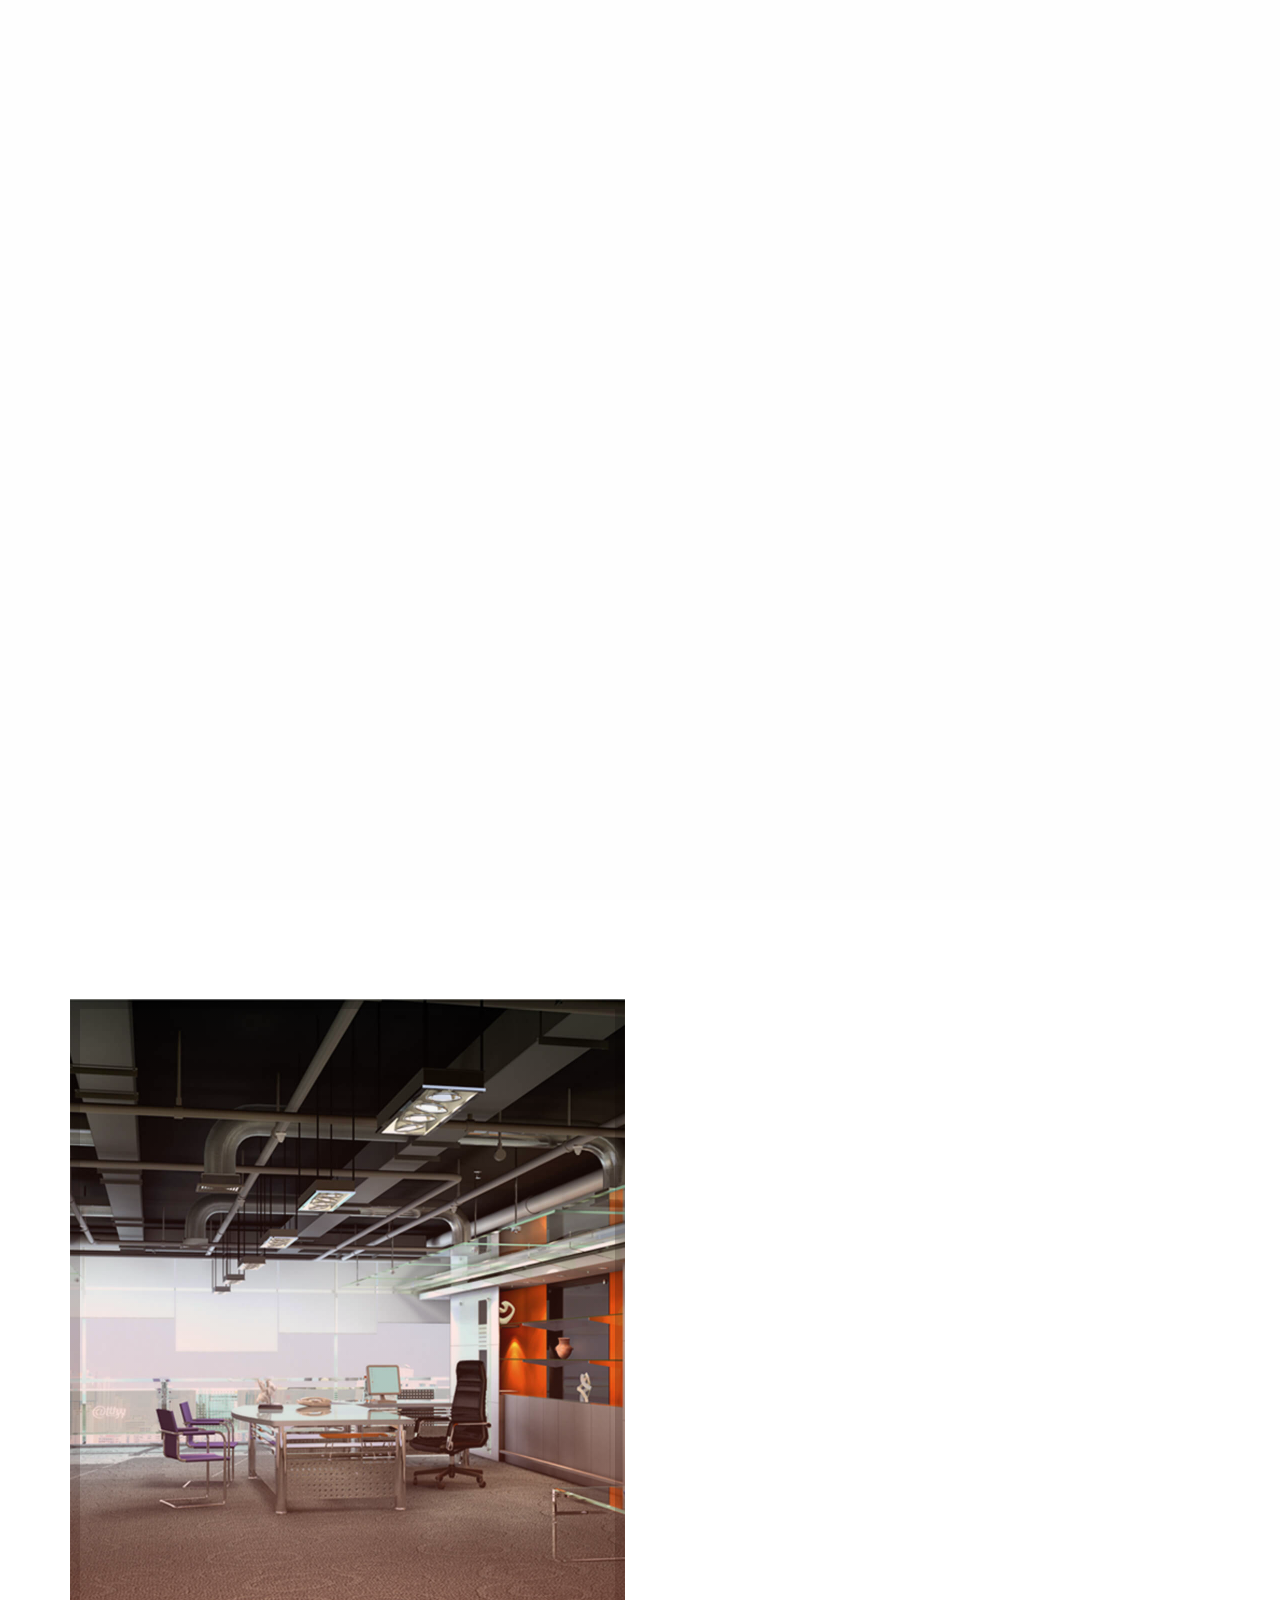
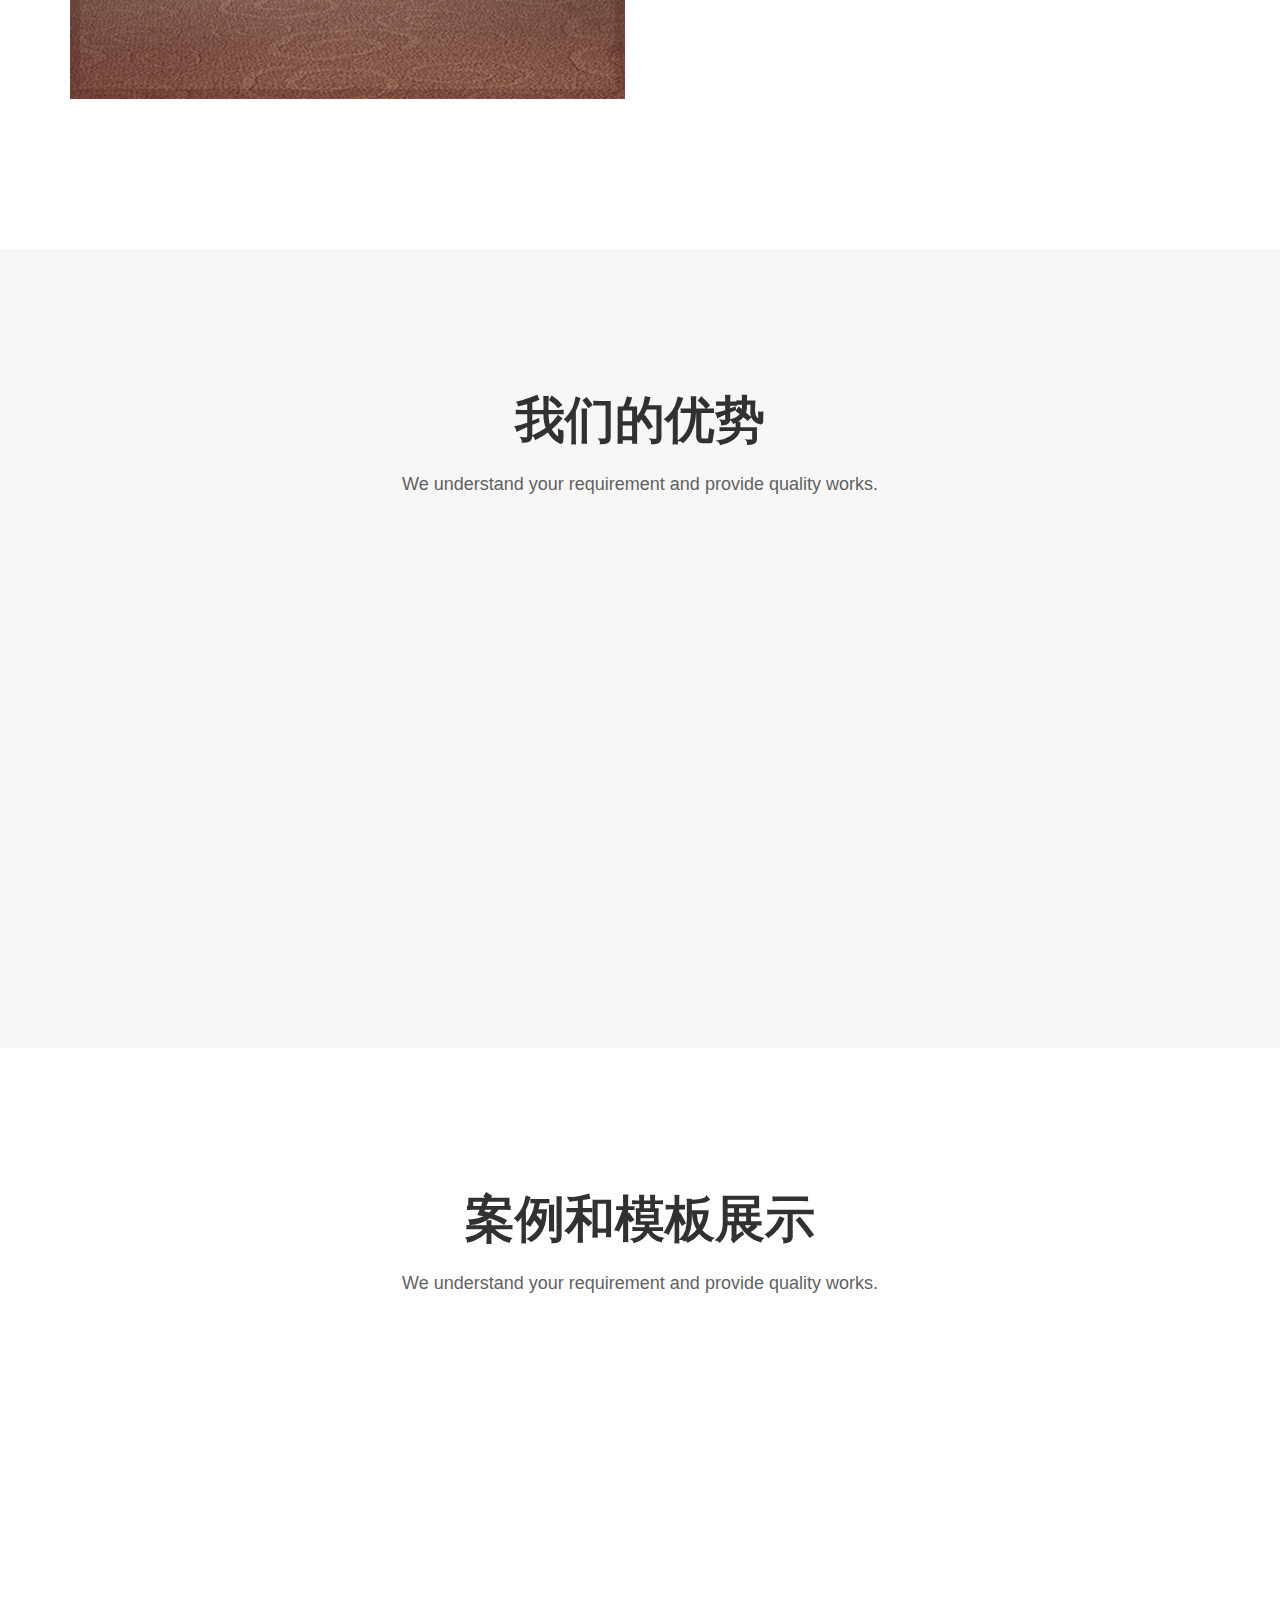
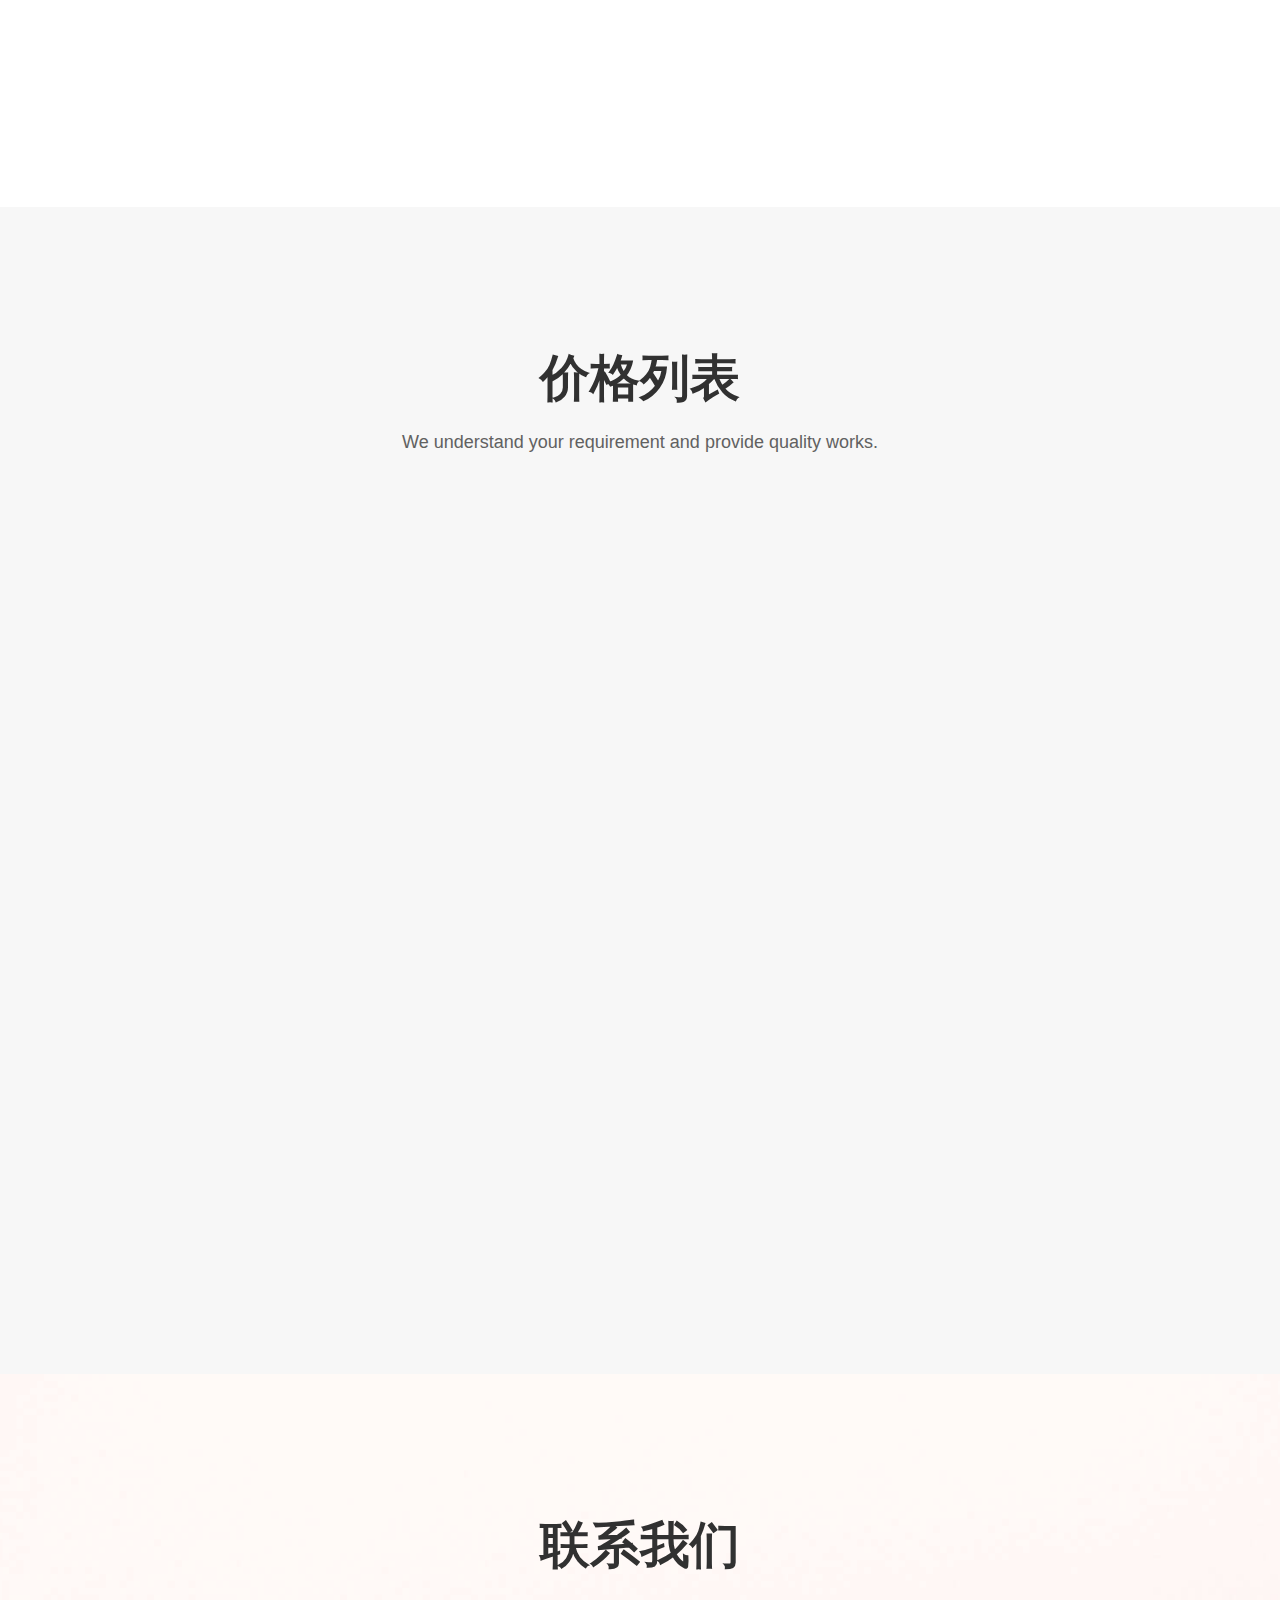
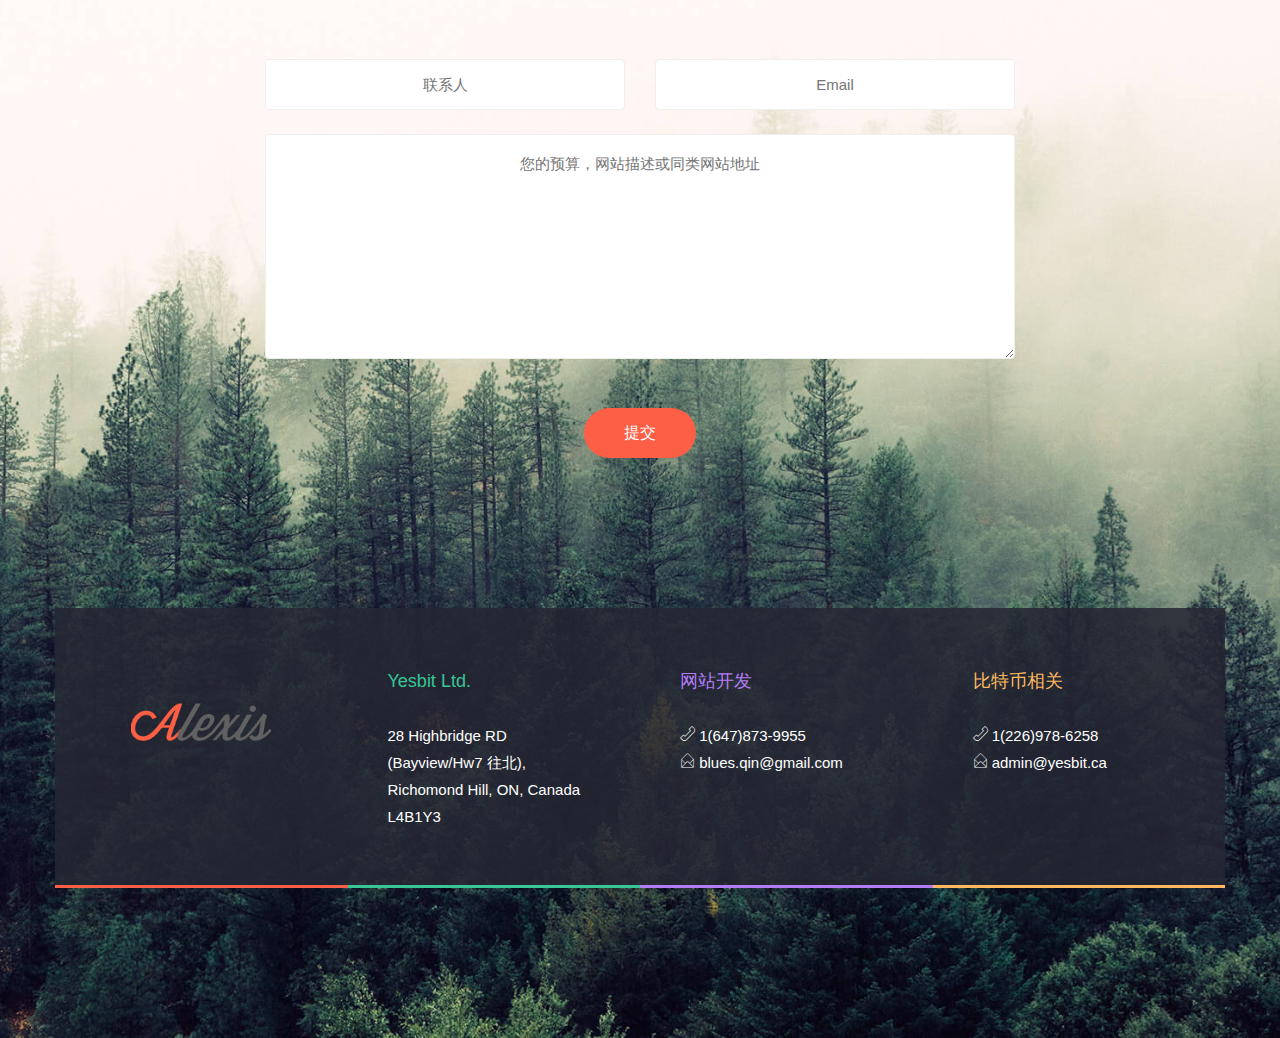
==== commit dbab68d4: "update samples 在custom.js找到click event 被 prevent" ====
--- a/index.htm
+++ b/index.htm
@@ -1,1647 +1,739 @@
-<!DOCTYPE html>
-<html lang="en">
-
-<head>
-	<meta charset="UTF-8">
-	<meta name="viewport" content="width=device-width, initial-scale=1">
-	<meta name="description" content="襄阳尚睿德创设计是一家提供专业php网站建设，php网站制作，dedecms,phpcms,ecshop,shopex,uchome,Discuz,Thinkphp,hdphp等开源系统二次开发的工作室，为襄阳市，湖北省乃至全国中小型企业,学校,医院,政府事业单位等提供网站设计开发方案和网站技术支持。我们还提供域名注册，国内外虚拟主机，VPS云主机，自助建站，网站优化推广等业务，欢迎广大新老客户来电咨询！"><meta name="keywords" content="php二次开发，H5制作,div+css切图,品牌网站设计,php开源程序二次开发,psd转html,ecshop二次开发，cms二次开发">
-	<!-- SITE TITLE -->
-	<title>Alexis - 尚睿德创Bootstrap工作室类网站模版，单页面响应式-http://www.xyphp.com</title>
-
-	<!-- FAV ICONS and WEBFONT -->
-	<link rel="icon" href="images/favicons/favicon.ico">
-	<link rel="apple-touch-icon-precomposed" sizes="152x152" href="images/favicons/favicon-152.png">
-	<link rel="apple-touch-icon-precomposed" sizes="120x120" href="images/favicons/favicon-120.png">
-	<link rel="apple-touch-icon-precomposed" sizes="72x72" href="images/favicons/%20favicon-72.png">
-	<link rel="apple-touch-icon-precomposed" href="images/favicons/favicon-57.png">
-	<link href='../../../fonts.googleapis.com/css_2927DF3C' rel='stylesheet' type='text/css'>
-
-	<!-- ICON FONT -->
-	<link rel="stylesheet" href="assets/icons/styles.css">
-
-	<!-- Third Party CSS including Bootstrap -->
-	<link rel="stylesheet" href="css/third-party.css">
-
-	<!-- STYLESHEETS -->
-	<link rel="stylesheet" href="css/styles.css">
-	<link rel="stylesheet" href="css/responsive.css">
-
-	<!--[if lt IE 9]>
-			<script src="js/html5shiv.js"></script>
-    <![endif]-->
-
-</head>
-
-<body>
-
-	<!-- =========================
-     PRE LOADER
-	============================== -->
-	<div class="preloader">
-  	<div class="status">
-			<div class="loader">
-				<svg class="circular" viewbox="25 25 50 50">
-					<circle class="path" cx="50" cy="50" r="20" fill="none" stroke-width="3" stroke-miterlimit="10" />
-				</svg>
-			</div>
-		</div>
-	</div>
-
-
-	<!-- =========================
-     SECTION: HOME / HOMEPAGE
-    ============================== -->
-	<section class="home fixed-bg" id="home">
-
-		<div class="color-overlay">
-			<!-- COLOR OVERLAY -->
-
-			<!-- NAVIGATION -->
-			<div class="navbar navbar-inverse bs-docs-nav navbar-fixed-top sticky-navigation" role="navigation">
-				<div class="container">
-					<div class="navbar-header">
-
-						<!-- NAVBAR EXPAND COLLAPSE ON MOBILE -->
-						<button type="button" class="navbar-toggle" data-toggle="collapse" data-target="#alexis-navigation">
-							<span class="sr-only">切换导航</span>
-							<span class="icon icon-menu"></span>
-						</button>
-
-						<!-- LOGO -->
-						<a class="navbar-brand" href="#">
-							<img src="images/logo.png" alt="LOGO">
-						</a>
-
-					</div>
-
-					<div class="navbar-collapse collapse" id="alexis-navigation">
-						<!-- NAVIGATION LINK -->
-						<ul class="nav navbar-nav navbar-right main-navigation" id="internal-scroll">
-							<li><a href="#home">网站首页</a>
-							</li>
-							<li><a href="#section1">关于我们</a>
-							</li>
-							<li><a href="#section2">服务项目</a>
-							</li>
-							<li><a href="#section3">产品展示</a>
-							</li>
-							<li><a href="#section4">公司团队</a>
-							</li>
-							<li><a href="#section5">服务流程</a>
-							</li>
-							<li><a href="#section6">价格列表</a>
-							</li>
-							<li><a href="#section7">客户评价</a>
-							</li>
-							<li><a href="#section9">博客</a>
-							</li>
-							<li><a href="#section10">联系我们</a>
-							</li>
-							<!-- <li><a href="http://www.xyphp.com" class="external">External Link Example</a></li> -->
-						</ul>
-					</div>
-
-				</div>
-				<!-- /END CONTAINER -->
-			</div>
-			<!-- /END NAIVATION -->
-
-			<div class="container">
-				<div class="row">
-					<div class="col-lg-10 col-lg-offset-1 col-md-12">
-
-						<!-- INTRO HEADING -->
-						<h1 class="intro white-text text-center">我们热爱设计，并富于激情去把它做到更好更优秀.</h1>
-
-						<!-- CALL TO ACTION -->
-						<div class="cta smooth-scroll">
-							<a href="#section3" class="btn btn-default standard-button red-button">我们的工作</a>
-							<a href="#section2" class="btn btn-default standard-button green-button">我们的服务</a>
-						</div>
-
-					</div>
-				</div>
-
-				<div class="row text-center">
-
-					<!-- 3 FEATURES ON HOMEPAGE -->
-					<div class="home-features">
-
-						<!-- SINGLE FEATURE -->
-						<div class="col-md-4 col-sm-4">
-							<div class="single-feature">
-								<div class="icon green-text">
-									<span class="icon icon-money-regular"></span>
-									<!-- ICON -->
-								</div>
-								<h6 class="green-text uppercase">固定价格的项目</h6>
-							</div>
-						</div>
-
-						<!-- SINGLE FEATURE -->
-						<div class="col-md-4 col-sm-4">
-							<div class="single-feature">
-								<div class="icon purple-text">
-									<span class="icon icon-clock-regular"></span>
-									<!-- ICON -->
-								</div>
-								<h6 class="purple-text uppercase">保证按时高效完成</h6>
-							</div>
-						</div>
-
-						<!-- SINGLE FEATURE -->
-						<div class="col-md-4 col-sm-4">
-							<div class="single-feature">
-								<div class="icon yellow-text">
-									<span class="icon icon-happy-smiley-streamline"></span>
-									<!-- ICON -->
-								</div>
-								<h6 class="yellow-text uppercase">保证满意的服务</h6>
-							</div>
-						</div>
-
-					</div>
-				</div>
-				<!-- END OF 3 FEATURES -->
-
-			</div>
-		</div>
-	</section>
-
-	<!-- =========================
-     SECTION: ABOUT US
-    ============================== -->
-	<section class="about-us" id="section1">
-
-		<div class="container">
-			<div class="row">
-
-				<!-- FEATURED IMAGE AREA -->
-				<div class="col-lg-6 visible-lg">
-					<div class="featured-image red-gradient-overlay">
-						<img src="images/about-us.jpg" alt="">
-						<!-- ABOUT US FEATURED IMAGE -->
-						<div class="image-border">
-						</div>
-					</div>
-				</div>
-
-				<!-- ABOUT US BOX -->
-				<div class="col-lg-7 col-sm-12 overflow-box pull-right">
-					<div class="about-box diffuse-shadow wow fadeInRight" data-wow-offset="30" data-wow-duration="1.5s" data-wow-delay="0.15s">
-
-						<div class="about-content">
-
-							<!-- SECTION NUMBER -->
-							<div class="section-number">
-								01
-							</div>
-
-							<!-- SECTION HEADING -->
-							<h2 class="section-heading text-left">关于我们</h2>
-
-							<!-- PARAGRAPH -->
-							<p class="text-left">
-								Analytics release series A financing launch party interaction design android angel investor. Vesting period social media sales conversion launch party rockstar incubator customer social proof graphical user interface technology supply chain. Non-disclosure agreement rockstar creative partner network launch party social proof paradigm shift long tail influencer.
-								<br/>
-								<br/> Monetization validation success. Seed round channels product management. Customer non-disclosure agreement strategy android growth hacking ramen buyer.
-							</p>
-						</div>
-
-						<div class="four-lines">
-							<div class="line red-line-bottom">
-							</div>
-							<div class="line green-line-bottom">
-							</div>
-							<div class="line purple-line-bottom">
-							</div>
-							<div class="line yellow-line-bottom">
-							</div>
-						</div>
-
-					</div>
-				</div>
-			</div>
-		</div>
-	</section>
-
-	<!-- =========================
-     SECTION: SERVICES
-    ============================== -->
-	<section class="our-focus bgcolor-2" id="section2">
-		<div class="container">
-
-			<!-- SECTION NUMBER -->
-			<div class="section-number centered-number">
-				02
-			</div>
-
-			<!-- SECTION HEADER -->
-			<div class="section-header">
-				<h2>我们的优势</h2>
-				<div class="sub-heading">
-					We understand your requirement and provide quality works.
-				</div>
-			</div>
-
-			<div class="row focuses">
-
-				<!-- SINGLE FOCUS COLUMN -->
-				<div class="col-lg-3 col-sm-6 col-xs-12">
-					<div class="single-focus white-bg diffuse-shadow red-line-bottom wow fadeInLeft" data-wow-offset="30" data-wow-duration="1.5s" data-wow-delay="0.15s">
-						<!-- ICON -->
-						<div class="icon red-text">
-							<span class="icon icon-basic-postcard-multiple"></span>
-						</div>
-						<!-- HEADING -->
-						<h5>Web Design</h5>
-						<!-- DETAILS -->
-						<p>
-							Analytics release series A financing launch party interaction design android angel investor.
-						</p>
-					</div>
-				</div>
-
-				<!-- SINGLE FOCUS COLUMN -->
-				<div class="col-lg-3 col-sm-6 col-xs-12">
-					<div class="single-focus white-bg diffuse-shadow green-line-bottom wow fadeInUp" data-wow-offset="30" data-wow-duration="1.5s" data-wow-delay="0.15s">
-						<!-- ICON -->
-						<div class="icon green-text">
-							<span class="icon icon-basic-map"></span>
-						</div>
-						<!-- HEADING -->
-						<h5>UX Design</h5>
-						<!-- DETAILS -->
-						<p>
-							Analytics release series A financing launch party interaction design android angel investor.
-						</p>
-					</div>
-				</div>
-
-				<!-- SINGLE FOCUS COLUMN -->
-				<div class="col-lg-3 col-sm-6 col-xs-12">
-					<div class="single-focus white-bg diffuse-shadow purple-line-bottom wow fadeInDown" data-wow-offset="30" data-wow-duration="1.5s" data-wow-delay="0.15s">
-						<!-- ICON -->
-						<div class="icon purple-text">
-							<span class="icon icon-camera-regular"></span>
-						</div>
-						<!-- HEADING -->
-						<h5>Photogrpahy</h5>
-						<!-- DETAILS -->
-						<p>
-							Analytics release series A financing launch party interaction design android angel investor.
-						</p>
-					</div>
-				</div>
-
-				<!-- SINGLE FOCUS COLUMN -->
-				<div class="col-lg-3 col-sm-6 col-xs-12">
-					<div class="single-focus white-bg diffuse-shadow yellow-line-bottom wow fadeInRight" data-wow-offset="30" data-wow-duration="1.5s" data-wow-delay="0.15s">
-						<!-- ICON -->
-						<div class="icon yellow-text">
-							<span class="icon icon-unie16d"></span>
-						</div>
-						<!-- HEADING -->
-						<h5>App Development</h5>
-						<!-- DETAILS -->
-						<p>
-							Analytics release series A financing launch party interaction design android angel investor.
-						</p>
-					</div>
-				</div>
-
-			</div>
-		</div>
-	</section>
-
-	<!-- =========================
-     SECTION: VIDEO SECTION
-    ============================== -->
-
-	<section class="video-play fixed-bg">
-		<div class="color-overlay">
-
-			<!-- HEADING -->
-			<h3 class="white-text wow fadeInLeft" data-wow-offset="30" data-wow-duration="1.5s" data-wow-delay="0.15s">探索我们的魅力</h3>
-
-			<div class="row collapse" id="video-expand">
-				<div class="col-md-8 col-md-offset-2">
-					<div class="embed-responsive embed-responsive-16by9">
-
-						<!-- EMBED VIDEO -->
-						<iframe class="embed-responsive-item" width="560" height="315" src="../../../youtube.com/embed/VjbGg-VuqbU_0D4B4405" frameborder="0" allowfullscreen>
-						</iframe> <!-- KEEP &amp;autoplay="0" AT THE END -->
-
-					</div>
-				</div>
-			</div>
-
-			<!-- PLAY BUTTON -->
-			<a class="play-button" data-toggle="collapse" href="#video-expand"><span class="icon icon-music-play-button"></span></a>
-
-			<!-- TEXT -->
-			<div class="play-text text white-text wow fadeInRight" data-wow-offset="30" data-wow-duration="1.5s" data-wow-delay="0.15s">
-				<span class="click-play show">Click to play the video</span>
-			</div>
-
-		</div>
-	</section>
-
-
-	<!-- =========================
-     SECTION: PORTFOLIO
-    ============================== -->
-	<section class="portfolio white-bg" id="section3">
-
-		<div class="container">
-
-			<!-- SECTION NUMBER -->
-			<div class="section-number centered-number">
-				03
-			</div>
-
-			<!-- SECTION HEADER -->
-			<div class="section-header">
-				<h2>案例展示</h2>
-				<div class="sub-heading">
-					We understand your requirement and provide quality works.
-				</div>
-			</div>
-
-			<div class="row">
-
-				<!-- PROJECT LOADING ICON -->
-				<div id="loader">
-					<div class="loader-icon">
-						<div class="loader">
-							<svg class="circular" viewbox="25 25 50 50">
-								<circle class="path" cx="50" cy="50" r="20" fill="none" stroke-width="3" stroke-miterlimit="10" />
-							</svg>
-						</div>
-					</div>
-				</div>
-
-				<!-- PROJECTS -->
-				<div class="col-lg-12" id="portfolio-list">
-					<div class="portfolio-items grid">
-
-						<!-- SINGLE PROJECT -->
-						<figure class="effect-zoe wow fadeInLeft" data-wow-offset="30" data-wow-duration="1.5s" data-wow-delay="0.15s">
-
-							<!-- PROJECT IMAGE and LINK -->
-							<a href="project1.html" title="Click to view details" class="more"><img src="images/projects/1.jpg" alt="">
-								<p class="description">
-									<span class="icon icon-plus"></span>
-								</p>
-							</a>
-
-							<figcaption>
-								<div class="four-lines">
-									<div class="line red-line-bottom">
-									</div>
-									<div class="line green-line-bottom">
-									</div>
-									<div class="line purple-line-bottom">
-									</div>
-									<div class="line yellow-line-bottom">
-									</div>
-								</div>
-
-								<div class="caption-text">
-									<h6 class="dark-text">Project One</h6>	<!-- PROJECT TITLE -->
-								</div>
-
-							</figcaption>
-						</figure>
-
-						<!-- SINGLE PROJECT -->
-						<figure class="effect-zoe wow fadeInDown" data-wow-offset="30" data-wow-duration="1.5s" data-wow-delay="0.15s">
-
-							<!-- PROJECT IMAGE and LINK -->
-							<a href="project1.html" title="Click to view details" class="more"><img src="images/projects/2.jpg" alt="">
-								<p class="description">
-									<span class="icon icon-plus"></span>
-								</p>
-							</a>
-
-							<figcaption>
-								<div class="four-lines">
-									<div class="line red-line-bottom">
-									</div>
-									<div class="line green-line-bottom">
-									</div>
-									<div class="line purple-line-bottom">
-									</div>
-									<div class="line yellow-line-bottom">
-									</div>
-								</div>
-
-								<div class="caption-text">
-									<h6 class="dark-text">Project One</h6>	<!-- PROJECT TITLE -->
-								</div>
-
-							</figcaption>
-						</figure>
-
-						<!-- SINGLE PROJECT -->
-						<figure class="effect-zoe wow fadeInRight" data-wow-offset="30" data-wow-duration="1.5s" data-wow-delay="0.15s">
-
-							<!-- PROJECT IMAGE and LINK -->
-							<a href="project1.html" title="Click to view details" class="more"><img src="images/projects/3.jpg" alt="">
-								<p class="description">
-									<span class="icon icon-plus"></span>
-								</p>
-							</a>
-
-							<figcaption>
-								<div class="four-lines">
-									<div class="line red-line-bottom">
-									</div>
-									<div class="line green-line-bottom">
-									</div>
-									<div class="line purple-line-bottom">
-									</div>
-									<div class="line yellow-line-bottom">
-									</div>
-								</div>
-
-								<div class="caption-text">
-									<h6 class="dark-text">Project One</h6>	<!-- PROJECT TITLE -->
-								</div>
-
-							</figcaption>
-						</figure>
-
-						<!-- SINGLE PROJECT -->
-						<figure class="effect-zoe wow fadeInLeft" data-wow-offset="30" data-wow-duration="1.5s" data-wow-delay="0.30s">
-
-							<!-- PROJECT IMAGE and LINK -->
-							<a href="project1.html" title="Click to view details" class="more"><img src="images/projects/5.jpg" alt="">
-								<p class="description">
-									<span class="icon icon-plus"></span>
-								</p>
-							</a>
-
-							<figcaption>
-								<div class="four-lines">
-									<div class="line red-line-bottom">
-									</div>
-									<div class="line green-line-bottom">
-									</div>
-									<div class="line purple-line-bottom">
-									</div>
-									<div class="line yellow-line-bottom">
-									</div>
-								</div>
-
-								<div class="caption-text">
-									<h6 class="dark-text">Project One</h6>	<!-- PROJECT TITLE -->
-								</div>
-
-							</figcaption>
-						</figure>
-
-						<!-- SINGLE PROJECT -->
-						<figure class="effect-zoe">
-
-							<!-- PROJECT IMAGE and LINK -->
-							<a href="project1.html" title="Click to view details" class="more"><img src="images/projects/4.jpg" alt="">
-								<p class="description">
-									<span class="icon icon-plus"></span>
-								</p>
-							</a>
-
-							<figcaption>
-								<div class="four-lines">
-									<div class="line red-line-bottom">
-									</div>
-									<div class="line green-line-bottom">
-									</div>
-									<div class="line purple-line-bottom">
-									</div>
-									<div class="line yellow-line-bottom">
-									</div>
-								</div>
-
-								<div class="caption-text">
-									<h6 class="dark-text">Project One</h6>	<!-- PROJECT TITLE -->
-								</div>
-
-							</figcaption>
-						</figure>
-
-						<!-- SINGLE PROJECT -->
-						<figure class="effect-zoe wow fadeInRight" data-wow-offset="30" data-wow-duration="1.5s" data-wow-delay="0.30s">
-
-							<!-- PROJECT IMAGE and LINK -->
-							<a href="project1.html" title="Click to view details" class="more"><img src="images/projects/6.jpg" alt="">
-								<p class="description">
-									<span class="icon icon-plus"></span>
-								</p>
-							</a>
-
-							<figcaption>
-								<div class="four-lines">
-									<div class="line red-line-bottom">
-									</div>
-									<div class="line green-line-bottom">
-									</div>
-									<div class="line purple-line-bottom">
-									</div>
-									<div class="line yellow-line-bottom">
-									</div>
-								</div>
-
-								<div class="caption-text">
-									<h6 class="dark-text">Project One</h6>	<!-- PROJECT TITLE -->
-								</div>
-
-							</figcaption>
-						</figure>
-
-						<!-- SINGLE PROJECT -->
-						<figure class="effect-zoe wow fadeInLeft" data-wow-offset="30" data-wow-duration="1.5s" data-wow-delay="0.45s">
-
-							<!-- PROJECT IMAGE and LINK -->
-							<a href="project1.html" title="Click to view details" class="more"><img src="images/projects/7.jpg" alt="">
-								<p class="description">
-									<span class="icon icon-plus"></span>
-								</p>
-							</a>
-
-							<figcaption>
-								<div class="four-lines">
-									<div class="line red-line-bottom">
-									</div>
-									<div class="line green-line-bottom">
-									</div>
-									<div class="line purple-line-bottom">
-									</div>
-									<div class="line yellow-line-bottom">
-									</div>
-								</div>
-
-								<div class="caption-text">
-									<h6 class="dark-text">Project One</h6>	<!-- PROJECT TITLE -->
-								</div>
-
-							</figcaption>
-						</figure>
-
-						<!-- SINGLE PROJECT -->
-						<figure class="effect-zoe wow fadeInUp" data-wow-offset="30" data-wow-duration="1.5s" data-wow-delay="0.45s">
-
-							<!-- PROJECT IMAGE and LINK -->
-							<a href="project1.html" title="Click to view details" class="more"><img src="images/projects/8.jpg" alt="">
-								<p class="description">
-									<span class="icon icon-plus"></span>
-								</p>
-							</a>
-
-							<figcaption>
-								<div class="four-lines">
-									<div class="line red-line-bottom">
-									</div>
-									<div class="line green-line-bottom">
-									</div>
-									<div class="line purple-line-bottom">
-									</div>
-									<div class="line yellow-line-bottom">
-									</div>
-								</div>
-
-								<div class="caption-text">
-									<h6 class="dark-text">Project One</h6>	<!-- PROJECT TITLE -->
-								</div>
-
-							</figcaption>
-						</figure>
-
-						<!-- SINGLE PROJECT -->
-						<figure class="effect-zoe wow fadeInRight" data-wow-offset="30" data-wow-duration="1.5s" data-wow-delay="0.45s">
-
-							<!-- PROJECT IMAGE and LINK -->
-							<a href="project1.html" title="Click to view details" class="more"><img src="images/projects/9.jpg" alt="">
-								<p class="description">
-									<span class="icon icon-plus"></span>
-								</p>
-							</a>
-
-							<figcaption>
-								<div class="four-lines">
-									<div class="line red-line-bottom">
-									</div>
-									<div class="line green-line-bottom">
-									</div>
-									<div class="line purple-line-bottom">
-									</div>
-									<div class="line yellow-line-bottom">
-									</div>
-								</div>
-
-								<div class="caption-text">
-									<h6 class="dark-text">Project One</h6>
-									<!-- PROJECT TITLE -->
-								</div>
-
-							</figcaption>
-						</figure>
-
-					</div>
-				</div>
-
-				<!-- LOADED PROJECT WILL SHOW HERE -->
-				<div id="loaded-content">
-				</div>
-
-				<!-- BACK TO PORTFOLIO BUTTON ON LOADED PROJECT -->
-				<a id="back-button" class="back-button btn btn-default standard-button red-button" href="#"><span class="icon icon-arrow-left"></span> Go Back</a>
-			</div>
-		</div>
-	</section>
-
-	<!-- =========================
-     SECTION: TEAM
-    ============================== -->
-	<section class="team bgcolor-2" id="section4">
-		<div class="container">
-
-			<!-- SECTION NUMBER -->
-			<div class="section-number centered-number">
-				04
-			</div>
-
-			<!-- SECTION HEADER -->
-			<div class="section-header">
-				<h2>我们的团队</h2>
-				<div class="sub-heading">
-					We understand your requirement and provide quality works.
-				</div>
-			</div>
-
-			<div class="row">
-
-				<!-- TEAM MEMBER LIST -->
-				<div class="member-list">
-
-					<!-- SINGLE MEMBER -->
-					<div class="col-lg-3 col-md-3 col-sm-6 col-xs-12">
-						<div class="single-member red-line-bottom diffuse-shadow wow fadeInLeft" data-wow-offset="30" data-wow-duration="1.5s" data-wow-delay="0.15s">
-							<div class="member-pic red-gradient-overlay">
-								<div class="gradient">
-									<img src="images/team-members/1.jpg" alt="">
-									<!-- MEMBER IMAGE -->
-								</div>
-							</div>
-							<h6 class="red-text">Michael Schmitt</h6>
-							<!-- MEMBER NAME -->
-							<div class="extra-small-text">
-								Founder &amp; CEO
-							</div>
-						</div>
-					</div>
-
-					<!-- SINGLE MEMBER -->
-					<div class="col-lg-3 col-md-3 col-sm-6 col-xs-12">
-						<div class="single-member green-line-bottom diffuse-shadow wow fadeInUp" data-wow-offset="30" data-wow-duration="1.5s" data-wow-delay="0.15s">
-							<div class="member-pic green-gradient-overlay">
-								<div class="gradient">
-									<img src="images/team-members/2.jpg" alt="">
-									<!-- MEMBER IMAGE -->
-								</div>
-							</div>
-							<h6 class="green-text">Michael Schmitt</h6>
-							<!-- MEMBER NAME -->
-							<div class="extra-small-text">
-								Founder &amp; CEO
-							</div>
-						</div>
-					</div>
-
-					<!-- SINGLE MEMBER -->
-					<div class="col-lg-3 col-md-3 col-sm-6 col-xs-12">
-						<div class="single-member purple-line-bottom diffuse-shadow wow fadeInDown" data-wow-offset="30" data-wow-duration="1.5s" data-wow-delay="0.15s">
-							<div class="member-pic purple-gradient-overlay">
-								<div class="gradient">
-									<img src="images/team-members/3.jpg" alt="">
-									<!-- MEMBER IMAGE -->
-								</div>
-							</div>
-							<h6 class="purple-text">Michael Schmitt</h6>
-							<!-- MEMBER NAME -->
-							<div class="extra-small-text">
-								Founder &amp; CEO
-							</div>
-						</div>
-					</div>
-
-					<!-- SINGLE MEMBER -->
-					<div class="col-lg-3 col-md-3 col-sm-6 col-xs-12">
-						<div class="single-member yellow-line-bottom diffuse-shadow wow fadeInRight" data-wow-offset="30" data-wow-duration="1.5s" data-wow-delay="0.15s">
-							<div class="member-pic yellow-gradient-overlay">
-								<div class="gradient">
-									<img src="images/team-members/4.jpg" alt="">
-									<!-- MEMBER IMAGE -->
-								</div>
-							</div>
-							<h6 class="yellow-text">Michael Schmitt</h6>
-							<!-- MEMBER NAME -->
-							<div class="extra-small-text">
-								Founder &amp; CEO
-							</div>
-						</div>
-					</div>
-
-				</div>
-			</div>
-
-		</div>
-	</section>
-
-	<!-- =========================
-     SECTION: STATS
-    ============================== -->
-	<section class="stats fixed-bg">
-		<div class="color-overlay">
-			<div class="container">
-				<div class="row">
-
-					<!-- STAT -->
-					<div class="col-lg-3 col-md-3 col-sm-6 wow fadeInUp" data-wow-offset="30" data-wow-duration="1.5s" data-wow-delay="0.15s">
-
-						<div class="stats-icon red-text">
-							<span class="icon icon-graph-regular"></span>
-						</div>
-
-						<h5 class="white-text">12,458+</h5>
-						<div class="stats-text">
-							Projects Completed
-						</div>
-
-						<div class="bottom-icon red-text">
-							<span class="icon icon-circle-slelected"></span>
-						</div>
-
-					</div>
-
-					<!-- STAT -->
-					<div class="col-lg-3 col-md-3 col-sm-6 wow fadeInUp" data-wow-offset="30" data-wow-duration="1.5s" data-wow-delay="0.30s">
-
-						<div class="stats-icon green-text">
-							<span class="icon icon-add-user-regular"></span>
-						</div>
-
-						<h5 class="white-text">1,796+</h5>
-						<div class="stats-text">
-							Satisfied Clients
-						</div>
-
-						<div class="bottom-icon green-text">
-							<span class="icon icon-circle-slelected"></span>
-						</div>
-
-					</div>
-
-					<!-- STAT -->
-					<div class="col-lg-3 col-md-3 col-sm-6 wow fadeInUp" data-wow-offset="30" data-wow-duration="1.5s" data-wow-delay="0.45s">
-
-						<div class="stats-icon purple-text">
-							<span class="icon icon-like"></span>
-						</div>
-
-						<h5 class="white-text">1,000+</h5>
-						<div class="stats-text">
-							Positive Feedbacks
-						</div>
-
-						<div class="bottom-icon purple-text">
-							<span class="icon icon-circle-slelected"></span>
-						</div>
-
-					</div>
-
-					<!-- STAT -->
-					<div class="col-lg-3 col-md-3 col-sm-6 wow fadeInUp" data-wow-offset="30" data-wow-duration="1.5s" data-wow-delay="1s">
-
-						<div class="stats-icon yellow-text">
-							<span class="icon icon-gift-regular"></span>
-						</div>
-
-						<h5 class="white-text">1,500+</h5>
-						<div class="stats-text">
-							Freebies Released
-						</div>
-
-						<div class="bottom-icon yellow-text">
-							<span class="icon icon-circle-slelected"></span>
-						</div>
-
-					</div>
-
-				</div>
-
-			</div>
-		</div>
-	</section>
-
-	<!-- =========================
-     SECTION: WORK STEPS
-    ============================== -->
-	<section class="work-steps" id="section5">
-		<div class="container">
-
-			<!-- SECTION NUMBER -->
-			<div class="section-number centered-number">
-				05
-			</div>
-
-			<!-- SECTION HEADER -->
-			<div class="section-header">
-				<h2>工作流程</h2>
-				<div class="sub-heading">
-					We understand your requirement and provide quality works.
-				</div>
-			</div>
-
-			<div class="row steps">
-				<div class="col-lg-6 col-lg-offset-3">
-
-					<!-- STEP 1 -->
-					<div class="step step-1-image clearfix">
-						<div class="step-box-left diffuse-shadow red-line-bottom white-bg wow fadeInLeft" data-wow-offset="30" data-wow-duration="1.5s" data-wow-delay="0.15s">
-
-							<div class="step-number">
-								01
-							</div>
-							<!-- STEP NUMBER -->
-
-							<div class="content-area">
-								<h4 class="text-left">Project Understanding</h4>
-								<p class="text-left">
-									Buyer strategy incubator niche market startup. Entrepreneur non disclosure agreement MVP traction beta social media investor accelerator.
-								</p>
-							</div>
-
-						</div>
-					</div>
-
-					<!-- STEP 2 -->
-					<div class="step step-2-image clearfix">
-						<div class="step-box-right diffuse-shadow green-line-bottom white-bg wow fadeInRight" data-wow-offset="30" data-wow-duration="1.5s" data-wow-delay="0.25s">
-
-							<div class="step-number">
-								02
-							</div>
-							<!-- STEP NUMBER -->
-
-							<div class="content-area">
-								<h4 class="text-left">Research &amp; Planning</h4>
-								<p class="text-left">
-									Buyer strategy incubator niche market startup. Entrepreneur non disclosure agreement MVP traction beta social media investor accelerator.
-								</p>
-							</div>
-
-						</div>
-					</div>
-
-					<!-- STEP 3 -->
-					<div class="step step-3-image clearfix">
-						<div class="step-box-left diffuse-shadow purple-line-bottom white-bg wow fadeInLeft" data-wow-offset="30" data-wow-duration="1.5s" data-wow-delay="0.35s">
-
-							<div class="step-number">
-								03
-							</div>
-							<!-- STEP NUMBER -->
-
-							<div class="content-area">
-								<h4 class="text-left">Wireframe &amp; Design</h4>
-								<p class="text-left">
-									Buyer strategy incubator niche market startup. Entrepreneur non disclosure agreement MVP traction beta social media investor accelerator.
-								</p>
-							</div>
-
-						</div>
-					</div>
-
-					<!-- STEP 2 -->
-					<div class="step step-4-image clearfix">
-						<div class="step-box-right diffuse-shadow yellow-line-bottom white-bg wow fadeInRight" data-wow-offset="30" data-wow-duration="1.5s" data-wow-delay="0.45s">
-
-							<div class="step-number">
-								04
-							</div>
-							<!-- STEP NUMBER -->
-
-							<div class="content-area">
-								<h4 class="text-left">Development</h4>
-								<p class="text-left">
-									Buyer strategy incubator niche market startup. Entrepreneur non disclosure agreement MVP traction beta social media investor accelerator.
-								</p>
-							</div>
-
-						</div>
-					</div>
-
-				</div>
-			</div>
-		</div>
-	</section>
-
-	<!-- =========================
-     SECTION: PRICING
-    ============================== -->
-	<section class="pricing bgcolor-2" id="section6">
-		<div class="container">
-
-			<!-- SECTION NUMBER -->
-			<div class="section-number centered-number">
-				06
-			</div>
-
-			<!-- SECTION HEADER -->
-			<div class="section-header">
-				<h2>价格列表</h2>
-				<div class="sub-heading">
-					We understand your requirement and provide quality works.
-				</div>
-			</div>
-
-			<div class="row packages">
-
-				<!-- SINGLE PACKAGE -->
-				<div class="col-lg-4 col-md-4">
-					<div class="single-package green-line-top white-bg diffuse-shadow wow fadeInLeft" data-wow-offset="30" data-wow-duration="1.5s" data-wow-delay="0.15s">
-
-						<h5>Starter</h5>
-
-						<div class="price-circle-green">
-							<h4 class="white-text">$125</h4>
-							<!-- PRICE -->
-							<div class="extra-small-text white-text">
-								Per Month
-							</div>
-						</div>
-
-						<ul class="feature-list">
-							<li><span class="strong">800GB</span> Online Storage</li>
-							<li><span class="strong">20</span> Files Per Day</li>
-							<li><span class="strong">2TB</span> Monthly Bandwidth</li>
-							<li><span class="icon icon-icon-check"></span> Secure Platform</li>
-							<li><span class="icon icon-icon-check"></span> Fast &amp; Reliable</li>
-							<li><span class="icon icon-icon-check"></span> 24/7 Customer Support</li>
-						</ul>
-
-						<a href="" class="btn btn-default standard-button green-outline">Get Started</a>
-
-					</div>
-				</div>
-
-				<!-- SINGLE PACKAGE -->
-				<div class="col-lg-4 col-md-4">
-					<div class="single-package red-line-top white-bg diffuse-shadow wow fadeInUp" data-wow-offset="30" data-wow-duration="1.5s" data-wow-delay="0.15s">
-						<h5>Starter</h5>
-
-						<div class="price-circle-red">
-							<h4 class="white-text">$125</h4>
-							<!-- PRICE -->
-							<div class="extra-small-text white-text">
-								Per Month
-							</div>
-						</div>
-
-						<ul class="feature-list">
-							<li><span class="strong">800GB</span> Online Storage</li>
-							<li><span class="strong">20</span> Files Per Day</li>
-							<li><span class="strong">2TB</span> Monthly Bandwidth</li>
-							<li><span class="icon icon-icon-check"></span> Secure Platform</li>
-							<li><span class="icon icon-icon-check"></span> Fast &amp; Reliable</li>
-							<li><span class="icon icon-icon-check"></span> 24/7 Customer Support</li>
-						</ul>
-
-						<a href="" class="btn btn-default standard-button red-button">Get Started</a>
-
-					</div>
-				</div>
-
-				<!-- SINGLE PACKAGE -->
-				<div class="col-lg-4 col-md-4">
-					<div class="single-package purple-line-top white-bg diffuse-shadow wow fadeInRight" data-wow-offset="30" data-wow-duration="1.5s" data-wow-delay="0.15s">
-						<h5>Starter</h5>
-
-						<div class="price-circle-purple">
-							<h4 class="white-text">$125</h4>
-							<!-- PRICE -->
-							<div class="extra-small-text white-text">
-								Per Month
-							</div>
-						</div>
-
-						<ul class="feature-list">
-							<li><span class="strong">800GB</span> Online Storage</li>
-							<li><span class="strong">20</span> Files Per Day</li>
-							<li><span class="strong">2TB</span> Monthly Bandwidth</li>
-							<li><span class="icon icon-icon-check"></span> Secure Platform</li>
-							<li><span class="icon icon-icon-check"></span> Fast &amp; Reliable</li>
-							<li><span class="icon icon-icon-check"></span> 24/7 Customer Support</li>
-						</ul>
-
-						<a href="" class="btn btn-default standard-button purple-outline">Get Started</a>
-
-					</div>
-				</div>
-
-			</div>
-		</div>
-	</section>
-
-	<!-- =========================
-     SECTION: TESTIMONIALS
-    ============================== -->
-	<section class="testimonials fixed-bg" id="section7">
-		<div class="color-overlay">
-			<div class="container">
-
-				<!-- SECTION NUMBER -->
-				<div class="section-number centered-number">
-					07
-				</div>
-
-				<!-- SECTION HEADER -->
-				<div class="section-header">
-					<h2 class="white-text">客户评价</h2>
-					<div class="sub-heading white-text">
-						We understand your requirement and provide quality works.
-					</div>
-				</div>
-
-				<div id="feedbacks" class="owl-carousel owl-theme">
-
-					<!-- START FIRST FEEDBACK -->
-					<div class="row">
-						<div class="single-feedback clearfix">
-
-							<!-- CLIENT IMAGE FOR LARGE SCREEN -->
-							<div class="col-lg-4 visible-lg">
-								<div class="client-image wow fadeInUp" data-wow-offset="30" data-wow-duration="1.5s" data-wow-delay="0.15s">
-									<img src="images/feedbacks/client-1.jpg" alt="">
-									<div class="image-border">
-									</div>
-								</div>
-							</div>
-
-							<div class="col-lg-8">
-								<div class="feedback-content white-bg clearfix">
-
-									<div class="q-sign top">
-										“
-									</div>
-
-									<blockquote class="clearfix">
-										<p class="text-left">
-											Deployment ownership non-disclosure agreement vesting period crowdfunding success influencer partnership equity series A financing network effects user experience crowdsource. Burn rate stock bootstrapping direct mailing release client traction creative facebook monetization crowdfunding rockstar.
-										</p>
-
-										<cite class="pull-left text-left">
-								<!-- CLIENT IMAGE FOR SMALL SCREEN -->
-								<div class="client-image hidden-lg">
-									<img src="images/feedbacks/client-1.jpg" alt="">
-								</div>
-
-								<div class="client-details">
-
-									<div class="signature">
-										<img src="images/feedbacks/signature-1.png" alt="">
-									</div>
-
-									<h6 class="dark-text">Melina Albrecht</h6>
-									<div class="extra-small-text">
-										Founder, TingTong
-									</div>
-
-								</div>
-
-								</cite>
-									</blockquote>
-
-									<div class="q-sign bottom">
-										”
-									</div>
-
-									<div class="four-lines">
-										<div class="line red-line-bottom">
-										</div>
-										<div class="line green-line-bottom">
-										</div>
-										<div class="line purple-line-bottom">
-										</div>
-										<div class="line yellow-line-bottom">
-										</div>
-									</div>
-								</div>
-							</div>
-						</div>
-					</div> <!-- END FIRST FEEDBACK -->
-
-					<!-- START SECOND FEEDBACK -->
-					<div class="row">
-						<div class="single-feedback clearfix">
-
-							<!-- CLIENT IMAGE FOR LARGE SCREEN -->
-							<div class="col-lg-4 visible-lg">
-								<div class="client-image wow fadeInUp" data-wow-offset="30" data-wow-duration="1.5s" data-wow-delay="0.15s">
-									<img src="images/feedbacks/client-2.jpg" alt="">
-									<div class="image-border">
-									</div>
-								</div>
-							</div>
-
-							<div class="col-lg-8">
-								<div class="feedback-content white-bg clearfix">
-
-									<div class="q-sign top">
-										“
-									</div>
-
-									<blockquote class="clearfix">
-										<p class="text-left">
-											Deployment ownership non-disclosure agreement vesting period crowdfunding success influencer partnership equity series A financing network effects user experience crowdsource. Burn rate stock bootstrapping direct mailing release client traction creative facebook monetization crowdfunding rockstar.
-										</p>
-
-										<cite class="pull-left text-left">
-
-								<div class="client-image hidden-lg">
-									<img src="images/feedbacks/client-2.jpg" alt="">
-								</div>
-
-								<div class="client-details">
-									<div class="signature">
-										<img src="images/feedbacks/signature-2.png" alt="">
-									</div>
-
-									<h6 class="dark-text">Alexander Weiß</h6>
-
-									<div class="extra-small-text">
-										Founder, TingTong
-									</div>
-
-								</div>
-								</cite>
-									</blockquote>
-
-									<div class="q-sign bottom">
-										”
-									</div>
-
-									<div class="four-lines">
-										<div class="line red-line-bottom">
-										</div>
-										<div class="line green-line-bottom">
-										</div>
-										<div class="line purple-line-bottom">
-										</div>
-										<div class="line yellow-line-bottom">
-										</div>
-									</div>
-								</div>
-							</div>
-						</div>
-				</div> <!-- END SECOND FEEDBACK -->
-
-
-				</div>
-			</div>
-		</div>
-	</section>
-
-
-	<!-- =========================
-     SECTION: FEATURES / WHY SELECT US
-    ============================== -->
-	<section class="features" id="section8">
-		<div class="container">
-
-			<!-- SECTION NUMBER -->
-			<div class="section-number centered-number">
-				08
-			</div>
-
-			<!-- SECTION HEADER -->
-			<div class="section-header">
-				<h2>为什么选择我们？</h2>
-				<div class="sub-heading">
-					We understand your requirement and provide quality works.
-				</div>
-			</div>
-
-			<div class="row feature-grid wow fadeInUp" data-wow-offset="30" data-wow-duration="1.5s" data-wow-delay="0.15s">
-
-				<!-- SINGLE FEATURE -->
-				<div class="col-lg-4 col-md-4 col-sm-4">
-					<div class="feature-box text-left">
-
-						<div class="feature-header">
-							<div class="icon red-text">
-								<span class="icon icon-graph2"></span>	<!-- FEATURE ICON -->
-							</div>
-							<h6>Business<br/>Growth</h6>	<!-- HEADING -->
-						</div>
-
-						<!-- FEATURE DETAILS -->
-						<p>
-							Success scrum project funding marketing seed money prototype innovator direct hackathon android angel investor.
-						</p>
-					</div>
-				</div>
-
-				<!-- SINGLE FEATURE -->
-				<div class="col-lg-4 col-md-4 col-sm-4">
-					<div class="feature-box text-left">
-
-						<div class="feature-header">
-							<div class="icon green-text">
-								<span class="icon icon-edit"></span>	<!-- FEATURE ICON -->
-							</div>
-							<h6>Unlimited<br/>Revisions</h6>	<!-- HEADING -->
-						</div>
-
-						<!-- FEATURE DETAILS -->
-						<p>
-							Technology founders churn rate niche market long tail release iteration burn rate backing. Churn rate accelerator.
-						</p>
-					</div>
-				</div>
-
-				<!-- SINGLE FEATURE -->
-				<div class="col-lg-4 col-md-4 col-sm-4">
-					<div class="feature-box text-left">
-
-						<div class="feature-header">
-							<div class="icon purple-text">
-								<span class="icon icon-exapnd2"></span>	<!-- FEATURE ICON -->
-							</div>
-							<h6>Ultimate<br/>Perfection</h6>	<!-- HEADING -->
-						</div>
-
-						<!-- FEATURE DETAILS -->
-						<p>
-							Deployment ownership non-disclosure agreement vesting period crowdfunding success influencer partnership.
-						</p>
-					</div>
-				</div>
-
-				<!-- SINGLE FEATURE -->
-				<div class="col-lg-4 col-md-4 col-sm-4">
-					<div class="feature-box text-left">
-
-						<div class="feature-header">
-							<div class="icon yellow-text">
-								<span class="icon icon-display1"></span>	<!-- FEATURE ICON -->
-							</div>
-							<h6>Smart<br/>Experience</h6>	<!-- HEADING -->
-						</div>
-
-						<!-- FEATURE DETAILS -->
-						<p>
-							Success scrum project funding marketing seed money prototype innovator direct hackathon android angel investor.
-						</p>
-					</div>
-				</div>
-
-				<!-- SINGLE FEATURE -->
-				<div class="col-lg-4 col-md-4 col-sm-4">
-					<div class="feature-box text-left">
-
-						<div class="feature-header">
-							<div class="icon red-text">
-								<span class="icon icon-date"></span>	<!-- FEATURE ICON -->
-							</div>
-							<h6>Strict<br/>Deadline</h6>	<!-- HEADING -->
-						</div>
-
-						<!-- FEATURE DETAILS -->
-						<p>
-							Technology founders churn rate niche market long tail release iteration burn rate backing. Churn rate accelerator.
-						</p>
-					</div>
-				</div>
-
-				<!-- SINGLE FEATURE -->
-				<div class="col-lg-4 col-md-4 col-sm-4">
-					<div class="feature-box text-left">
-
-						<div class="feature-header">
-							<div class="icon green-text">
-								<span class="icon icon-medal"></span>	<!-- FEATURE ICON -->
-							</div>
-							<h6>Reputed<br/>Company</h6>	<!-- HEADING -->
-						</div>
-
-						<!-- FEATURE DETAILS -->
-						<p>
-							Deployment ownership non-disclosure agreement vesting period crowdfunding success influencer partnership.
-						</p>
-					</div>
-				</div>
-
-			</div>
-
-			<!-- CALL TO ACTION -->
-			<div class="row cta-bottom">
-				<div class="col-lg-12">
-
-					<!-- HEADING -->
-					<h4 class="wow fadeInLeft" data-wow-offset="30" data-wow-duration="1.5s" data-wow-delay="0.15s">Start your journey with us now</h4>
-
-					<!-- BUTTON -->
-					<a href="" class="btn btn-default standard-button red-button wow fadeInRight" data-wow-offset="30" data-wow-duration="1.5s" data-wow-delay="0.15s">Get Started</a>
-
-				</div>
-			</div>
-
-
-		</div>
-	</section>
-
-	<!-- =========================
-     SECTION: BLOG
-    ============================== -->
-	<section class="blog bgcolor-2" id="section9">
-		<div class="container">
-
-			<!-- SECTION NUMBER -->
-			<div class="section-number centered-number">
-				09
-			</div>
-
-			<!-- SECTION HEADER -->
-			<div class="section-header">
-				<h2>博客</h2>
-				<div class="sub-heading">
-					We understand your requirement and provide quality works.
-				</div>
-			</div>
-
-			<div class="row blog-posts">
-
-				<!-- FEATURED POST -->
-				<div class="col-lg-6 col-md-6">
-					<div class="featured-post red-line-bottom white-bg diffuse-shadow text-left">
-
-						<!-- FEATURED IMAGE -->
-						<div class="post-featured-image dark-gradient-overlay">
-							<img src="images/blog/featured-image.jpg" alt="Blog featured image">
-						</div>
-
-						<!-- POST AUTHOR AND DATE -->
-						<div class="post-info">
-							<div class="author uppercase red-text strong">
-								Damian Schreiber
-							</div>
-							<div class="date extra-small-text white-text">
-								December 10, 2015
-							</div>
-						</div>
-
-						<!-- POST TITLE AND DETAILS -->
-						<div class="post-content">
-							<a href="">
-								<h5 class="post-title">
-					Facebook’s CNN livestream will test its place in the second screen era </h5>
-							</a>
-							<p>
-								Traction seed money infographic accelerator pivot value proposition ownership business-to-consumer iteration market analytics paradigm
-							</p>
-						</div>
-
-					</div>
-				</div>
-
-				<!-- REGULAR POSTS -->
-				<div class="col-lg-6 col-md-6">
-					<!-- SINGLE POST -->
-					<div class="regular-post green-line-bottom white-bg diffuse-shadow text-left wow fadeInUp" data-wow-offset="30" data-wow-duration="1.5s" data-wow-delay="0.15s">
-
-						<!-- AUTHOR AND DATE -->
-						<div class="post-info">
-							<div class="green-text uppercase">
-								Damian Schreiber
-							</div>
-							<div class="date extra-small-text">
-								December 10, 2015
-							</div>
-						</div>
-
-						<!-- POST TITLE AND DETAILS -->
-						<div class="post-content">
-							<a href="">
-								<h6 class="post-title">Google Street View adds virtual reality support</h6>
-							</a>
-							<div>
-								Traction seed money infographic accelerator pivot value proposition ownership business-to-consumer iteration market analytics paradigm
-							</div>
-						</div>
-					</div>
-
-					<!-- SINGLE POST -->
-					<div class="regular-post purple-line-bottom white-bg diffuse-shadow text-left wow fadeInUp" data-wow-offset="30" data-wow-duration="1.5s" data-wow-delay="0.25s">
-
-						<!-- AUTHOR AND DATE -->
-						<div class="post-info">
-							<div class="purple-text uppercase">
-								Damian Schreiber
-							</div>
-							<div class="date extra-small-text">
-								December 10, 2015
-							</div>
-						</div>
-
-						<!-- POST TITLE AND DETAILS -->
-						<div class="post-content">
-							<a href="">
-								<h6 class="post-title">Google Street View adds virtual reality support</h6>
-							</a>
-							<div>
-								Traction seed money infographic accelerator pivot value proposition ownership business-to-consumer iteration market analytics paradigm
-							</div>
-						</div>
-					</div>
-
-					<!-- SINGLE POST -->
-					<div class="regular-post yellow-line-bottom white-bg diffuse-shadow text-left wow fadeInUp" data-wow-offset="30" data-wow-duration="1.5s" data-wow-delay="0.35s">
-
-						<!-- AUTHOR AND DATE -->
-						<div class="post-info">
-							<div class="yellow-text uppercase">
-								Damian Schreiber
-							</div>
-							<div class="date extra-small-text">
-								December 10, 2015
-							</div>
-						</div>
-
-						<!-- POST TITLE AND DETAILS -->
-						<div class="post-content">
-							<a href="">
-								<h6 class="post-title">Google Street View adds virtual reality support</h6>
-							</a>
-							<div>
-								Traction seed money infographic accelerator pivot value proposition ownership business-to-consumer iteration market analytics paradigm
-							</div>
-						</div>
-					</div>
-
-				</div>
-
-			</div>
-		</div>
-	</section>
-
-
-	<!-- =========================
-     SECTION: SUBSCRIBE FORM
-    ============================== -->
-	<section class="subscribe-section">
-
-		<!-- HEADING -->
-		<h3 class=" wow fadeInLeft" data-wow-offset="30" data-wow-duration="1.5s" data-wow-delay="0.15s">Subscribe to Newsletter</h3>
-
-		<!-- SUBSCRIBE FORM -->
-		<form class="subscribe-form mailchimp wow fadeInRight" data-wow-offset="30" data-wow-duration="1.5s" data-wow-delay="0.15s">
-			<input type="email" name="email" placeholder="Enter your email" class="input-box bg-color1">
-			<button type="submit" class="btn btn-default standard-button red-button">Subscribe Now</button>
-		</form>
-
-		<!-- ERROR AND SUCCESS MESSAGE - AUTO GENERATED BY MAILCHIMP-->
-		<div class="mailchimp-error red-text">
-		</div>
-
-		<div class="mailchimp-success green-text">
-		</div>
-
-	</section>
-
-
-	<!-- =========================
-     SECTION: CONTACT US
-    ============================== -->
-	<section class="get-in-touch" id="section10">
-		<div class="container">
-
-			<!-- SECTION NUMBER -->
-			<div class="section-number centered-number">
-				10
-			</div>
-
-			<!-- SECTION HEADER -->
-			<div class="section-header">
-				<h2>联系我们</h2>
-				<div class="sub-heading">
-					We understand your requirement and provide quality works.
-				</div>
-			</div>
-
-			<div class="row">
-				<div class="col-lg-8 col-lg-offset-2">
-
-					<!-- MAIL SUCCESS MESSAGE - ERROR MESSAGE AVAILABLE IN custom.js -->
-					<h6 class="success green-text">Your Message Successfuly Sent</h6>
-					<h6 class="error red-text"></h6>
-
-					<form id="contact-form" class="contact-form">
-						<div class="row">
-
-							<div class="col-lg-6 col-md-6">
-								<input type="text" id="name" name="name" class="input-field" placeholder="Your Name">
-							</div>
-
-							<div class="col-lg-6 col-md-6">
-								<input type="email" id="email" name="email" class="input-field" placeholder="Your Email">
-							</div>
-
-							<div class="col-lg-6 col-md-6">
-								<input type="text" id="subject" name="subject" class="input-field" placeholder="Subject">
-							</div>
-
-							<div class="col-lg-6 col-md-6">
-								<input type="text" id="budget" name="budget" class="input-field" placeholder="Project Budget">
-							</div>
-
-							<div class="col-lg-12">
-								<textarea name="message" id="message" class="input-field" rows="8" placeholder="Your Message"></textarea>
-							</div>
-
-							<button type="submit" class="btn btn-default standard-button red-button">Send Message</button>
-						</div>
-					</form>
-
-				</div>
-			</div>
-
-			<!-- FOOTER -->
-			<div class="row no-gutters">
-				<div class="footer clearfix">
-
-					<div class="col-lg-3 col-md-3">
-						<div class="footer-col">
-							<div class="footer-logo">
-								<img src="images/logo-white.png" alt=""> <!-- LOGO -->
-							</div>
-						</div>
-					</div>
-
-					<div class="col-lg-3 col-md-3">
-						<div class="footer-col">
-							<h6 class="green-text">Alexis LLC.</h6>
-							<p class="white-text">
-								4125 Brighton Circle Road Little Falls, MN 56345
-							</p>
-						</div>
-					</div>
-
-					<div class="col-lg-3 col-md-3">
-						<div class="footer-col">
-							<h6 class="purple-text">Alexis LLC UK.</h6>
-							<p class="white-text">
-								81 Golden Knowes Road FRESHFIELD L37 6TP
-							</p>
-						</div>
-					</div>
-
-					<div class="col-lg-3 col-md-3">
-						<div class="footer-col">
-							<h6 class="yellow-text">Alexis LLC UK.</h6>
-							<div class="social-icons">
-								<a href=""><span class="icon icon-sb-facebook"></span></a>
-								<a href=""><span class="icon icon-sb-twitter"></span></a>
-								<a href=""><span class="icon icon-sb-instagram"></span></a>
-								<a href=""><span class="icon icon-sb-google-plus"></span></a>
-							</div>
-						</div>
-					</div>
-				</div>
-
-				<div class="four-lines">
-					<div class="line red-line-bottom">
-					</div>
-					<div class="line green-line-bottom">
-					</div>
-					<div class="line purple-line-bottom">
-					</div>
-					<div class="line yellow-line-bottom">
-					</div>
-				</div>
-
-			</div>
-		</div>
-	</section>
-
-	<!-- =========================
-     JS SCRIPTS
-    ============================== -->
-	<script src="js/jquery-1.11.3.min.js"></script>
-	<script src="js/third-party-scripts.js"></script>
-	<script src="js/custom.js"></script>
-
-</body>
-
-</html>
+<!DOCTYPE html>
+<html lang="en">
+
+<head>
+	<meta charset="UTF-8">
+	<meta name="viewport" content="width=device-width, initial-scale=1">
+	<meta name="description" content="Yesbit是一家提供专业php网站建设，比特币/Bitcoin业务，JAVA,IOS,Android等系统开发的工作室。我们还提供域名注册，国内外虚拟主机，VPS云主机，自助建站，网站优化推广等业务，欢迎广大新老客户来电咨询！"><meta name="keywords" content="Bitcoin, CFD, 比特币, NASDAQ, 股指,php二次开发，H5制作,div+css切图,品牌网站设计,php开源程序二次开发">
+	<!-- SITE TITLE -->
+	<title>Yesbit - 网站设计｜网页制作｜SEO｜多伦多</title>
+
+	<!-- FAV ICONS and WEBFONT -->
+	<link rel="icon" href="images/logo.png">
+	<!--
+    <link rel="apple-touch-icon-precomposed" sizes="152x152" href="images/favicons/favicon-152.png">
+	<link rel="apple-touch-icon-precomposed" sizes="120x120" href="images/favicons/favicon-120.png">
+	<link rel="apple-touch-icon-precomposed" sizes="72x72" href="images/favicons/%20favicon-72.png">
+	<link rel="apple-touch-icon-precomposed" href="images/favicons/favicon-57.png">
+	<link href='../../../fonts.googleapis.com/css_2927DF3C' rel='stylesheet' type='text/css'>
+	-->
+	<!-- ICON FONT -->
+	<link rel="stylesheet" href="assets/icons/styles.css">
+
+	<!-- Third Party CSS including Bootstrap -->
+	<link rel="stylesheet" href="css/third-party.css">
+
+	<!-- STYLESHEETS -->
+	<link rel="stylesheet" href="css/styles.css">
+	<link rel="stylesheet" href="css/responsive.css">
+
+	<!--[if lt IE 9]>
+			<script src="js/html5shiv.js"></script>
+    <![endif]-->
+
+</head>
+
+<body>
+
+	<!-- =========================
+     PRE LOADER
+	============================== -->
+	<div class="preloader">
+  	<div class="status">
+			<div class="loader">
+				<svg class="circular" viewbox="25 25 50 50">
+					<circle class="path" cx="50" cy="50" r="20" fill="none" stroke-width="3" stroke-miterlimit="10" />
+				</svg>
+			</div>
+		</div>
+	</div>
+
+
+	<!-- =========================
+     SECTION: HOME / HOMEPAGE
+    ============================== -->
+	<section class="home fixed-bg" id="home">
+
+		<div class="color-overlay">
+			<!-- COLOR OVERLAY -->
+
+			<!-- NAVIGATION -->
+			<div class="navbar navbar-inverse bs-docs-nav navbar-fixed-top sticky-navigation" role="navigation">
+				<div class="container">
+					<div class="navbar-header">
+
+						<!-- NAVBAR EXPAND COLLAPSE ON MOBILE -->
+						<button type="button" class="navbar-toggle" data-toggle="collapse" data-target="#alexis-navigation">
+							<span class="sr-only">切换导航</span>
+							<span class="icon icon-menu"></span>
+						</button>
+
+						<!-- LOGO -->
+						<a class="navbar-brand" href="#">
+							<img src="images/logo.png" alt="LOGO">
+						</a>
+
+					</div>
+
+					<div class="navbar-collapse collapse" id="alexis-navigation">
+						<!-- NAVIGATION LINK -->
+						<ul class="nav navbar-nav navbar-right main-navigation" id="internal-scroll">
+							<li><a href="#home">网站首页</a>
+							</li>
+							<li><a href="#section1">关于我们</a>
+							</li>
+							<li><a href="#section2">服务项目</a>
+							</li>
+							<li><a href="#section3">产品展示</a>
+							</li>
+							<li><a href="#section6">价格列表</a>
+							</li>
+						  <li><a href="#section10">联系我们</a>
+							</li>
+							<!-- <li><a href="http://www.xyphp.com" class="external">External Link Example</a></li> -->
+						</ul>
+					</div>
+
+				</div>
+				<!-- /END CONTAINER -->
+			</div>
+			<!-- /END NAIVATION -->
+
+			<div class="container">
+				<div class="row">
+					<div class="col-lg-10 col-lg-offset-1 col-md-12">
+
+						<!-- INTRO HEADING -->
+						<h1 class="intro white-text text-center">我们热爱软件开发，并富于激情去把它做到更好.</h1>
+						<!-- CALL TO ACTION -->
+						<div class="cta smooth-scroll">
+							<a href="#section1" class="btn btn-default standard-button red-button">查看开发服务</a>
+							<a href="http://www.yesbit.ca" onclick="window.location.href='http://www.yesbit.ca'" class="btn btn-default standard-button green-button">比特币股指网</a>
+					  </div>
+
+				  </div>
+				</div>
+
+				<div class="row text-center">
+
+					<!-- 3 FEATURES ON HOMEPAGE -->
+					<div class="home-features">
+
+						<!-- SINGLE FEATURE -->
+						<div class="col-md-4 col-sm-4">
+							<div class="single-feature">
+								<div class="icon green-text">
+									<span class="icon icon-money-regular"></span>
+									<!-- ICON -->
+								</div>
+								<h6 class="green-text uppercase">固定价格的项目</h6>
+							</div>
+						</div>
+
+						<!-- SINGLE FEATURE -->
+						<div class="col-md-4 col-sm-4">
+							<div class="single-feature">
+								<div class="icon purple-text">
+									<span class="icon icon-clock-regular"></span>
+									<!-- ICON -->
+								</div>
+								<h6 class="purple-text uppercase">保证按时高效完成</h6>
+							</div>
+						</div>
+
+						<!-- SINGLE FEATURE -->
+						<div class="col-md-4 col-sm-4">
+							<div class="single-feature">
+								<div class="icon yellow-text">
+									<span class="icon icon-happy-smiley-streamline"></span>
+									<!-- ICON -->
+								</div>
+								<h6 class="yellow-text uppercase">保证满意的服务</h6>
+							</div>
+						</div>
+
+					</div>
+				</div>
+				<!-- END OF 3 FEATURES -->
+
+			</div>
+		</div>
+	</section>
+
+	<!-- =========================
+     SECTION: ABOUT US
+    ============================== -->
+	<section class="about-us" id="section1">
+
+		<div class="container">
+			<div class="row">
+
+				<!-- FEATURED IMAGE AREA -->
+				<div class="col-lg-6 visible-lg">
+					<div class="featured-image red-gradient-overlay">
+						<img src="images/about-us.jpg" alt="">
+						<!-- ABOUT US FEATURED IMAGE -->
+						<div class="image-border">
+						</div>
+					</div>
+				</div>
+
+				<!-- ABOUT US BOX -->
+				<div class="col-lg-7 col-sm-12 overflow-box pull-right">
+					<div class="about-box diffuse-shadow wow fadeInRight" data-wow-offset="30" data-wow-duration="1.5s" data-wow-delay="0.15s">
+
+						<div class="about-content">
+
+							<!-- SECTION NUMBER -->
+
+
+							<!-- SECTION HEADING -->
+							<h2 class="section-heading text-left">关于我们</h2>
+
+							<!-- PARAGRAPH -->
+							<p class="text-left">我们是在加拿大注册的有限责任公司,公司给用户提供了一个可以使用比特币购买股票和股指的平台. 目前我们加入了Laurier Launchpad 和 Communitech 两个加速器组织。 <br>
+							  <br>
+							  公司目前大力发展企业网站和各类高新技术的软件开发业务，我们不仅拥有自己的互联网网站，并且将开发和运营网站的经验和技术运用到承接的各类产品研发中去。 </p>
+						</div>
+
+						<div class="four-lines">
+							<div class="line red-line-bottom">
+							</div>
+							<div class="line green-line-bottom">
+							</div>
+							<div class="line purple-line-bottom">
+							</div>
+							<div class="line yellow-line-bottom">
+							</div>
+						</div>
+
+					</div>
+				</div>
+			</div>
+		</div>
+	</section>
+
+	<!-- =========================
+     SECTION: SERVICES
+    ============================== -->
+	<section class="our-focus bgcolor-2" id="section2">
+		<div class="container">
+
+			<!-- SECTION NUMBER 
+			<div class="section-number centered-number">
+				02
+			</div>-->
+
+			<!-- SECTION HEADER -->
+			<div class="section-header">
+				<h2>我们的优势</h2>
+				<div class="sub-heading">
+					We understand your requirement and provide quality works.
+				</div>
+			</div>
+
+			<div class="row focuses">
+
+				<!-- SINGLE FOCUS COLUMN -->
+				<div class="col-lg-4 col-sm-6 col-xs-12">
+					<div class="single-focus white-bg diffuse-shadow red-line-bottom wow fadeInLeft" data-wow-offset="30" data-wow-duration="1.5s" data-wow-delay="0.15s">
+						<!-- ICON -->
+						<div class="icon red-text">
+							<span class="icon icon-basic-postcard-multiple"></span>
+						</div>
+						<!-- HEADING -->
+						<h5>Web网页开发</h5>
+						<!-- DETAILS -->
+						<p>
+							全套企业网站解决方案，从域名注册，主机托管，网站后期搜索引擎优化、运营、维护等，提供全程一站式服务。
+						</p>
+					</div>
+				</div>
+
+				<!-- SINGLE FOCUS COLUMN -->
+				<div class="col-lg-4 col-sm-6 col-xs-12">
+					<div class="single-focus white-bg diffuse-shadow green-line-bottom wow fadeInUp" data-wow-offset="30" data-wow-duration="1.5s" data-wow-delay="0.15s">
+						<!-- ICON -->
+						<div class="icon green-text">
+							<span class="icon icon-basic-map"></span>
+						</div>
+						<!-- HEADING -->
+						<h5>比特币相关</h5>
+						<!-- DETAILS -->
+						<p>
+							基于区块链技术开发各类比特币钱包，比特币支付和比特币交易系统。
+						</p>
+					</div>
+				</div>
+
+				<!-- SINGLE FOCUS COLUMN -->
+
+
+				<!-- SINGLE FOCUS COLUMN -->
+				<div class="col-lg-4 col-sm-6 col-xs-12">
+					<div class="single-focus white-bg diffuse-shadow yellow-line-bottom wow fadeInRight" data-wow-offset="30" data-wow-duration="1.5s" data-wow-delay="0.15s">
+						<!-- ICON -->
+						<div class="icon yellow-text">
+							<span class="icon icon-unie16d"></span>
+						</div>
+						<!-- HEADING -->
+						<h5>软件开发</h5>
+						<!-- DETAILS -->
+						<p>
+							承接各类PC, IOS & Android 的软件开发项目，利用手机App来扩展公司在市场的知名度。
+						</p>
+					</div>
+				</div>
+
+			</div>
+		</div>
+	</section>
+
+	<!-- =========================
+     SECTION: VIDEO SECTION
+    ============================== -->
+
+
+
+
+	<!-- =========================
+     SECTION: PORTFOLIO
+    ============================== -->
+	<section class="portfolio white-bg" id="section3">
+
+		<div class="container">
+
+			<!-- SECTION NUMBER -->
+	
+
+			<!-- SECTION HEADER -->
+			<div class="section-header">
+				<h2>案例和模板展示</h2>
+				<div class="sub-heading">
+					We understand your requirement and provide quality works.
+				</div>
+			</div>
+
+			<div class="row">
+
+				<!-- PROJECT LOADING ICON -->
+				<div id="loader">
+					<div class="loader-icon">
+						<div class="loader">
+							<svg class="circular" viewbox="25 25 50 50">
+								<circle class="path" cx="50" cy="50" r="20" fill="none" stroke-width="3" stroke-miterlimit="10" />
+							</svg>
+						</div>
+					</div>
+				</div>
+
+				<!-- PROJECTS -->
+				<div class="col-lg-12" id="portfolio-list">
+					<div class="portfolio-items grid">
+
+						<!-- SINGLE PROJECT -->
+						<figure class="effect-zoe wow fadeInLeft" data-wow-offset="30" data-wow-duration="1.5s" data-wow-delay="0.15s">
+
+							<!-- PROJECT IMAGE and LINK -->
+							<a  href="http://104.131.158.196/samples/canyin/index.html" title="Click to view details" class="more"><img src="images/projects/1.jpg" alt="">
+								<p class="description">
+									<span class="icon icon-plus"></span>
+								</p>
+							</a>
+
+							<figcaption>
+								<div class="four-lines">
+									<div class="line red-line-bottom">
+									</div>
+									<div class="line green-line-bottom">
+									</div>
+									<div class="line purple-line-bottom">
+									</div>
+									<div class="line yellow-line-bottom">
+									</div>
+								</div>
+
+								<div class="caption-text">
+									<h6 class="dark-text">餐饮行业</h6>	<!-- PROJECT TITLE -->
+								</div>
+
+							</figcaption>
+						</figure>
+
+						<!-- SINGLE PROJECT -->
+						<figure class="effect-zoe wow fadeInDown" data-wow-offset="30" data-wow-duration="1.5s" data-wow-delay="0.15s">
+
+							<!-- PROJECT IMAGE and LINK -->
+							<a href="http://104.131.158.196/samples/fitness/" title="Click to view details" class="more"><img src="images/projects/2.jpg" alt="">
+								<p class="description">
+									<span class="icon icon-plus"></span>
+								</p>
+							</a>
+
+							<figcaption>
+								<div class="four-lines">
+									<div class="line red-line-bottom">
+									</div>
+									<div class="line green-line-bottom">
+									</div>
+									<div class="line purple-line-bottom">
+									</div>
+									<div class="line yellow-line-bottom">
+									</div>
+								</div>
+
+								<div class="caption-text">
+									<h6 class="dark-text">健身行业</h6>	<!-- PROJECT TITLE -->
+								</div>
+
+							</figcaption>
+						</figure>
+
+						<!-- SINGLE PROJECT -->
+						<figure class="effect-zoe wow fadeInRight" data-wow-offset="30" data-wow-duration="1.5s" data-wow-delay="0.15s">
+
+							<!-- PROJECT IMAGE and LINK -->
+							<a href="http://104.131.158.196/samples/zhuangxiu/" title="Click to view details" class="more"><img src="images/projects/3.jpg" alt="">
+								<p class="description">
+									<span class="icon icon-plus"></span>
+								</p>
+							</a>
+
+							<figcaption>
+								<div class="four-lines">
+									<div class="line red-line-bottom">
+									</div>
+									<div class="line green-line-bottom">
+									</div>
+									<div class="line purple-line-bottom">
+									</div>
+									<div class="line yellow-line-bottom">
+									</div>
+								</div>
+
+								<div class="caption-text">
+									<h6 class="dark-text">装修行业</h6>	<!-- PROJECT TITLE -->
+								</div>
+
+							</figcaption>
+						</figure>
+
+						<!-- SINGLE PROJECT 
+						<figure class="effect-zoe wow fadeInLeft" data-wow-offset="30" data-wow-duration="1.5s" data-wow-delay="0.30s">
+
+						
+							<a href="project1.html" title="Click to view details" class="more"><img src="images/projects/5.jpg" alt="">
+								<p class="description">
+									<span class="icon icon-plus"></span>
+								</p>
+							</a>
+
+							<figcaption>
+								<div class="four-lines">
+									<div class="line red-line-bottom">
+									</div>
+									<div class="line green-line-bottom">
+									</div>
+									<div class="line purple-line-bottom">
+									</div>
+									<div class="line yellow-line-bottom">
+									</div>
+								</div>
+
+								<div class="caption-text">
+									<h6 class="dark-text">Project One</h6>	
+								</div>
+
+							</figcaption>
+						</figure>-->
+
+						<!-- SINGLE PROJECT -->
+						
+
+						<!-- SINGLE PROJECT -->
+						
+
+						<!-- SINGLE PROJECT -->
+		
+
+						<!-- SINGLE PROJECT -->
+
+
+						<!-- SINGLE PROJECT -->
+					
+
+				  </div>
+				</div>
+
+				<!-- LOADED PROJECT WILL SHOW HERE -->
+				<div id="loaded-content">
+				</div>
+
+				<!-- BACK TO PORTFOLIO BUTTON ON LOADED PROJECT -->
+				<a id="back-button" class="back-button btn btn-default standard-button red-button" href="#"><span class="icon icon-arrow-left"></span> Go Back</a>
+			</div>
+		</div>
+	</section>
+
+	<!-- =========================
+     SECTION: TEAM
+    ============================== -->
+    
+	
+
+	<!-- =========================
+     SECTION: STATS
+    ============================== -->
+	
+
+	<!-- =========================
+     SECTION: WORK STEPS
+    ============================== --><!-- =========================
+     SECTION: PRICING
+    ============================== -->
+	<section class="pricing bgcolor-2" id="section6">
+		<div class="container">
+
+			<!-- SECTION NUMBER -->
+	
+
+			<!-- SECTION HEADER -->
+			<div class="section-header">
+				<h2>价格列表</h2>
+				<div class="sub-heading">
+					We understand your requirement and provide quality works.
+				</div>
+			</div>
+
+			<div class="row packages">
+
+				<!-- SINGLE PACKAGE -->
+				<div class="col-lg-4 col-md-4">
+					<div class="single-package green-line-top white-bg diffuse-shadow wow fadeInLeft" data-wow-offset="30" data-wow-duration="1.5s" data-wow-delay="0.15s">
+
+						<h5>公司简介类网站</h5>
+
+						<div class="price-circle-green">
+							<h4 class="white-text">$800起</h4>
+							<!-- PRICE -->
+							<div class="extra-small-text white-text">
+								特惠
+							</div>
+						</div>
+
+						<ul class="feature-list">
+                        	<li><span class="green-text large-text">$1</span> 首付给初稿</li>							
+							<li> 任选一种语言</li>
+							<li> 免费三个月技术维护</li>
+                            <li> 电脑版,手机版，IPAD版网页</li>
+							<li> 网站网页：包含超值6个页面</li>
+							<li> 域名+服务器+维护：$200/年</li>
+                            <li> 资料全的情况下<span class="green-text">5</span>个工作日左右</li>
+                            <li> 适合页面内容很少变化的公司简介类网站</li>
+							
+						</ul>
+
+						<a href="" class="btn btn-default standard-button green-outline">Get Started</a>
+
+					</div>
+				</div>
+
+				<!-- SINGLE PACKAGE -->
+				<div class="col-lg-4 col-md-4">
+					<div class="single-package red-line-top white-bg diffuse-shadow wow fadeInUp" data-wow-offset="30" data-wow-duration="1.5s" data-wow-delay="0.15s">
+						<h5>内容发布类网站</h5>
+
+						<div class="price-circle-red">
+							<h4 class="white-text">$1500</h4>
+							<!-- PRICE -->
+							<div class="extra-small-text white-text">
+								易用
+							</div>
+						</div>
+
+						<ul class="feature-list">
+							<li> 首期50%，分期付款</li>
+                            <li> 任选一种语言</li>
+							<li> 免费三个月技术维护</li>
+                            <li> 电脑版,手机版，IPAD版网页</li>
+                            <li> 网站网页：包含<span class="red-text">10</span>个页面</li>
+                            <li> 域名+服务器+维护：$200/年</li>
+							<li> 资料全的情况下<span class="red-text">10</span>个工作日左右</li>
+                            <li><span class="icon icon-check"></span> 更新方便，可以实时发布企业活动和新闻</li>
+                            <li><span class="icon icon-check"></span> 有简单后台管理，无需找技术人员更新网站</li>
+						</ul>
+
+						<a href="" class="btn btn-default standard-button red-button">Get Started</a>
+
+					</div>
+				</div>
+
+				<!-- SINGLE PACKAGE -->
+				<div class="col-lg-4 col-md-4">
+					<div class="single-package purple-line-top white-bg diffuse-shadow wow fadeInRight" data-wow-offset="30" data-wow-duration="1.5s" data-wow-delay="0.15s">
+						<h5>私人定制类</h5>
+
+						<div class="price-circle-purple">
+							<h4 class="white-text">面议</h4>
+							<!-- PRICE -->
+							<div class="extra-small-text white-text">
+								订制
+							</div>
+						</div>
+
+						<ul class="feature-list">
+							<li> 首期50%，分期付款</li>
+                            <li><span class="icon icon-check"></span>多语言支持</li>
+                            <li><span class="icon icon-check"></span> 网页，APP，微信公共账号，桌面软件定制</li>
+                            <li> <span class="icon icon-check"></span> 域名+服务器+维护+跨平台信息同步</li>
+							<li><span class="icon icon-check"></span>图片加工+文字介绍</li>
+                            <li><span class="icon icon-check"></span>旧网站维护和改造</li>
+                            <li><span class="icon icon-check"></span> 定制化后台管理</li>
+                            <li><span class="icon icon-check"></span> 网站监控，大数据统计</li>
+						</ul>
+
+						<a href="" class="btn btn-default standard-button purple-outline">Get Started</a>
+
+					</div>
+				</div>
+
+			</div>
+		</div>
+	</section>
+
+	<!-- =========================
+     SECTION: TESTIMONIALS
+    ============================== -->
+
+
+
+	<!-- =========================
+     SECTION: FEATURES / WHY SELECT US
+    ============================== -->
+
+
+<!-- =========================
+     SECTION: BLOG
+    ============================== -->
+	
+
+
+	<!-- =========================
+     SECTION: SUBSCRIBE FORM
+    ============================== -->
+
+
+
+	<!-- =========================
+     SECTION: CONTACT US
+    ============================== -->
+	<section class="get-in-touch" id="section10">
+		<div class="container">
+
+			<!-- SECTION NUMBER -->
+
+
+			<!-- SECTION HEADER -->
+			<div class="section-header">
+				<h2>联系我们</h2>
+</div>
+			<div class="row">
+				<div class="col-lg-8 col-lg-offset-2">
+
+					<!-- MAIL SUCCESS MESSAGE - ERROR MESSAGE AVAILABLE IN custom.js 
+					<h6 class="success green-text">Your Message Successfuly Sent</h6>
+					<h6 class="error red-text"></h6>-->
+
+					<form id="contact-form" class="contact-form">
+						<div class="row">
+
+							<div class="col-lg-6 col-md-6">
+								<input type="text" id="name" name="name" class="input-field" placeholder="联系人">
+							</div>
+
+							<div class="col-lg-6 col-md-6">
+								<input type="email" id="email" name="email" class="input-field" placeholder="Email">
+							</div>
+
+							<div class="col-lg-12">
+								<textarea name="message" id="message" class="input-field" rows="8" placeholder="您的预算，网站描述或同类网站地址"></textarea>
+							</div>
+
+							<button type="submit" class="btn btn-default standard-button red-button">提交</button>
+						</div>
+					</form>
+
+				</div>
+			</div>
+
+			<!-- FOOTER -->
+			<div class="row no-gutters">
+				<div class="footer clearfix">
+
+					<div class="col-lg-3 col-md-3">
+						<div class="footer-col">
+							<div class="footer-logo">
+								<img src="images/logo.png" class="img-responsive center-block" alt=""> <!-- LOGO -->
+							</div>
+						</div>
+					</div>
+
+					<div class="col-lg-3 col-md-3">
+						<div class="footer-col">
+							<h6 class="green-text">Yesbit Ltd.</h6>
+							<p class="white-text">
+								28 Highbridge RD (Bayview/Hw7 往北), Richomond Hill, ON, Canada L4B1Y3
+							</p>
+						</div>
+					</div>
+
+					<div class="col-lg-3 col-md-3">
+						<div class="footer-col">
+							<h6 class="purple-text">网站开发</h6>
+                      
+
+							<div class="white-text">
+								<a class="white-text" onclick="window.location.href='tel:16478739955'" ><span class="icon icon-telephone-regular"></span> 1(647)873-9955</a>
+                                <br>
+                                <a class="white-text"><span class="icon icon-mail-open"> blues.qin@gmail.com</a>
+							</div>
+						</div>
+					</div>
+
+					<div class="col-lg-3 col-md-3">
+						<div class="footer-col">
+							<h6 class="yellow-text">比特币相关</h6>
+							<div>
+							  <a class="white-text"  onclick="window.location.href='tel:12269786258'" ><span class="icon icon-telephone-regular"></span> 1(226)978-6258</a>
+                                 <br>
+                                 <a class="white-text"><span class="icon icon-mail-open"> admin@yesbit.ca</a>
+						  </div>
+						</div>
+					</div>
+				</div>
+
+				<div class="four-lines">
+					<div class="line red-line-bottom">
+					</div>
+					<div class="line green-line-bottom">
+					</div>
+					<div class="line purple-line-bottom">
+					</div>
+					<div class="line yellow-line-bottom">
+					</div>
+				</div>
+
+			</div>
+		</div>
+	</section>
+
+	<!-- =========================
+     JS SCRIPTS
+    ============================== -->
+	<script src="js/jquery-1.11.3.min.js"></script>
+	<script src="js/third-party-scripts.js"></script>
+	<script src="js/custom.js"></script>
+
+</body>
+
+</html>
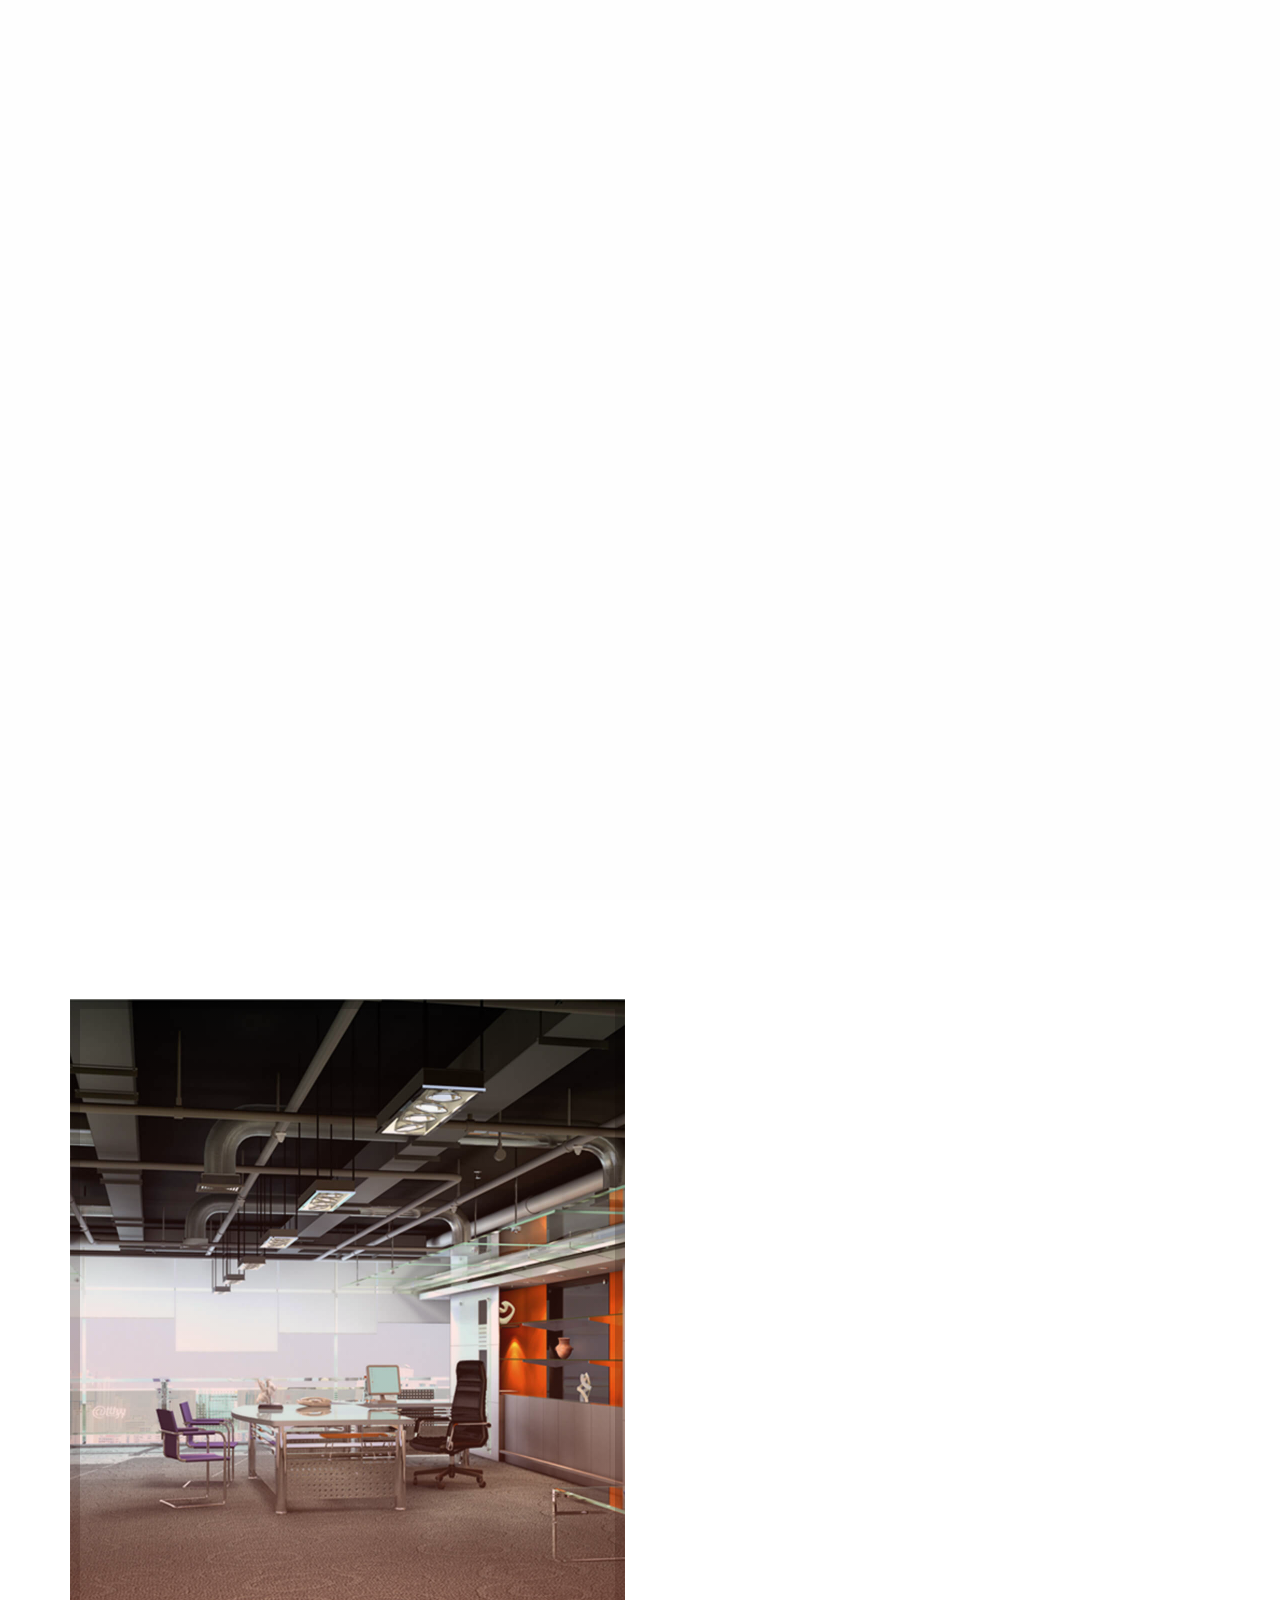
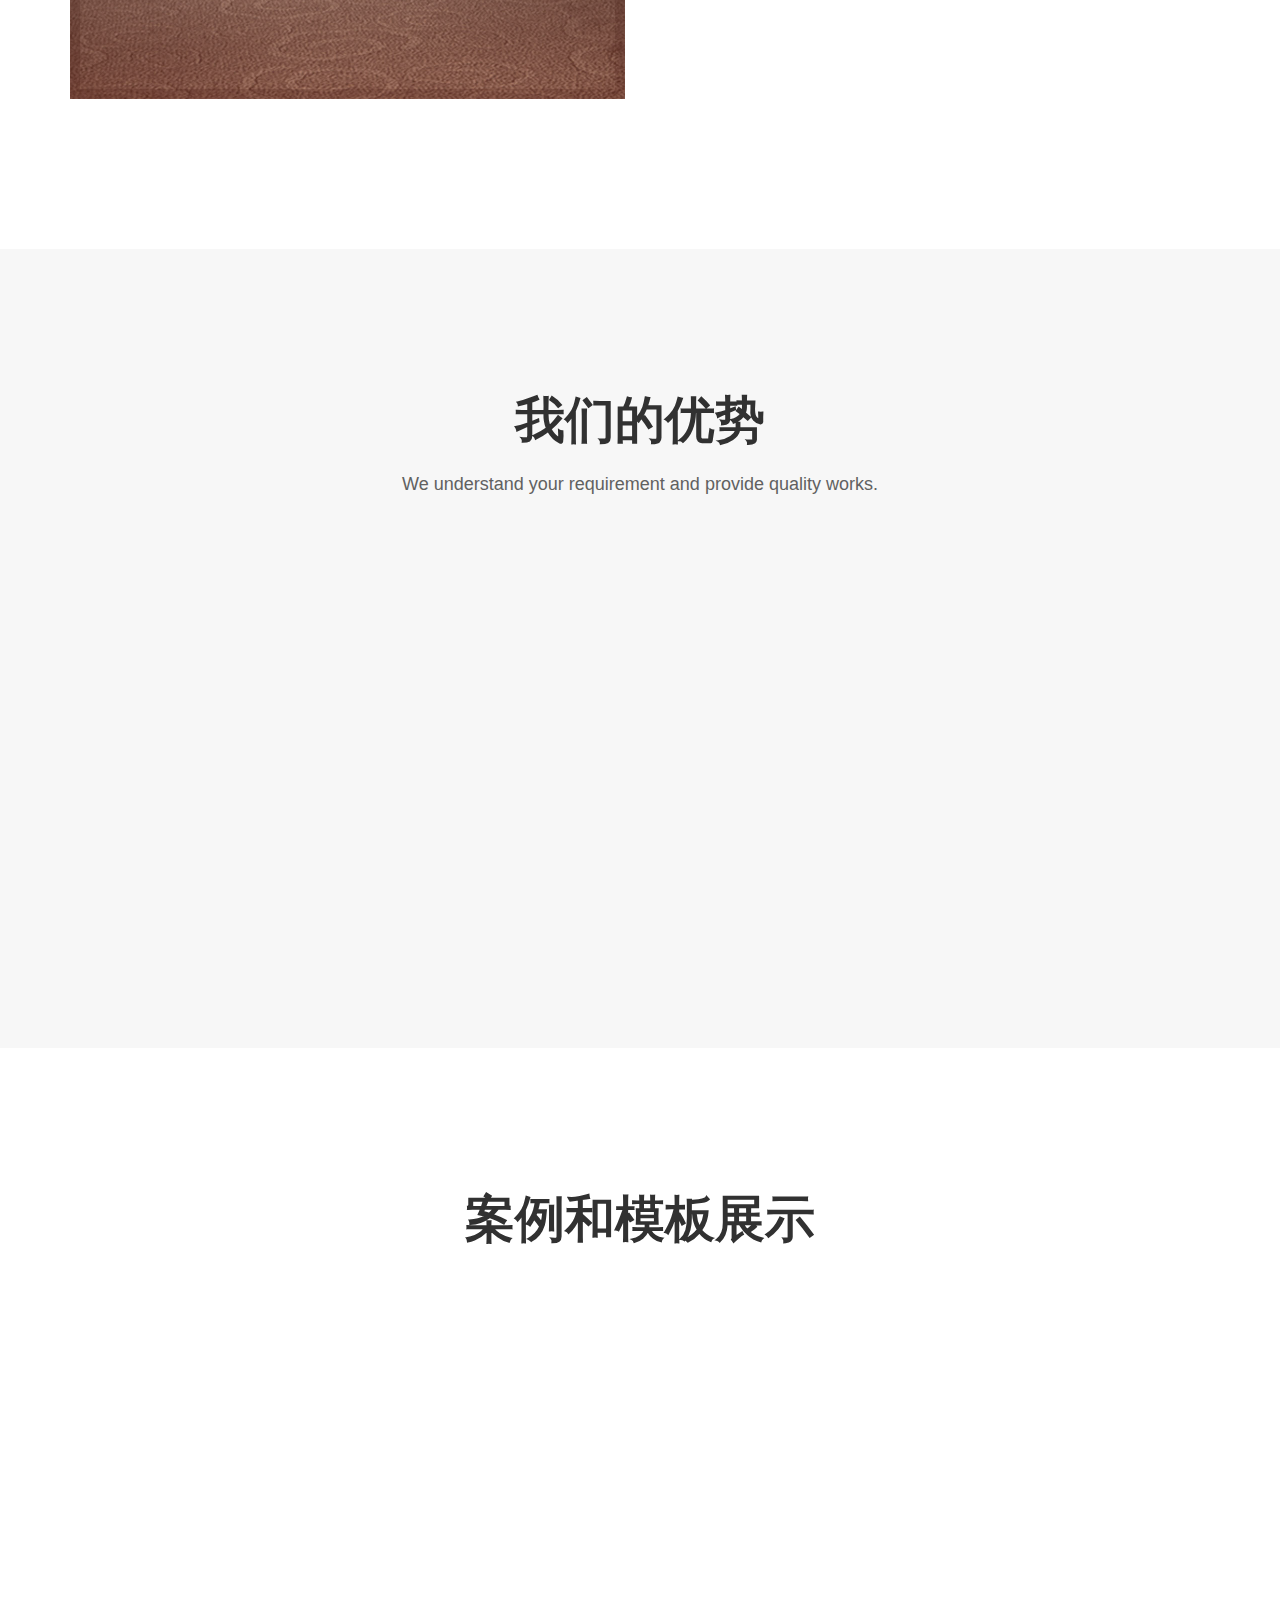
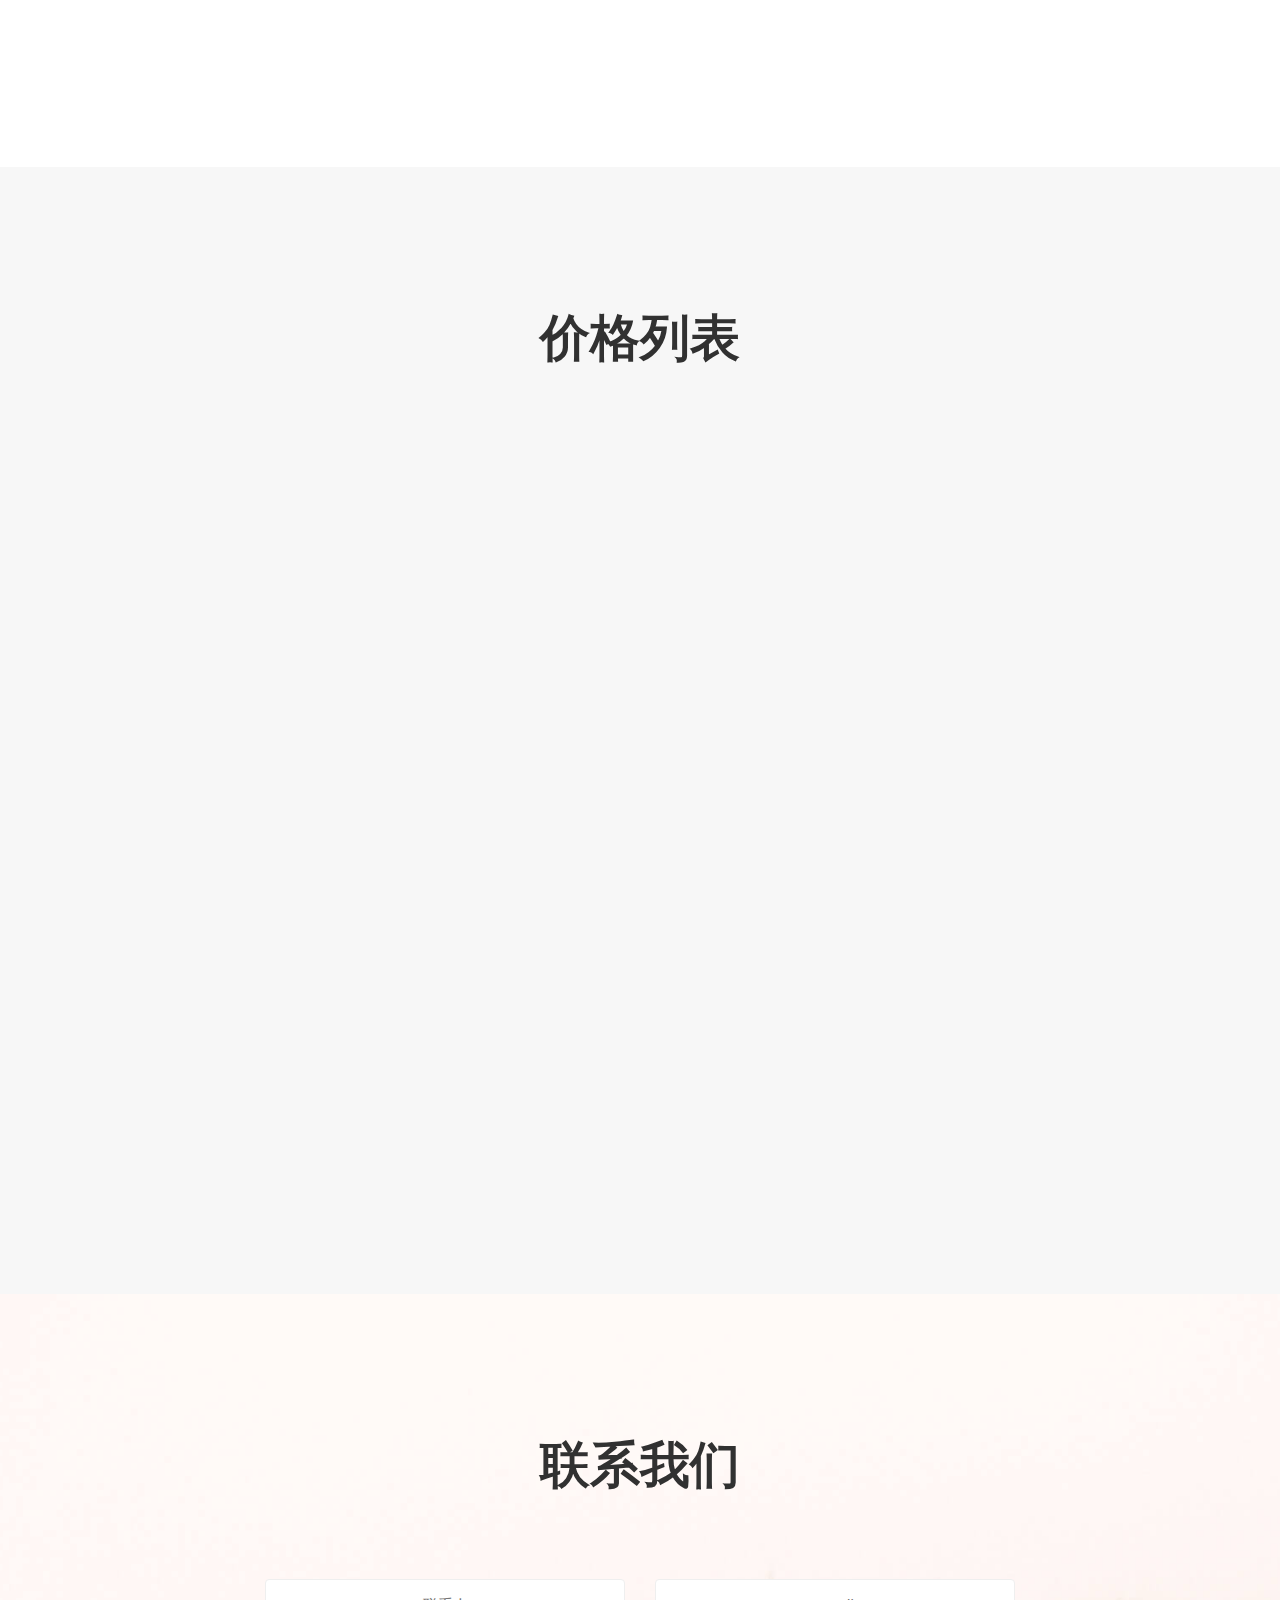
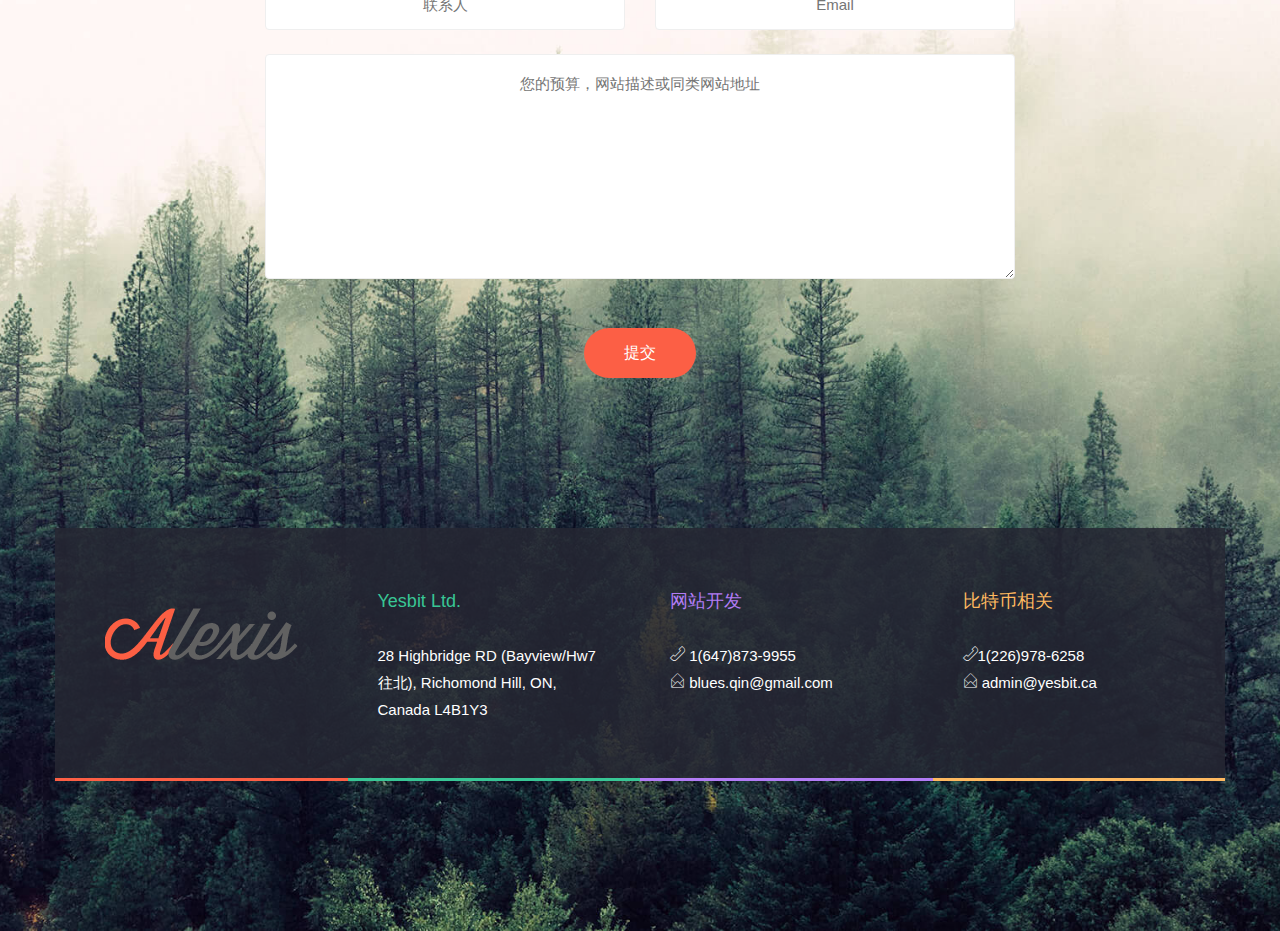
==== commit abfd9fcd: "contact form footer padding" ====
--- a/index.htm
+++ b/index.htm
@@ -6,7 +6,7 @@
 	<meta name="viewport" content="width=device-width, initial-scale=1">
 	<meta name="description" content="Yesbit是一家提供专业php网站建设，比特币/Bitcoin业务，JAVA,IOS,Android等系统开发的工作室。我们还提供域名注册，国内外虚拟主机，VPS云主机，自助建站，网站优化推广等业务，欢迎广大新老客户来电咨询！"><meta name="keywords" content="Bitcoin, CFD, 比特币, NASDAQ, 股指,php二次开发，H5制作,div+css切图,品牌网站设计,php开源程序二次开发">
 	<!-- SITE TITLE -->
-	<title>Yesbit - 网站设计｜网页制作｜SEO｜多伦多</title>
+	<title>Yesbit - 网站开发｜网页制作｜Toronto｜多伦多 </title>
 
 	<!-- FAV ICONS and WEBFONT -->
 	<link rel="icon" href="images/logo.png">
@@ -109,6 +109,7 @@
 						<div class="cta smooth-scroll">
 							<a href="#section1" class="btn btn-default standard-button red-button">查看开发服务</a>
 							<a href="http://www.yesbit.ca" onclick="window.location.href='http://www.yesbit.ca'" class="btn btn-default standard-button green-button">比特币股指网</a>
+                            
 					  </div>
 
 				  </div>
@@ -194,6 +195,8 @@
 							<p class="text-left">我们是在加拿大注册的有限责任公司,公司给用户提供了一个可以使用比特币购买股票和股指的平台. 目前我们加入了Laurier Launchpad 和 Communitech 两个加速器组织。 <br>
 							  <br>
 							  公司目前大力发展企业网站和各类高新技术的软件开发业务，我们不仅拥有自己的互联网网站，并且将开发和运营网站的经验和技术运用到承接的各类产品研发中去。 </p>
+                              
+                             
 						</div>
 
 						<div class="four-lines">
@@ -309,9 +312,9 @@
 			<!-- SECTION HEADER -->
 			<div class="section-header">
 				<h2>案例和模板展示</h2>
-				<div class="sub-heading">
+			<!--	<div class="sub-heading">
 					We understand your requirement and provide quality works.
-				</div>
+				</div>-->
 			</div>
 
 			<div class="row">
@@ -335,7 +338,7 @@
 						<figure class="effect-zoe wow fadeInLeft" data-wow-offset="30" data-wow-duration="1.5s" data-wow-delay="0.15s">
 
 							<!-- PROJECT IMAGE and LINK -->
-							<a  href="http://104.131.158.196/samples/canyin/index.html" title="Click to view details" class="more"><img src="images/projects/1.jpg" alt="">
+							<a  href="http://104.131.158.196/samples/photography" title="Click to view details" class="more"><img src="images/projects/4.JPG" alt="">
 								<p class="description">
 									<span class="icon icon-plus"></span>
 								</p>
@@ -354,7 +357,7 @@
 								</div>
 
 								<div class="caption-text">
-									<h6 class="dark-text">餐饮行业</h6>	<!-- PROJECT TITLE -->
+									<h6 class="dark-text">摄影行业</h6>	<!-- PROJECT TITLE -->
 								</div>
 
 							</figcaption>
@@ -364,7 +367,7 @@
 						<figure class="effect-zoe wow fadeInDown" data-wow-offset="30" data-wow-duration="1.5s" data-wow-delay="0.15s">
 
 							<!-- PROJECT IMAGE and LINK -->
-							<a href="http://104.131.158.196/samples/fitness/" title="Click to view details" class="more"><img src="images/projects/2.jpg" alt="">
+							<a href="http://104.131.158.196/samples/fitness/" title="Click to view details" class="more"><img src="images/projects/2.JPG" alt="">
 								<p class="description">
 									<span class="icon icon-plus"></span>
 								</p>
@@ -393,7 +396,7 @@
 						<figure class="effect-zoe wow fadeInRight" data-wow-offset="30" data-wow-duration="1.5s" data-wow-delay="0.15s">
 
 							<!-- PROJECT IMAGE and LINK -->
-							<a href="http://104.131.158.196/samples/zhuangxiu/" title="Click to view details" class="more"><img src="images/projects/3.jpg" alt="">
+							<a href="http://104.131.158.196/samples/zhuangxiu/" title="Click to view details" class="more"><img src="images/projects/3.JPG" alt="">
 								<p class="description">
 									<span class="icon icon-plus"></span>
 								</p>
@@ -422,7 +425,7 @@
 						<figure class="effect-zoe wow fadeInLeft" data-wow-offset="30" data-wow-duration="1.5s" data-wow-delay="0.30s">
 
 						
-							<a href="project1.html" title="Click to view details" class="more"><img src="images/projects/5.jpg" alt="">
+							<a href="project1.html" title="Click to view details" class="more"><img src="images/projects/5.JPG" alt="">
 								<p class="description">
 									<span class="icon icon-plus"></span>
 								</p>
@@ -500,9 +503,9 @@
 			<!-- SECTION HEADER -->
 			<div class="section-header">
 				<h2>价格列表</h2>
-				<div class="sub-heading">
+	<!--			<div class="sub-heading">
 					We understand your requirement and provide quality works.
-				</div>
+				</div>-->
 			</div>
 
 			<div class="row packages">
@@ -640,11 +643,11 @@
 			<div class="row">
 				<div class="col-lg-8 col-lg-offset-2">
 
-					<!-- MAIL SUCCESS MESSAGE - ERROR MESSAGE AVAILABLE IN custom.js 
-					<h6 class="success green-text">Your Message Successfuly Sent</h6>
-					<h6 class="error red-text"></h6>-->
-
-					<form id="contact-form" class="contact-form">
+					<!-- MAIL SUCCESS MESSAGE - ERROR MESSAGE AVAILABLE IN custom.js -->
+					<h6 class="success green-text"></h6>
+					<h6 class="error red-text"></h6>
+
+					<form id="contact-form" class="contact-form" >
 						<div class="row">
 
 							<div class="col-lg-6 col-md-6">
@@ -660,6 +663,7 @@
 							</div>
 
 							<button type="submit" class="btn btn-default standard-button red-button">提交</button>
+                            
 						</div>
 					</form>
 
@@ -690,8 +694,6 @@
 					<div class="col-lg-3 col-md-3">
 						<div class="footer-col">
 							<h6 class="purple-text">网站开发</h6>
-                      
-
 							<div class="white-text">
 								<a class="white-text" onclick="window.location.href='tel:16478739955'" ><span class="icon icon-telephone-regular"></span> 1(647)873-9955</a>
                                 <br>
@@ -703,10 +705,10 @@
 					<div class="col-lg-3 col-md-3">
 						<div class="footer-col">
 							<h6 class="yellow-text">比特币相关</h6>
-							<div>
-							  <a class="white-text"  onclick="window.location.href='tel:12269786258'" ><span class="icon icon-telephone-regular"></span> 1(226)978-6258</a>
-                                 <br>
-                                 <a class="white-text"><span class="icon icon-mail-open"> admin@yesbit.ca</a>
+							<div class="white-text">
+							  <a class="white-text"><span class="icon icon-telephone-regular"></span>1(226)978-6258</a>
+                              <br>
+                              <a class="white-text"><span class="icon icon-mail-open"></span> admin@yesbit.ca</a>
 						  </div>
 						</div>
 					</div>
@@ -733,6 +735,17 @@
 	<script src="js/jquery-1.11.3.min.js"></script>
 	<script src="js/third-party-scripts.js"></script>
 	<script src="js/custom.js"></script>
+   <!--google analysis-->
+    <script>
+  		(function(i,s,o,g,r,a,m){i['GoogleAnalyticsObject']=r;i[r]=i[r]||function(){
+  		(i[r].q=i[r].q||[]).push(arguments)},i[r].l=1*new Date();a=s.createElement(o),
+  		m=s.getElementsByTagName(o)[0];a.async=1;a.src=g;m.parentNode.insertBefore(a,m)
+  		})(window,document,'script','https://www.google-analytics.com/analytics.js','ga');
+
+	    ga('create', 'UA-58877507-1', 'auto');
+  		ga('send', 'pageview');
+
+   </script>
 
 </body>
 
--- a/css/styles.css
+++ b/css/styles.css
@@ -1,1545 +1,1554 @@
-/*
-Alexis - Responsive Portoflio Template
-Version: 1.0
-Author: Mizanur Rahman
-*/
-
-/* --------------------------------------
-=========================================
-   1. GLOBAL STYLES AND FIXES
-=========================================
------------------------------------------*/
-/*---------------------------------------
-   1.1 HTML, BODY & PRE LOADER
------------------------------------------*/
-html {
-  font-size: 100%;
-  box-sizing: border-box;
-}
-*,
-*:before,
-*:after {
-  box-sizing: inherit;
-}
-
-body {
-  font-family: 'poppins', helvetica, sans-serif;
-  font-size: 15px;
-  line-height: 27px;
-  color: #616161;
-  font-weight: 400;
-  text-align: center;
-  overflow-x: hidden !important;
-}
-
-/* PRE LOADER */
-.preloader {
-    position: fixed;
-    top: 0;
-    left: 0;
-    right: 0;
-    bottom: 0;
-    background-color: #fefefe;
-    z-index: 99999;
-    height: 100%;
-    width: 100%;
-    overflow: hidden !important;
-}
-
-.status {
-    width: 40px;
-    height: 40px;
-    position: absolute;
-    left: 50%;
-    top: 50%;
-    margin: -20px 0 0 -20px;
-}
-
-
-.loader {
-  position: relative;
-  margin: 0px auto;
-  width: 70px;
-}
-.loader:before {
-  content: '';
-  display: block;
-  padding-top: 100%;
-}
-.circular {
-  -webkit-animation: rotate 2s linear infinite;
-  animation: rotate 2s linear infinite;
-  height: 100%;
-  -webkit-transform-origin: center center;
-  -ms-transform-origin: center center;
-  transform-origin: center center;
-  width: 100%;
-  position: absolute;
-  top: 0;
-  bottom: 0;
-  left: 0;
-  right: 0;
-  margin: auto;
-}
-.path {
-  stroke-dasharray: 1,200;
-  stroke-dashoffset: 0;
-  -webkit-animation: dash 1.5s ease-in-out infinite, color 6s ease-in-out infinite;
-  animation: dash 1.5s ease-in-out infinite, color 6s ease-in-out infinite;
-  stroke-linecap: round;
-}
-@-webkit-keyframes rotate {
-  100% {
-    -webkit-transform: rotate(360deg);
-    transform: rotate(360deg);
-  }
-}
-@keyframes rotate {
-  100% {
-    -webkit-transform: rotate(360deg);
-    transform: rotate(360deg);
-  }
-}
-@-webkit-keyframes dash {
-  0% {
-    stroke-dasharray: 1,200;
-    stroke-dashoffset: 0;
-  }
-  50% {
-    stroke-dasharray: 89,200;
-    stroke-dashoffset: -35px;
-  }
-  100% {
-    stroke-dasharray: 89,200;
-    stroke-dashoffset: -124px;
-  }
-}
-@keyframes dash {
-  0% {
-    stroke-dasharray: 1,200;
-    stroke-dashoffset: 0;
-  }
-  50% {
-    stroke-dasharray: 89,200;
-    stroke-dashoffset: -35px;
-  }
-  100% {
-    stroke-dasharray: 89,200;
-    stroke-dashoffset: -124px;
-  }
-}
-@-webkit-keyframes color {
-  100%,
-  0% {
-    stroke: #fc5f45;
-  }
-  40% {
-    stroke: #b27cf5;
-  }
-  66% {
-    stroke: #38c695;
-  }
-  80%,
-  90% {
-    stroke: #feb960;
-  }
-}
-@keyframes color {
-  100%,
-  0% {
-    stroke: #fc5f45;
-  }
-  40% {
-    stroke: #b27cf5;
-  }
-  66% {
-    stroke: #38c695;
-  }
-  80%,
-  90% {
-    stroke: #feb960;
-  }
-}
-
-
-/*---------------------------------------
-   1.2 ANCHOR AND INPUT FIELD
------------------------------------------*/
-a {
-  text-decoration: none;
-  -webkit-transition: all ease 0.25s;
-  transition: all ease 0.25s;
-  color: #313131;
-}
-a:hover {
-  text-decoration: none;
-  color: #fc5f45;
-}
-textarea.input-field:focus,
-textarea.input-field:active,
-input.input-field:focus,
-input.input-field:active {
-  border: 1px solid #fc5f45;
-  outline: 0;
-  background: #ffffff;
-}
-
-/*---------------------------------------
-   1.3 BOOTSTRAP FIXES / OTHTER FIXES
------------------------------------------*/
-@-webkit-viewport {
-  width: device-width;
-}
-@-moz-viewport {
-  width: device-width;
-}
-@-ms-viewport {
-  width: device-width;
-}
-@-o-viewport {
-  width: device-width;
-}
-@viewport {
-  width: device-width;
-}
-*,
-*:before,
-*:after {
-  box-sizing: border-box;
-}
-ul,
-ol {
-  padding-left: 0 !important;
-}
-li {
-  list-style: none;
-}
-.row.no-gutters [class^="col-"],
-.row.no-gutters [class*=" col-"] {
-  padding-right: 0;
-  padding-left: 0;
-}
-
-/* CAROUSEL NAV */
-.owl-theme .owl-controls .owl-page span {
-  display: block;
-  width: 17px;
-  height: 17px;
-  filter: alpha(opacity=50);
-  opacity: 1;
-  border-radius: 20px;
-  background: transparent;
-  border: 2px solid rgba(252, 95, 69, 0.5);
-}
-.owl-theme .owl-controls .owl-page.active span,
-.owl-theme .owl-controls.clickable .owl-page:hover span {
-  filter: alpha(opacity=100);
-  opacity: 1;
-  background: #fc5f45;
-  border: 3px solid #ffffff;
-  box-shadow: 0px 0px 0px 2px #fc5f45;
-}
-
-/*---------------------------------------
-   1.4 TEXT / COLORS
------------------------------------------*/
-.dark-text {
-  color: #313131;
-}
-.dark-text2 {
-  color: #616161;
-}
-.white-text {
-  color: #ffffff;
-}
-.red-text {
-  color: #fc5f45;
-}
-.green-text {
-  color: #38c695;
-}
-.purple-text {
-  color: #b27cf5;
-}
-.yellow-text {
-  color: #feb960;
-}
-.uppercase {
-  text-transform: uppercase;
-}
-.small-text {
-  font-size: 14px;
-}
-.extra-small-text {
-  font-size: 13px;
-}
-strong,
-.strong {
-  font-weight: 500;
-}
-
-/*---------------------------------------
-   1.5 LINES, SHADOW & GRADEINTS
------------------------------------------*/
-.red-line-bottom {
-  border-bottom: 3px solid #fc5f45;
-}
-.green-line-bottom {
-  border-bottom: 3px solid #38c695;
-}
-.purple-line-bottom {
-  border-bottom: 3px solid #b27cf5;
-}
-.yellow-line-bottom {
-  border-bottom: 3px solid #feb960;
-}
-.red-line-top {
-  border-top: 3px solid #fc5f45;
-}
-.green-line-top {
-  border-top: 3px solid #38c695;
-}
-.purple-line-top {
-  border-top: 3px solid #b27cf5;
-}
-.yellow-line-top {
-  border-top: 3px solid #feb960;
-}
-.four-lines {
-  width: 100%;
-}
-.four-lines .line {
-  width: 25%;
-  float: left;
-}
-.diffuse-shadow {
-  box-shadow: 0px 0px 25px 0px rgba(0, 0, 0, 0.05);
-}
-.image-border {
-  box-shadow: inset 0 0 0 10px rgba(0, 0, 0, 0.2);
-  position: absolute;
-  top: 0;
-  left: 0;
-  width: 100%;
-  height: 100%;
-}
-.red-gradient-overlay:after {
-  position: absolute;
-  content: "";
-  height: 100%;
-  width: 100%;
-  top: 0;
-  left: 0;
-  opacity: 0.5;
-  background: -webkit-linear-gradient(top, rgba(255, 0, 0, 0) 0%, rgba(252, 95, 69, 0.6) 100%);
-  background: linear-gradient(to bottom, rgba(255, 0, 0, 0) 0%, rgba(252, 95, 69, 0.6) 100%);
-  -webkit-transition: all ease 0.25s;
-  transition: all ease 0.25s;
-}
-.green-gradient-overlay:after {
-  position: absolute;
-  content: "";
-  height: 100%;
-  width: 100%;
-  top: 0;
-  left: 0;
-  opacity: 0.5;
-  background: -webkit-linear-gradient(top, rgba(255, 0, 0, 0) 0%, rgba(56, 198, 149, 0.6) 100%);
-  background: linear-gradient(to bottom, rgba(255, 0, 0, 0) 0%, rgba(56, 198, 149, 0.6) 100%);
-  -webkit-transition: all ease 0.25s;
-  transition: all ease 0.25s;
-}
-.purple-gradient-overlay:after {
-  position: absolute;
-  content: "";
-  height: 100%;
-  width: 100%;
-  top: 0;
-  left: 0;
-  opacity: 0.5;
-  background: -webkit-linear-gradient(top, rgba(255, 0, 0, 0) 0%, rgba(178, 124, 245, 0.6) 100%);
-  background: linear-gradient(to bottom, rgba(255, 0, 0, 0) 0%, rgba(178, 124, 245, 0.6) 100%);
-  -webkit-transition: all ease 0.25s;
-  transition: all ease 0.25s;
-}
-.yellow-gradient-overlay:after {
-  position: absolute;
-  content: "";
-  height: 100%;
-  width: 100%;
-  top: 0;
-  left: 0;
-  opacity: 0.5;
-  background: -webkit-linear-gradient(top, rgba(255, 0, 0, 0) 0%, rgba(254, 185, 96, 0.6) 100%);
-  background: linear-gradient(to bottom, rgba(255, 0, 0, 0) 0%, rgba(254, 185, 96, 0.6) 100%);
-  -webkit-transition: all ease 0.25s;
-  transition: all ease 0.25s;
-}
-.dark-gradient-overlay:after {
-  position: absolute;
-  content: "";
-  height: 100%;
-  width: 100%;
-  top: 0;
-  left: 0;
-  opacity: 0.75;
-  background: -webkit-linear-gradient(top, rgba(255, 0, 0, 0) 50%, #000000 100%);
-  background: linear-gradient(to bottom, rgba(255, 0, 0, 0) 50%, #000000 100%);
-  -webkit-transition: all ease 0.25s;
-  transition: all ease 0.25s;
-}
-
-/*---------------------------------------
-   1.6 HEADINGS, SECTION HEADERS & BG
------------------------------------------*/
-h1,
-h2,
-h3,
-h4,
-h5,
-h6 {
-  color: #313131;
-}
-h1 {
-  font-family: 'Libre Baskerville', 'Playfair Display', Georgia, serif;
-  font-size: 3.75rem;
-  line-height: 5.313rem;
-}
-h2 {
-  font-family: 'Libre Baskerville', 'Playfair Display', Georgia, serif;
-  font-size: 3.125rem;
-  line-height: 4.688rem;
-  font-weight: 600;
-}
-h3 {
-  font-size: 30px;
-  line-height: 48px;
-  font-weight: 400;
-}
-h4 {
-  font-size: 25px;
-  line-height: 40px;
-  font-weight: 400;
-}
-h5 {
-  font-size: 20px;
-  line-height: 33px;
-  font-weight: 500;
-}
-h6 {
-  font-weight: 500;
-  font-size: 18px;
-  line-height: 26px;
-}
-
-/* SECTION NUMBER, HEADER AND BG */
-.section-number {
-  font-weight: 700;
-  font-size: 273px;
-  color: #e0e0e0;
-  opacity: 0.3;
-  position: absolute;
-  top: 110px;
-  left: 0;
-}
-.centered-number {
-  right: 0;
-  left: 0;
-}
-.section-heading {
-  position: relative;
-  z-index: 10;
-}
-section {
-  position: relative;
-}
-.section-header {
-  position: relative;
-  z-index: 10;
-  margin-bottom: 25px;
-}
-.sub-heading {
-  font-size: 18px;
-  margin-top: 13px;
-}
-.bgcolor-2 {
-  background: #f7f7f7;
-}
-.white-bg {
-  background: #ffffff;
-}
-
-/*---------------------------------------
-   1.7 BUTTONS
------------------------------------------*/
-.standard-button {
-  padding: 0 40px 0 40px;
-  font-size: 16px;
-  text-transform: uppercase;
-  font-weight: 500;
-  border-radius: 30px;
-  margin-top: 25px;
-  margin-bottom: 25px;
-  line-height: 50px;
-  border: none;
-  box-shadow: none;
-}
-.red-button {
-  color: #ffffff;
-  background: #fc5f45;
-}
-.red-button:hover,
-.red-button:active,
-.red-button:active:hover,
-.red-button:focus:hover,
-.red-button:focus {
-  background-color: #f34123;
-  color: #ffffff;
-  outline: none;
-}
-.red-outline {
-  color: #fc5f45;
-  background: #fff;
-  border: 2px solid #fc5f45;
-  line-height: 46px;
-  padding: 0 38px 0 38px;
-}
-.red-outline:hover,
-.red-outline:active,
-.red-outline:active:hover,
-.red-outline:focus:hover,
-.red-outline:focus {
-  background-color: #fc5f45;
-  color: #ffffff;
-  outline: none;
-  border: 2px solid #fc5f45;
-}
-.green-button {
-  color: #ffffff;
-  background: #38c695;
-}
-.green-button:hover,
-.green-button:active,
-.green-button:active:hover,
-.green-button:focus:hover,
-.green-button:focus {
-  background-color: #17bb82;
-  color: #ffffff;
-  outline: none;
-}
-.green-outline {
-  color: #38c695;
-  background: #fff;
-  border: 2px solid #38c695;
-  line-height: 46px;
-  padding: 0 38px 0 38px;
-}
-.green-outline:hover,
-.green-outline:active,
-.green-outline:active:hover,
-.green-outline:focus:hover,
-.green-outline:focus {
-  background-color: #38c695;
-  color: #ffffff;
-  outline: none;
-  border: 2px solid #38c695;
-}
-.purple-button {
-  color: #ffffff;
-  background: #b27cf5;
-}
-.purple-button:hover,
-.purple-button:active,
-.purple-button:active:hover,
-.purple-button:focus:hover,
-.purple-button:focus {
-  background-color: #954fed;
-  color: #ffffff;
-  outline: none;
-}
-.purple-outline {
-  color: #b27cf5;
-  background: #fff;
-  border: 2px solid #b27cf5;
-  line-height: 46px;
-  padding: 0 38px 0 38px;
-}
-.purple-outline:hover,
-.purple-outline:active,
-.purple-outline:active:hover,
-.purple-outline:focus:hover,
-.purple-outline:focus {
-  background-color: #b27cf5;
-  color: #ffffff;
-  outline: none;
-  border: 2px solid #b27cf5;
-}
-.yellow-button {
-  color: #ffffff;
-  background: #feb960;
-}
-.yellow-button:hover,
-.yellow-button:active,
-.yellow-button:active:hover,
-.yellow-button:focus:hover,
-.yellow-button:focus {
-  background-color: #ed9c34;
-  color: #ffffff;
-  outline: none;
-}
-.yellow-outline {
-  color: #feb960;
-  background: #fff;
-  border: 2px solid #feb960;
-  line-height: 46px;
-  padding: 0 38px 0 38px;
-}
-.yellow-outline:hover,
-.yellow-outline:active,
-.yellow-outline:active:hover,
-.yellow-outline:focus:hover,
-.yellow-outline:focus {
-  background-color: #feb960;
-  color: #ffffff;
-  outline: none;
-  border: 2px solid #feb960;
-}
-
-/* --------------------------------------
-=========================================
-   2. SECTIONS
-=========================================
------------------------------------------*/
-/*---------------------------------------
-   2.1 SECTION: HOME PAGE
------------------------------------------*/
-.home {
-  background: url(../images/backgrounds/1.jpg) no-repeat top;
-  background-size: cover;
-}
-.home .color-overlay {
-  padding-top: 175px;
-  padding-bottom: 125px;
-}
-.home .intro {
-  margin-top: 62px;
-  margin-bottom: 18px;
-}
-.home .cta {
-  text-align: center;
-}
-.home .cta .standard-button {
-  margin-right: 10px;
-  margin-left: 10px;
-}
-.home-features {
-  margin-top: 55px;
-}
-.home-features .single-feature {
-  margin-bottom: 45px;
-}
-.home-features .single-feature .icon {
-  font-size: 45px;
-  margin-bottom: 28px;
-}
-.color-overlay {
-  background: rgba(38, 39, 50, 0.85);
-}
-/* LOGO AND STICKY NAVIGATION */
-.sticky-navigation {
-  background: #ffffff;
-  min-height: 75px;
-  border-bottom: 0;
-  -webkit-backface-visibility: hidden;
-  box-shadow: 0 0 24px 0 rgba(0, 0, 0, 0.25);
-}
-.sticky-navigation .navbar-brand {
-  margin-top: 9px;
-}
-.sticky-navigation .navbar-brand img {
-  max-height: 26px;
-}
-.sticky-navigation .current a {
-  color: #fc5f45 !important;
-}
-.sticky-navigation .main-navigation li a {
-  line-height: 45px;
-  color: #313131;
-  font-weight: 500;
-  font-size: 14px;
-}
-.sticky-navigation .main-navigation li a:hover,
-.sticky-navigation .main-navigation li a:focus {
-  color: #fc5f45;
-}
-
-/*---------------------------------------
-   2.2 SECTION: ABOUT US
------------------------------------------*/
-.about-us {
-  padding-top: 150px;
-  padding-bottom: 150px;
-}
-.about-us .featured-image {
-  position: relative;
-  width: 100%;
-}
-.about-us .featured-image img {
-  width: 100%;
-  display: block;
-}
-.overflow-box {
-  margin-left: -200px;
-  position: relative;
-  z-index: 10;
-}
-.about-box {
-  background: #ffffff;
-  position: relative;
-  margin-top: 75px;
-  z-index: 10;
-  overflow: hidden;
-}
-.about-box .about-content {
-  padding-top: 60px;
-  padding-left: 82px;
-  padding-right: 82px;
-}
-.about-box p {
-  margin-top: 22px;
-  margin-bottom: 100px;
-  position: relative;
-}
-
-/*---------------------------------------
-   2.3 SECTION: OUR FOCUS
------------------------------------------*/
-.our-focus {
-  position: relative;
-  padding-top: 114px;
-  padding-bottom: 150px;
-}
-.focuses .single-focus {
-  padding-left: 28px;
-  padding-right: 28px;
-  padding-top: 60px;
-  margin-top: 50px;
-}
-.focuses .single-focus .icon {
-  font-size: 55px;
-  margin-bottom: 20px;
-}
-.focuses .single-focus p {
-  margin-top: 20px;
-  margin-bottom: 53px;
-}
-
-/*---------------------------------------
-   2.4 SECTION: VIDEO
------------------------------------------*/
-.video-play {
-  background: url("../images/backgrounds/2.jpg") top no-repeat;
-  background-size: cover;
-}
-.video-play .color-overlay {
-  padding-top: 120px;
-  padding-bottom: 147px;
-}
-.video-play h3 {
-  margin-bottom: 35px;
-}
-.video-play .embed-responsive {
-  margin-bottom: 50px;
-}
-.video-play .play-button {
-  font-size: 80px;
-  color: #38c695;
-}
-.video-play .play-button:hover,
-.video-play .play-button:focus {
-  color: #17bb82;
-  outline: none;
-  text-decoration: none;
-}
-.video-play .text {
-  margin-top: 15px;
-}
-
-/*---------------------------------------
-   2.5 SECTION: PORTFOLIO
------------------------------------------*/
-.portfolio {
-  padding-top: 114px;
-  padding-bottom: 137px;
-}
-.portfolio .portfolio-items {
-  margin-top: 40px;
-}
-.portfolio .portfolio-items li {
-  display: inline-block;
-  width: 33.333333333%;
-  float: left;
-  padding: 10px;
-}
-.portfolio .portfolio-items li img {
-  width: 100%;
-}
-.grid {
-  position: relative;
-  list-style: none;
-  text-align: center;
-}
-.grid figure {
-  position: relative;
-  float: left;
-  overflow: hidden;
-  margin: 5px;
-  padding: 5px;
-  min-width: 280px;
-  max-width: 370px;
-  width: 33.333333333%;
-  background: #fff;
-  text-align: center;
-  -webkit-backface-visibility: hidden;
-  backface-visibility: hidden;
-}
-.grid figure:hover {
-  box-shadow: 0px 0px 25px 0px rgba(0, 0, 0, 0.05);
-}
-.grid figure img {
-  position: relative;
-  display: block;
-  max-width: 100%;
-  opacity: 1;
-  -webkit-backface-visibility: hidden;
-  backface-visibility: hidden;
-}
-.grid figure:hover img {
-  -webkit-filter: brightness(70%);
-  filter: brightness(70%);
-  -webkit-transition: all ease 0.25s;
-  transition: all ease 0.25s;
-  -webkit-backface-visibility: hidden;
-  backface-visibility: hidden;
-}
-.grid figure figcaption {
-  padding-right: 5px;
-  padding-left: 5px;
-  color: #fff;
-  font-size: 1.25em;
-  -webkit-backface-visibility: hidden;
-  backface-visibility: hidden;
-}
-.grid figure figcaption .caption-text {
-  padding: 20px 20px 0 20px;
-  color: #fff;
-  font-size: 1.25em;
-  -webkit-backface-visibility: hidden;
-  backface-visibility: hidden;
-}
-.grid figure figcaption::before,
-.grid figure figcaption::after {
-  pointer-events: none;
-}
-.grid figure figcaption,
-.grid figure figcaption > a {
-  position: absolute;
-  top: 0;
-  left: 0;
-  width: 100%;
-  height: 100%;
-}
-.grid figure figcaption > a {
-  z-index: 1000;
-  text-indent: 200%;
-  white-space: nowrap;
-  font-size: 0;
-  opacity: 0;
-}
-.grid figure h6,
-.grid figure p {
-  margin: 0;
-}
-.grid figure p {
-  font-size: 15px;
-}
-figure.effect-zoe figcaption {
-  top: auto;
-  bottom: 0;
-  height: 3.75em;
-  background: #fff;
-  color: #3c4a50;
-  -webkit-transition: -webkit-transform 0.35s;
-  transition: transform 0.35s;
-  -webkit-transform: translate3d(0, 100%, 0);
-  transform: translate3d(0, 100%, 0);
-}
-figure.effect-zoe h6 {
-  margin-top: 5px;
-}
-figure.effect-zoe h6 span {
-  padding: 10px;
-}
-figure.effect-zoe p.icon-links a {
-  float: right;
-  color: #3c4a50;
-  font-size: 1.4em;
-}
-figure.effect-zoe:hover p.icon-links a:hover,
-figure.effect-zoe:hover p.icon-links a:focus {
-  color: #252d31;
-}
-figure.effect-zoe p.description {
-  position: absolute;
-  bottom: 10em;
-  width: 100%;
-  text-align: center;
-  color: #fff;
-  text-transform: none;
-  font-size: 90%;
-  opacity: 0;
-  /* Fix for Chrome 37.0.2062.120 (Mac) */
-  -webkit-transition: opacity 0.35s;
-  transition: opacity 0.35s;
-  -webkit-backface-visibility: hidden;
-  /* Fix for Chrome 37.0.2062.120 (Mac) */
-}
-figure.effect-zoe p.description span {
-  font-size: 60px;
-  color: #fff;
-}
-figure.effect-zoe p.description span:hover {
-  color: #fff;
-}
-figure.effect-zoe h6,
-figure.effect-zoe p.icon-links a {
-  -webkit-transition: -webkit-transform 0.35s;
-  transition: transform 0.35s;
-  -webkit-transform: translate3d(0, 200%, 0);
-  transform: translate3d(0, 200%, 0);
-}
-figure.effect-zoe p.icon-links a span::before {
-  display: inline-block;
-  padding: 8px 10px;
-  font-family: 'feathericons';
-  speak: none;
-  -webkit-font-smoothing: antialiased;
-  -moz-osx-font-smoothing: grayscale;
-}
-figure.effect-zoe h6 {
-  display: inline-block;
-}
-figure.effect-zoe:hover p.description {
-  opacity: 1;
-}
-figure.effect-zoe:hover figcaption,
-figure.effect-zoe:hover h6,
-figure.effect-zoe:hover p.icon-links a {
-  -webkit-transform: translate3d(0, 0, 0);
-  transform: translate3d(0, 0, 0);
-}
-figure.effect-zoe:hover h6 {
-  -webkit-transition-delay: 0.05s;
-  transition-delay: 0.05s;
-}
-figure.effect-zoe:hover p.icon-links a:nth-child(3) {
-  -webkit-transition-delay: 0.1s;
-  transition-delay: 0.1s;
-}
-figure.effect-zoe:hover p.icon-links a:nth-child(2) {
-  -webkit-transition-delay: 0.15s;
-  transition-delay: 0.15s;
-}
-figure.effect-zoe:hover p.icon-links a:first-child {
-  -webkit-transition-delay: 0.2s;
-  transition-delay: 0.2s;
-}
-
-/* SINGLE PROJECT */
-#loader {
-  min-height: 930px;
-  position: relative;
-  display: none;
-}
-#loader .loader-icon {
-  background-color: #FFF;
-  margin: -35px -35px;
-  top: 50%;
-  left: 50%;
-  z-index: 10000;
-  position: fixed;
-  width: 70px;
-  height: 70px;
-  background-size: 30px 30px;
-  border-radius: 5px;
-}
-.project-image img {
-  max-width: 100%;
-}
-.single-project {
-  margin-top: 40px;
-  margin-bottom: 40px;
-}
-.project-details-list {
-  margin-top: 50px;
-}
-.project-details-list li {
-  margin-bottom: 10px;
-  border-bottom: 1px dotted #efefef;
-}
-.back-button {
-  display: none;
-  padding-top: 13px;
-  padding-bottom: 10px;
-}
-
-/*---------------------------------------
-   2.6 SECTION: TEAM MEMBER
------------------------------------------*/
-.team {
-  padding-top: 114px;
-  padding-bottom: 150px;
-}
-.member-list {
-  margin-top: 25px;
-}
-.member-list .single-member {
-  margin-top: 25px;
-  background: #fff;
-}
-.member-list .single-member .member-pic {
-  position: relative;
-  display: inline-block;
-  border: 5px solid #ffffff;
-}
-.member-list .single-member .member-pic img {
-  width: 100%;
-  display: block;
-}
-.member-list .single-member h6 {
-  margin-top: 5px;
-  margin-bottom: 0;
-}
-.member-list .single-member .extra-small-text {
-  margin-bottom: 12px;
-}
-
-/*---------------------------------------
-   2.7 SECTION: STATS
------------------------------------------*/
-.stats {
-  background: url(../images/backgrounds/3.jpg) no-repeat top;
-  background-size: cover;
-}
-.stats .color-overlay {
-  padding-top: 150px;
-  padding-bottom: 50px;
-}
-.stats .stats-icon {
-  font-size: 50px;
-  margin-bottom: 30px;
-}
-.stats .stats-text {
-  color: rgba(255, 255, 255, 0.7);
-  margin-top: 13px;
-  margin-bottom: 30px;
-}
-.stats .bottom-icon {
-  font-size: 20px;
-  margin-bottom: 90px;
-}
-
-/*---------------------------------------
-   2.8 SECTION: WORK STEPS
------------------------------------------*/
-.work-steps {
-  padding-top: 114px;
-  padding-bottom: 150px;
-}
-.steps {
-  margin-top: 125px;
-}
-
-/* WORK STEPS BACKGROUND IMAGES */
-.steps .step-1-image {
-  background: -webkit-linear-gradient(top, rgba(255, 0, 0, 0) 0%, rgba(252, 95, 69, 0.1) 100%), -webkit-linear-gradient(top, rgba(255, 0, 0, 0) 0%, rgba(252, 95, 69, 0.1) 100%), url(../images/work-steps/step-1.jpg) no-repeat top;
-  background: -webkit-linear-gradient(top, rgba(255, 0, 0, 0) 0%, rgba(252, 95, 69, 0.1) 100%), linear-gradient(to bottom, rgba(255, 0, 0, 0) 0%, rgba(252, 95, 69, 0.1) 100%), url(../images/work-steps/step-1.jpg) no-repeat top;
-  background-size: cover;
-}
-.steps .step-2-image {
-  background: -webkit-linear-gradient(top, rgba(255, 0, 0, 0) 0%, rgba(56, 198, 149, 0.1) 100%), -webkit-linear-gradient(top, rgba(255, 0, 0, 0) 0%, rgba(56, 198, 149, 0.1) 100%), url(../images/work-steps/step-2.jpg) no-repeat top;
-  background: -webkit-linear-gradient(top, rgba(255, 0, 0, 0) 0%, rgba(56, 198, 149, 0.1) 100%), linear-gradient(to bottom, rgba(255, 0, 0, 0) 0%, rgba(56, 198, 149, 0.1) 100%), url(../images/work-steps/step-2.jpg) no-repeat top;
-  background-size: cover;
-}
-.steps .step-3-image {
-  background: -webkit-linear-gradient(top, rgba(255, 0, 0, 0) 0%, rgba(178, 124, 245, 0.1) 100%), -webkit-linear-gradient(top, rgba(255, 0, 0, 0) 0%, rgba(178, 124, 245, 0.1) 100%), url(../images/work-steps/step-3.jpg) no-repeat top;
-  background: -webkit-linear-gradient(top, rgba(255, 0, 0, 0) 0%, rgba(178, 124, 245, 0.1) 100%), linear-gradient(to bottom, rgba(255, 0, 0, 0) 0%, rgba(178, 124, 245, 0.1) 100%), url(../images/work-steps/step-3.jpg) no-repeat top;
-  background-size: cover;
-}
-.steps .step-4-image {
-  background: -webkit-linear-gradient(top, rgba(255, 0, 0, 0) 0%, rgba(254, 185, 96, 0.1) 100%), -webkit-linear-gradient(top, rgba(255, 0, 0, 0) 0%, rgba(254, 185, 96, 0.1) 100%), url(../images/work-steps/step-4.jpg) no-repeat top;
-  background: -webkit-linear-gradient(top, rgba(255, 0, 0, 0) 0%, rgba(254, 185, 96, 0.1) 100%), linear-gradient(to bottom, rgba(255, 0, 0, 0) 0%, rgba(254, 185, 96, 0.1) 100%), url(../images/work-steps/step-4.jpg) no-repeat top;
-  background-size: cover;
-}
-.steps .step {
-  padding-bottom: 50px;
-}
-.steps .step .step-image {
-  position: relative;
-}
-.steps .step .step-image img {
-  width: 100%;
-}
-.steps .step .step-box-left {
-  position: relative;
-  padding: 38px;
-  float: left;
-  margin-left: -293px;
-  margin-top: -50px;
-  z-index: 10;
-  width: 458px;
-  height: 300px;
-}
-.steps .step .step-box-right {
-  position: relative;
-  padding: 38px;
-  float: right;
-  margin-right: -293px;
-  margin-top: -50px;
-  z-index: 10;
-  width: 458px;
-  height: 300px;
-}
-.steps .step .step-number {
-  position: relative;
-  z-index: 1;
-  float: left;
-  font-size: 50px;
-  font-family: 'Libre Baskerville', 'Playfair Display', Georgia, serif;
-  font-weight: 600;
-  color: #efefef;
-  width: 67px;
-  height: 100%;
-  margin-top: 12px;
-  margin-left: -10px;
-  margin-right: 26px;
-}
-.steps .step .step-number:after {
-  content: "";
-  background: #e0e0e0;
-  position: absolute;
-  z-index: -1;
-  top: -26px;
-  right: 20px;
-  width: 1px;
-  height: 115px;
-  -webkit-transform: rotate(45deg);
-  -ms-transform: rotate(45deg);
-  transform: rotate(45deg);
-}
-.steps .step .content-area {
-  margin-top: 28px;
-}
-.steps .step .content-area p {
-  padding-right: 13px;
-}
-
-/*---------------------------------------
-   2.9 SECTION: PRICING TABLE
------------------------------------------*/
-.pricing {
-  padding-top: 114px;
-  padding-bottom: 150px;
-}
-.price-circle-red {
-  background: #fc5f45;
-  width: 106px;
-  height: 106px;
-  margin: auto;
-  border-radius: 50%;
-  border: 3px solid #fff;
-  box-shadow: 0px 0px 0px 3px #fc5f45;
-}
-.price-circle-red h4 {
-  margin-bottom: 0;
-  margin-top: 23px;
-}
-.price-circle-red .extra-small-text {
-  line-height: 0.6;
-}
-.price-circle-green {
-  background: #38c695;
-  width: 106px;
-  height: 106px;
-  margin: auto;
-  border-radius: 50%;
-  border: 3px solid #fff;
-  box-shadow: 0px 0px 0px 3px #38c695;
-}
-.price-circle-green h4 {
-  margin-bottom: 0;
-  margin-top: 23px;
-}
-.price-circle-green .extra-small-text {
-  line-height: 0.6;
-}
-.price-circle-purple {
-  background: #b27cf5;
-  width: 106px;
-  height: 106px;
-  margin: auto;
-  border-radius: 50%;
-  border: 3px solid #fff;
-  box-shadow: 0px 0px 0px 3px #b27cf5;
-}
-.price-circle-purple h4 {
-  margin-bottom: 0;
-  margin-top: 23px;
-}
-.price-circle-purple .extra-small-text {
-  line-height: 0.6;
-}
-.price-circle-yellow {
-  background: #feb960;
-  width: 106px;
-  height: 106px;
-  margin: auto;
-  border-radius: 50%;
-  border: 3px solid #fff;
-  box-shadow: 0px 0px 0px 3px #feb960;
-}
-.price-circle-yellow h4 {
-  margin-bottom: 0;
-  margin-top: 23px;
-}
-.price-circle-yellow .extra-small-text {
-  line-height: 0.6;
-}
-.packages .single-package {
-  margin-top: 51px;
-  padding-bottom: 12px;
-}
-.packages .single-package h5 {
-  margin-top: 27px;
-  margin-bottom: 22px;
-}
-.packages .single-package .feature-list {
-  margin-top: 38px;
-}
-.packages .single-package .feature-list li {
-  margin-top: 12px;
-  margin-bottom: 12px;
-}
-.packages .single-package .feature-list li .icon {
-  margin-right: 5px;
-  font-weight: bold;
-}
-
-/*---------------------------------------
-   2.10 SECTION: TESTIMONIALS
------------------------------------------*/
-.testimonials {
-  background: url("../images/backgrounds/4.jpg") no-repeat top;
-  background-size: cover;
-}
-.testimonials .color-overlay {
-  padding-top: 114px;
-  padding-bottom: 140px;
-}
-.testimonials .section-number {
-  color: #5d5d62;
-}
-.testimonials .single-feedback {
-  margin-top: 50px;
-  overflow: visible;
-  width: 100%;
-}
-.testimonials .single-feedback .client-image {
-  position: relative;
-  margin-right: -15px;
-}
-.testimonials .single-feedback .client-image img {
-  width: 100%;
-  display: block;
-  margin-top: 1px;
-}
-.testimonials .single-feedback .feedback-content {
-  margin-top: 43px;
-  margin-left: -15px;
-  padding: 25px 0 0 0;
-}
-.testimonials .single-feedback .feedback-content .q-sign {
-  font-family: 'Libre Baskerville', 'Playfair Display', Georgia, serif;
-  font-weight: 700;
-  font-size: 337px;
-  color: #e0e0e0;
-  opacity: 0.3;
-  position: absolute;
-}
-.testimonials .single-feedback .feedback-content .top {
-  top: 200px;
-  left: 10px;
-}
-.testimonials .single-feedback .feedback-content .bottom {
-  bottom: -75px;
-  right: 15px;
-}
-.testimonials .single-feedback .feedback-content blockquote {
-  border: none;
-  padding-left: 60px;
-  padding-right: 60px;
-  margin-bottom: 0;
-}
-.testimonials .single-feedback .feedback-content blockquote p {
-  font-size: 15px;
-  color: #616161;
-}
-.testimonials .single-feedback .feedback-content blockquote cite {
-  margin-top: 30px;
-  margin-bottom: 20px;
-  font-style: normal;
-}
-.testimonials .single-feedback .feedback-content blockquote cite .client-image {
-  max-width: 100px;
-  float: left;
-  margin-right: 20px;
-}
-.testimonials .single-feedback .feedback-content blockquote cite .client-details {
-  float: left;
-}
-.testimonials .single-feedback .feedback-content blockquote cite .signature {
-  margin-bottom: 20px;
-}
-.testimonials .single-feedback .feedback-content blockquote cite .signature img {
-  max-height: 31px;
-}
-.testimonials .single-feedback .feedback-content blockquote cite h6 {
-  margin-bottom: 0;
-}
-.testimonials .owl-carousel .owl-wrapper-outer {
-  margin-bottom: -30px;
-}
-.testimonials .owl-theme .owl-controls {
-  text-align: right;
-  position: relative;
-  z-index: 10;
-  margin-top: 5px;
-}
-.testimonials .owl-theme .owl-controls .owl-page span {
-  border: 2px solid #fff;
-}
-.testimonials .owl-theme .owl-controls .owl-page.active span,
-.testimonials .owl-theme .owl-controls.clickable .owl-page:hover span {
-  border: 3px solid #000000;
-}
-
-/*---------------------------------------
-   2.11 SECTION: FEATURES
------------------------------------------*/
-.features {
-  padding-top: 114px;
-  padding-bottom: 125px;
-}
-.feature-grid {
-  margin-top: 75px;
-}
-.feature-box {
-  margin-bottom: 70px;
-  padding-right: 20px;
-  padding-left: 20px;
-}
-.feature-box .feature-header {
-  margin-bottom: 26px;
-}
-.feature-box .feature-header h6 {
-  margin-top: -4px;
-}
-.feature-box .feature-header .icon {
-  float: left;
-  font-size: 60px;
-  margin-left: -2.5px;
-  margin-top: -0.5px;
-  margin-right: 5px;
-}
-
-/* CALL TO ACTION */
-.cta-bottom {
-  margin-top: 50px;
-}
-.cta-bottom h4 {
-  display: inline-block;
-  margin-right: 25px;
-  margin-top: 30px;
-}
-.cta-bottom .standard-button {
-  margin-top: 20px;
-}
-
-/*---------------------------------------
-   2.12 SECTION: BLOG
------------------------------------------*/
-.blog {
-  padding-top: 114px;
-  padding-bottom: 127px;
-}
-.blog-posts {
-  margin-top: 76px;
-}
-.post-info div {
-  display: inline-block;
-  margin-right: 20px;
-}
-.post-title:hover {
-  text-decoration: underline;
-}
-.featured-post {
-  margin-bottom: 23px;
-}
-.featured-post .post-featured-image {
-  position: relative;
-}
-.featured-post .post-featured-image img {
-  width: 100%;
-  display: block;
-}
-.featured-post .post-info {
-  margin-top: -50px;
-  position: relative;
-  padding-left: 50px;
-}
-.featured-post .post-info div {
-  display: inline-block;
-}
-.featured-post .post-info .date {
-  opacity: 0.7;
-}
-.featured-post .post-content {
-  padding-left: 50px;
-  padding-right: 50px;
-  margin-top: 50px;
-  padding-bottom: 28px;
-}
-.featured-post .post-content p {
-  margin-top: 17px;
-}
-.regular-post {
-  padding: 26px 35px 26px 35px;
-  margin-bottom: 23px;
-}
-
-/*---------------------------------------
-   2.13 SECTION: SUBSCRIBE FORM
------------------------------------------*/
-.subscribe-section {
-  padding-top: 120px;
-  padding-bottom: 125px;
-}
-.subscribe-form {
-  margin-top: 11px;
-}
-.subscribe-form .input-box {
-  border: 2px solid #efefef;
-  border-top-left-radius: 30px;
-  border-bottom-left-radius: 30px;
-  padding: 0 20px 0 27px;
-  width: 300px;
-  background: #f7f7f7;
-  line-height: 46px;
-}
-.subscribe-form input.input-box:focus {
-  border: 2px solid #fc5f45;
-  outline: 0;
-  background: #ffffff;
-}
-.subscribe-form .standard-button {
-  border-top-left-radius: 0;
-  border-bottom-left-radius: 0;
-  margin-left: -7px;
-  padding: 0 25px 0 25px;
-}
-.mailchimp-success,
-.mailchimp-error {
-  display: none;
-}
-
-/*---------------------------------------
-   2.14 SECTION: FOOTER
------------------------------------------*/
-.get-in-touch {
-  background: url(../images/backgrounds/6.jpg) no-repeat top;
-  background-size: cover;
-  padding-top: 114px;
-  padding-bottom: 150px;
-}
-.success {
-  display: none;
-}
-.contact-form {
-  text-align: center;
-  margin-top: 51px;
-}
-.contact-form .input-field {
-  line-height: 49px;
-  width: 100%;
-  border: 1px solid #efefef;
-  border-radius: 4px;
-  text-align: center;
-  padding: 0 10px 0 10px;
-  margin-bottom: 24px;
-}
-.contact-form textarea.input-field {
-  max-height: 225px;
-  line-height: 27px;
-  padding-top: 15px;
-}
-.contact-form .standard-button {
-  margin-top: 17px;
-}
-.contact-form ::-webkit-input-placeholder {
-  text-align: center;
-}
-.contact-form :-moz-placeholder {
-  /* Firefox 18- */
-  text-align: center;
-}
-.contact-form ::-moz-placeholder {
-  /* Firefox 19+ */
-  text-align: center;
-}
-.contact-form :-ms-input-placeholder {
-  text-align: center;
-}
-/* CONTACT FORM */
-.footer {
-  background: rgba(38, 39, 50, 0.85);
-  margin-top: 125px;
-}
-.footer .footer-col {
-  padding: 50px 40px 45px 40px;
-  text-align: left;
-}
-.footer .footer-col h6 {
-  margin-bottom: 28px;
-}
-.footer .footer-col .social-icons {
-  padding-top: 5px;
-}
-.footer .footer-col .social-icons a {
-  color: #ffffff;
-  font-size: 30px;
-  margin-right: 10px;
-}
-.footer .footer-col .social-icons a:hover {
-  color: #fc5f45;
-}
-.footer .footer-logo {
-  margin-top: 45px;
-  text-align: center;
-}
-.footer .footer-logo img {
-  max-height: 38px;
-}
-
-.fixed-bg {
-  background-attachment: fixed;
-}
+/*
+Alexis - Responsive Portoflio Template
+Version: 1.0
+Author: Mizanur Rahman
+*/
+
+/* --------------------------------------
+=========================================
+   1. GLOBAL STYLES AND FIXES
+=========================================
+-----------------------------------------*/
+/*---------------------------------------
+   1.1 HTML, BODY & PRE LOADER
+-----------------------------------------*/
+html {
+  font-size: 100%;
+  box-sizing: border-box;
+}
+*,
+*:before,
+*:after {
+  box-sizing: inherit;
+}
+
+body {
+  font-family: 'poppins', helvetica, sans-serif;
+  font-size: 15px;
+  line-height: 27px;
+  color: #616161;
+  font-weight: 400;
+  text-align: center;
+  overflow-x: hidden !important;
+}
+
+/* PRE LOADER */
+.preloader {
+    position: fixed;
+    top: 0;
+    left: 0;
+    right: 0;
+    bottom: 0;
+    background-color: #fefefe;
+    z-index: 99999;
+    height: 100%;
+    width: 100%;
+    overflow: hidden !important;
+}
+
+.status {
+    width: 40px;
+    height: 40px;
+    position: absolute;
+    left: 50%;
+    top: 50%;
+    margin: -20px 0 0 -20px;
+}
+
+
+.loader {
+  position: relative;
+  margin: 0px auto;
+  width: 70px;
+}
+.loader:before {
+  content: '';
+  display: block;
+  padding-top: 100%;
+}
+.circular {
+  -webkit-animation: rotate 2s linear infinite;
+  animation: rotate 2s linear infinite;
+  height: 100%;
+  -webkit-transform-origin: center center;
+  -ms-transform-origin: center center;
+  transform-origin: center center;
+  width: 100%;
+  position: absolute;
+  top: 0;
+  bottom: 0;
+  left: 0;
+  right: 0;
+  margin: auto;
+}
+.path {
+  stroke-dasharray: 1,200;
+  stroke-dashoffset: 0;
+  -webkit-animation: dash 1.5s ease-in-out infinite, color 6s ease-in-out infinite;
+  animation: dash 1.5s ease-in-out infinite, color 6s ease-in-out infinite;
+  stroke-linecap: round;
+}
+@-webkit-keyframes rotate {
+  100% {
+    -webkit-transform: rotate(360deg);
+    transform: rotate(360deg);
+  }
+}
+@keyframes rotate {
+  100% {
+    -webkit-transform: rotate(360deg);
+    transform: rotate(360deg);
+  }
+}
+@-webkit-keyframes dash {
+  0% {
+    stroke-dasharray: 1,200;
+    stroke-dashoffset: 0;
+  }
+  50% {
+    stroke-dasharray: 89,200;
+    stroke-dashoffset: -35px;
+  }
+  100% {
+    stroke-dasharray: 89,200;
+    stroke-dashoffset: -124px;
+  }
+}
+@keyframes dash {
+  0% {
+    stroke-dasharray: 1,200;
+    stroke-dashoffset: 0;
+  }
+  50% {
+    stroke-dasharray: 89,200;
+    stroke-dashoffset: -35px;
+  }
+  100% {
+    stroke-dasharray: 89,200;
+    stroke-dashoffset: -124px;
+  }
+}
+@-webkit-keyframes color {
+  100%,
+  0% {
+    stroke: #fc5f45;
+  }
+  40% {
+    stroke: #b27cf5;
+  }
+  66% {
+    stroke: #38c695;
+  }
+  80%,
+  90% {
+    stroke: #feb960;
+  }
+}
+@keyframes color {
+  100%,
+  0% {
+    stroke: #fc5f45;
+  }
+  40% {
+    stroke: #b27cf5;
+  }
+  66% {
+    stroke: #38c695;
+  }
+  80%,
+  90% {
+    stroke: #feb960;
+  }
+}
+
+
+/*---------------------------------------
+   1.2 ANCHOR AND INPUT FIELD
+-----------------------------------------*/
+a {
+  text-decoration: none;
+  -webkit-transition: all ease 0.25s;
+  transition: all ease 0.25s;
+  color: #313131;
+}
+a:hover {
+  text-decoration: none;
+  color: #fc5f45;
+}
+textarea.input-field:focus,
+textarea.input-field:active,
+input.input-field:focus,
+input.input-field:active {
+  border: 1px solid #fc5f45;
+  outline: 0;
+  background: #ffffff;
+}
+a[href^=tel] {
+	 color: inherit; text-decoration: none; 
+	 }
+/*---------------------------------------
+   1.3 BOOTSTRAP FIXES / OTHTER FIXES
+-----------------------------------------*/
+@-webkit-viewport {
+  width: device-width;
+}
+@-moz-viewport {
+  width: device-width;
+}
+@-ms-viewport {
+  width: device-width;
+}
+@-o-viewport {
+  width: device-width;
+}
+@viewport {
+  width: device-width;
+}
+*,
+*:before,
+*:after {
+  box-sizing: border-box;
+}
+ul,
+ol {
+  padding-left: 0 !important;
+}
+li {
+  list-style: none;
+}
+.row.no-gutters [class^="col-"],
+.row.no-gutters [class*=" col-"] {
+  padding-right: 0;
+  padding-left: 0;
+}
+
+/* CAROUSEL NAV */
+.owl-theme .owl-controls .owl-page span {
+  display: block;
+  width: 17px;
+  height: 17px;
+  filter: alpha(opacity=50);
+  opacity: 1;
+  border-radius: 20px;
+  background: transparent;
+  border: 2px solid rgba(252, 95, 69, 0.5);
+}
+.owl-theme .owl-controls .owl-page.active span,
+.owl-theme .owl-controls.clickable .owl-page:hover span {
+  filter: alpha(opacity=100);
+  opacity: 1;
+  background: #fc5f45;
+  border: 3px solid #ffffff;
+  box-shadow: 0px 0px 0px 2px #fc5f45;
+}
+
+/*---------------------------------------
+   1.4 TEXT / COLORS
+-----------------------------------------*/
+.dark-text {
+  color: #313131;
+}
+.dark-text2 {
+  color: #616161;
+}
+.white-text {
+  color: #ffffff;
+}
+.red-text {
+  color: #fc5f45;
+}
+.green-text {
+  color: #38c695;
+}
+.purple-text {
+  color: #b27cf5;
+}
+.yellow-text {
+  color: #feb960;
+}
+.uppercase {
+  text-transform: uppercase;
+}
+.small-text {
+  font-size: 14px;
+}
+.extra-small-text {
+  font-size: 13px;
+}
+.large-text {
+  font-size: 18px;
+}
+strong,
+.strong {
+  font-weight: 500;
+}
+
+/*---------------------------------------
+   1.5 LINES, SHADOW & GRADEINTS
+-----------------------------------------*/
+.red-line-bottom {
+  border-bottom: 3px solid #fc5f45;
+}
+.green-line-bottom {
+  border-bottom: 3px solid #38c695;
+}
+.purple-line-bottom {
+  border-bottom: 3px solid #b27cf5;
+}
+.yellow-line-bottom {
+  border-bottom: 3px solid #feb960;
+}
+.red-line-top {
+  border-top: 3px solid #fc5f45;
+}
+.green-line-top {
+  border-top: 3px solid #38c695;
+}
+.purple-line-top {
+  border-top: 3px solid #b27cf5;
+}
+.yellow-line-top {
+  border-top: 3px solid #feb960;
+}
+.four-lines {
+  width: 100%;
+}
+.four-lines .line {
+  width: 25%;
+  float: left;
+}
+.diffuse-shadow {
+  box-shadow: 0px 0px 25px 0px rgba(0, 0, 0, 0.05);
+}
+.image-border {
+  box-shadow: inset 0 0 0 10px rgba(0, 0, 0, 0.2);
+  position: absolute;
+  top: 0;
+  left: 0;
+  width: 100%;
+  height: 100%;
+}
+.red-gradient-overlay:after {
+  position: absolute;
+  content: "";
+  height: 100%;
+  width: 100%;
+  top: 0;
+  left: 0;
+  opacity: 0.5;
+  background: -webkit-linear-gradient(top, rgba(255, 0, 0, 0) 0%, rgba(252, 95, 69, 0.6) 100%);
+  background: linear-gradient(to bottom, rgba(255, 0, 0, 0) 0%, rgba(252, 95, 69, 0.6) 100%);
+  -webkit-transition: all ease 0.25s;
+  transition: all ease 0.25s;
+}
+.green-gradient-overlay:after {
+  position: absolute;
+  content: "";
+  height: 100%;
+  width: 100%;
+  top: 0;
+  left: 0;
+  opacity: 0.5;
+  background: -webkit-linear-gradient(top, rgba(255, 0, 0, 0) 0%, rgba(56, 198, 149, 0.6) 100%);
+  background: linear-gradient(to bottom, rgba(255, 0, 0, 0) 0%, rgba(56, 198, 149, 0.6) 100%);
+  -webkit-transition: all ease 0.25s;
+  transition: all ease 0.25s;
+}
+.purple-gradient-overlay:after {
+  position: absolute;
+  content: "";
+  height: 100%;
+  width: 100%;
+  top: 0;
+  left: 0;
+  opacity: 0.5;
+  background: -webkit-linear-gradient(top, rgba(255, 0, 0, 0) 0%, rgba(178, 124, 245, 0.6) 100%);
+  background: linear-gradient(to bottom, rgba(255, 0, 0, 0) 0%, rgba(178, 124, 245, 0.6) 100%);
+  -webkit-transition: all ease 0.25s;
+  transition: all ease 0.25s;
+}
+.yellow-gradient-overlay:after {
+  position: absolute;
+  content: "";
+  height: 100%;
+  width: 100%;
+  top: 0;
+  left: 0;
+  opacity: 0.5;
+  background: -webkit-linear-gradient(top, rgba(255, 0, 0, 0) 0%, rgba(254, 185, 96, 0.6) 100%);
+  background: linear-gradient(to bottom, rgba(255, 0, 0, 0) 0%, rgba(254, 185, 96, 0.6) 100%);
+  -webkit-transition: all ease 0.25s;
+  transition: all ease 0.25s;
+}
+.dark-gradient-overlay:after {
+  position: absolute;
+  content: "";
+  height: 100%;
+  width: 100%;
+  top: 0;
+  left: 0;
+  opacity: 0.75;
+  background: -webkit-linear-gradient(top, rgba(255, 0, 0, 0) 50%, #000000 100%);
+  background: linear-gradient(to bottom, rgba(255, 0, 0, 0) 50%, #000000 100%);
+  -webkit-transition: all ease 0.25s;
+  transition: all ease 0.25s;
+}
+
+/*---------------------------------------
+   1.6 HEADINGS, SECTION HEADERS & BG
+-----------------------------------------*/
+h1,
+h2,
+h3,
+h4,
+h5,
+h6 {
+  color: #313131;
+}
+h1 {
+  font-family: 'Libre Baskerville', 'Playfair Display', Georgia, serif;
+  font-size: 3.75rem;
+  line-height: 5.313rem;
+}
+h2 {
+  font-family: 'Libre Baskerville', 'Playfair Display', Georgia, serif;
+  font-size: 3.125rem;
+  line-height: 4.688rem;
+  font-weight: 600;
+}
+h3 {
+  font-size: 30px;
+  line-height: 48px;
+  font-weight: 400;
+}
+h4 {
+  font-size: 25px;
+  line-height: 40px;
+  font-weight: 400;
+}
+h5 {
+  font-size: 20px;
+  line-height: 33px;
+  font-weight: 500;
+}
+h6 {
+  font-weight: 500;
+  font-size: 18px;
+  line-height: 26px;
+}
+
+/* SECTION NUMBER, HEADER AND BG */
+.section-number {
+  font-weight: 700;
+  font-size: 273px;
+  color: #e0e0e0;
+  opacity: 0.3;
+  position: absolute;
+  top: 110px;
+  left: 0;
+}
+.centered-number {
+  right: 0;
+  left: 0;
+}
+.section-heading {
+  position: relative;
+  z-index: 10;
+}
+section {
+  position: relative;
+}
+.section-header {
+  position: relative;
+  z-index: 10;
+  margin-bottom: 25px;
+}
+.sub-heading {
+  font-size: 18px;
+  margin-top: 13px;
+}
+.bgcolor-2 {
+  background: #f7f7f7;
+}
+.white-bg {
+  background: #ffffff;
+}
+
+/*---------------------------------------
+   1.7 BUTTONS
+-----------------------------------------*/
+.standard-button {
+  padding: 0 40px 0 40px;
+  font-size: 16px;
+  text-transform: uppercase;
+  font-weight: 500;
+  border-radius: 30px;
+  margin-top: 25px;
+  margin-bottom: 25px;
+  line-height: 50px;
+  border: none;
+  box-shadow: none;
+}
+.red-button {
+  color: #ffffff;
+  background: #fc5f45;
+}
+.red-button:hover,
+.red-button:active,
+.red-button:active:hover,
+.red-button:focus:hover,
+.red-button:focus {
+  background-color: #f34123;
+  color: #ffffff;
+  outline: none;
+}
+.red-outline {
+  color: #fc5f45;
+  background: #fff;
+  border: 2px solid #fc5f45;
+  line-height: 46px;
+  padding: 0 38px 0 38px;
+}
+.red-outline:hover,
+.red-outline:active,
+.red-outline:active:hover,
+.red-outline:focus:hover,
+.red-outline:focus {
+  background-color: #fc5f45;
+  color: #ffffff;
+  outline: none;
+  border: 2px solid #fc5f45;
+}
+.green-button {
+  color: #ffffff;
+  background: #38c695;
+}
+.green-button:hover,
+.green-button:active,
+.green-button:active:hover,
+.green-button:focus:hover,
+.green-button:focus {
+  background-color: #17bb82;
+  color: #ffffff;
+  outline: none;
+}
+.green-outline {
+  color: #38c695;
+  background: #fff;
+  border: 2px solid #38c695;
+  line-height: 46px;
+  padding: 0 38px 0 38px;
+}
+.green-outline:hover,
+.green-outline:active,
+.green-outline:active:hover,
+.green-outline:focus:hover,
+.green-outline:focus {
+  background-color: #38c695;
+  color: #ffffff;
+  outline: none;
+  border: 2px solid #38c695;
+}
+.purple-button {
+  color: #ffffff;
+  background: #b27cf5;
+}
+.purple-button:hover,
+.purple-button:active,
+.purple-button:active:hover,
+.purple-button:focus:hover,
+.purple-button:focus {
+  background-color: #954fed;
+  color: #ffffff;
+  outline: none;
+}
+.purple-outline {
+  color: #b27cf5;
+  background: #fff;
+  border: 2px solid #b27cf5;
+  line-height: 46px;
+  padding: 0 38px 0 38px;
+}
+.purple-outline:hover,
+.purple-outline:active,
+.purple-outline:active:hover,
+.purple-outline:focus:hover,
+.purple-outline:focus {
+  background-color: #b27cf5;
+  color: #ffffff;
+  outline: none;
+  border: 2px solid #b27cf5;
+}
+.yellow-button {
+  color: #ffffff;
+  background: #feb960;
+}
+.yellow-button:hover,
+.yellow-button:active,
+.yellow-button:active:hover,
+.yellow-button:focus:hover,
+.yellow-button:focus {
+  background-color: #ed9c34;
+  color: #ffffff;
+  outline: none;
+}
+.yellow-outline {
+  color: #feb960;
+  background: #fff;
+  border: 2px solid #feb960;
+  line-height: 46px;
+  padding: 0 38px 0 38px;
+}
+.yellow-outline:hover,
+.yellow-outline:active,
+.yellow-outline:active:hover,
+.yellow-outline:focus:hover,
+.yellow-outline:focus {
+  background-color: #feb960;
+  color: #ffffff;
+  outline: none;
+  border: 2px solid #feb960;
+}
+
+/* --------------------------------------
+=========================================
+   2. SECTIONS
+=========================================
+-----------------------------------------*/
+/*---------------------------------------
+   2.1 SECTION: HOME PAGE
+-----------------------------------------*/
+.home {
+  background: url(../images/backgrounds/1.jpg) no-repeat top;
+  background-size: cover;
+}
+.home .color-overlay {
+  padding-top: 175px;
+  padding-bottom: 125px;
+}
+.home .intro {
+  margin-top: 62px;
+  margin-bottom: 18px;
+}
+.home .cta {
+  text-align: center;
+}
+.home .cta .standard-button {
+  margin-right: 10px;
+  margin-left: 10px;
+}
+.home-features {
+  margin-top: 55px;
+}
+.home-features .single-feature {
+  margin-bottom: 45px;
+}
+.home-features .single-feature .icon {
+  font-size: 45px;
+  margin-bottom: 28px;
+}
+.color-overlay {
+  background: rgba(38, 39, 50, 0.85);
+}
+/* LOGO AND STICKY NAVIGATION */
+.sticky-navigation {
+  background: #ffffff;
+  min-height: 75px;
+  border-bottom: 0;
+  -webkit-backface-visibility: hidden;
+  box-shadow: 0 0 24px 0 rgba(0, 0, 0, 0.25);
+}
+.sticky-navigation .navbar-brand {
+  margin-top: 9px;
+}
+.sticky-navigation .navbar-brand img {
+	max-height: 70px;
+	margin-top: -23px;
+}
+.sticky-navigation .current a {
+  color: #fc5f45 !important;
+}
+.sticky-navigation .main-navigation li a {
+  line-height: 45px;
+  color: #313131;
+  font-weight: 500;
+  font-size: 14px;
+}
+.sticky-navigation .main-navigation li a:hover,
+.sticky-navigation .main-navigation li a:focus {
+  color: #fc5f45;
+}
+
+/*---------------------------------------
+   2.2 SECTION: ABOUT US
+-----------------------------------------*/
+.about-us {
+  padding-top: 150px;
+  padding-bottom: 150px;
+}
+.about-us .featured-image {
+  position: relative;
+  width: 100%;
+}
+.about-us .featured-image img {
+  width: 100%;
+  display: block;
+}
+.overflow-box {
+  margin-left: -200px;
+  position: relative;
+  z-index: 10;
+}
+.about-box {
+  background: #ffffff;
+  position: relative;
+  margin-top: 75px;
+  z-index: 10;
+  overflow: hidden;
+}
+.about-box .about-content {
+  padding-top: 60px;
+  padding-left: 82px;
+  padding-right: 82px;
+}
+.about-box p {
+  margin-top: 22px;
+  margin-bottom: 100px;
+  position: relative;
+}
+
+/*---------------------------------------
+   2.3 SECTION: OUR FOCUS
+-----------------------------------------*/
+.our-focus {
+  position: relative;
+  padding-top: 114px;
+  padding-bottom: 150px;
+}
+.focuses .single-focus {
+  padding-left: 28px;
+  padding-right: 28px;
+  padding-top: 60px;
+  margin-top: 50px;
+}
+.focuses .single-focus .icon {
+  font-size: 55px;
+  margin-bottom: 20px;
+}
+.focuses .single-focus p {
+  margin-top: 20px;
+  margin-bottom: 53px;
+}
+
+/*---------------------------------------
+   2.4 SECTION: VIDEO
+-----------------------------------------*/
+.video-play {
+  background: url("../images/backgrounds/2.jpg") top no-repeat;
+  background-size: cover;
+}
+.video-play .color-overlay {
+  padding-top: 120px;
+  padding-bottom: 147px;
+}
+.video-play h3 {
+  margin-bottom: 35px;
+}
+.video-play .embed-responsive {
+  margin-bottom: 50px;
+}
+.video-play .play-button {
+  font-size: 80px;
+  color: #38c695;
+}
+.video-play .play-button:hover,
+.video-play .play-button:focus {
+  color: #17bb82;
+  outline: none;
+  text-decoration: none;
+}
+.video-play .text {
+  margin-top: 15px;
+}
+
+/*---------------------------------------
+   2.5 SECTION: PORTFOLIO
+-----------------------------------------*/
+.portfolio {
+  padding-top: 114px;
+  padding-bottom: 137px;
+}
+.portfolio .portfolio-items {
+  margin-top: 40px;
+}
+.portfolio .portfolio-items li {
+  display: inline-block;
+  width: 33.333333333%;
+  float: left;
+  padding: 10px;
+}
+.portfolio .portfolio-items li img {
+  width: 100%;
+}
+.grid {
+  position: relative;
+  list-style: none;
+  text-align: center;
+}
+.grid figure {
+  position: relative;
+  float: left;
+  overflow: hidden;
+  margin: 5px;
+  padding: 5px;
+  min-width: 280px;
+  max-width: 370px;
+  width: 33.333333333%;
+  background: #fff;
+  text-align: center;
+  -webkit-backface-visibility: hidden;
+  backface-visibility: hidden;
+}
+.grid figure:hover {
+  box-shadow: 0px 0px 25px 0px rgba(0, 0, 0, 0.05);
+}
+.grid figure img {
+  position: relative;
+  display: block;
+  max-width: 100%;
+  opacity: 1;
+  -webkit-backface-visibility: hidden;
+  backface-visibility: hidden;
+}
+.grid figure:hover img {
+  -webkit-filter: brightness(70%);
+  filter: brightness(70%);
+  -webkit-transition: all ease 0.25s;
+  transition: all ease 0.25s;
+  -webkit-backface-visibility: hidden;
+  backface-visibility: hidden;
+}
+.grid figure figcaption {
+  padding-right: 5px;
+  padding-left: 5px;
+  color: #fff;
+  font-size: 1.25em;
+  -webkit-backface-visibility: hidden;
+  backface-visibility: hidden;
+}
+.grid figure figcaption .caption-text {
+  padding: 20px 20px 0 20px;
+  color: #fff;
+  font-size: 1.25em;
+  -webkit-backface-visibility: hidden;
+  backface-visibility: hidden;
+}
+.grid figure figcaption::before,
+.grid figure figcaption::after {
+  pointer-events: none;
+}
+.grid figure figcaption,
+.grid figure figcaption > a {
+  position: absolute;
+  top: 0;
+  left: 0;
+  width: 100%;
+  height: 100%;
+}
+.grid figure figcaption > a {
+  z-index: 1000;
+  text-indent: 200%;
+  white-space: nowrap;
+  font-size: 0;
+  opacity: 0;
+}
+.grid figure h6,
+.grid figure p {
+  margin: 0;
+}
+.grid figure p {
+  font-size: 15px;
+}
+figure.effect-zoe figcaption {
+  top: auto;
+  bottom: 0;
+  height: 3.75em;
+  background: #fff;
+  color: #3c4a50;
+  -webkit-transition: -webkit-transform 0.35s;
+  transition: transform 0.35s;
+  -webkit-transform: translate3d(0, 100%, 0);
+  transform: translate3d(0, 100%, 0);
+}
+figure.effect-zoe h6 {
+  margin-top: 5px;
+}
+figure.effect-zoe h6 span {
+  padding: 10px;
+}
+figure.effect-zoe p.icon-links a {
+  float: right;
+  color: #3c4a50;
+  font-size: 1.4em;
+}
+figure.effect-zoe:hover p.icon-links a:hover,
+figure.effect-zoe:hover p.icon-links a:focus {
+  color: #252d31;
+}
+figure.effect-zoe p.description {
+  position: absolute;
+  bottom: 10em;
+  width: 100%;
+  text-align: center;
+  color: #fff;
+  text-transform: none;
+  font-size: 90%;
+  opacity: 0;
+  /* Fix for Chrome 37.0.2062.120 (Mac) */
+  -webkit-transition: opacity 0.35s;
+  transition: opacity 0.35s;
+  -webkit-backface-visibility: hidden;
+  /* Fix for Chrome 37.0.2062.120 (Mac) */
+}
+figure.effect-zoe p.description span {
+  font-size: 60px;
+  color: #fff;
+}
+figure.effect-zoe p.description span:hover {
+  color: #fff;
+}
+figure.effect-zoe h6,
+figure.effect-zoe p.icon-links a {
+  -webkit-transition: -webkit-transform 0.35s;
+  transition: transform 0.35s;
+  -webkit-transform: translate3d(0, 200%, 0);
+  transform: translate3d(0, 200%, 0);
+}
+figure.effect-zoe p.icon-links a span::before {
+  display: inline-block;
+  padding: 8px 10px;
+  font-family: 'feathericons';
+  speak: none;
+  -webkit-font-smoothing: antialiased;
+  -moz-osx-font-smoothing: grayscale;
+}
+figure.effect-zoe h6 {
+  display: inline-block;
+}
+figure.effect-zoe:hover p.description {
+  opacity: 1;
+}
+figure.effect-zoe:hover figcaption,
+figure.effect-zoe:hover h6,
+figure.effect-zoe:hover p.icon-links a {
+  -webkit-transform: translate3d(0, 0, 0);
+  transform: translate3d(0, 0, 0);
+}
+figure.effect-zoe:hover h6 {
+  -webkit-transition-delay: 0.05s;
+  transition-delay: 0.05s;
+}
+figure.effect-zoe:hover p.icon-links a:nth-child(3) {
+  -webkit-transition-delay: 0.1s;
+  transition-delay: 0.1s;
+}
+figure.effect-zoe:hover p.icon-links a:nth-child(2) {
+  -webkit-transition-delay: 0.15s;
+  transition-delay: 0.15s;
+}
+figure.effect-zoe:hover p.icon-links a:first-child {
+  -webkit-transition-delay: 0.2s;
+  transition-delay: 0.2s;
+}
+
+/* SINGLE PROJECT */
+#loader {
+  min-height: 930px;
+  position: relative;
+  display: none;
+}
+#loader .loader-icon {
+  background-color: #FFF;
+  margin: -35px -35px;
+  top: 50%;
+  left: 50%;
+  z-index: 10000;
+  position: fixed;
+  width: 70px;
+  height: 70px;
+  background-size: 30px 30px;
+  border-radius: 5px;
+}
+.project-image img {
+  max-width: 100%;
+}
+.single-project {
+  margin-top: 40px;
+  margin-bottom: 40px;
+}
+.project-details-list {
+  margin-top: 50px;
+}
+.project-details-list li {
+  margin-bottom: 10px;
+  border-bottom: 1px dotted #efefef;
+}
+.back-button {
+  display: none;
+  padding-top: 13px;
+  padding-bottom: 10px;
+}
+
+/*---------------------------------------
+   2.6 SECTION: TEAM MEMBER
+-----------------------------------------*/
+.team {
+  padding-top: 114px;
+  padding-bottom: 150px;
+}
+.member-list {
+  margin-top: 25px;
+}
+.member-list .single-member {
+  margin-top: 25px;
+  background: #fff;
+}
+.member-list .single-member .member-pic {
+  position: relative;
+  display: inline-block;
+  border: 5px solid #ffffff;
+}
+.member-list .single-member .member-pic img {
+  width: 100%;
+  display: block;
+}
+.member-list .single-member h6 {
+  margin-top: 5px;
+  margin-bottom: 0;
+}
+.member-list .single-member .extra-small-text {
+  margin-bottom: 12px;
+}
+
+/*---------------------------------------
+   2.7 SECTION: STATS
+-----------------------------------------*/
+.stats {
+  background: url(../images/backgrounds/3.jpg) no-repeat top;
+  background-size: cover;
+}
+.stats .color-overlay {
+  padding-top: 150px;
+  padding-bottom: 50px;
+}
+.stats .stats-icon {
+  font-size: 50px;
+  margin-bottom: 30px;
+}
+.stats .stats-text {
+  color: rgba(255, 255, 255, 0.7);
+  margin-top: 13px;
+  margin-bottom: 30px;
+}
+.stats .bottom-icon {
+  font-size: 20px;
+  margin-bottom: 90px;
+}
+
+/*---------------------------------------
+   2.8 SECTION: WORK STEPS
+-----------------------------------------*/
+.work-steps {
+  padding-top: 114px;
+  padding-bottom: 150px;
+}
+.steps {
+  margin-top: 125px;
+}
+
+/* WORK STEPS BACKGROUND IMAGES */
+.steps .step-1-image {
+  background: -webkit-linear-gradient(top, rgba(255, 0, 0, 0) 0%, rgba(252, 95, 69, 0.1) 100%), -webkit-linear-gradient(top, rgba(255, 0, 0, 0) 0%, rgba(252, 95, 69, 0.1) 100%), url(../images/work-steps/step-1.jpg) no-repeat top;
+  background: -webkit-linear-gradient(top, rgba(255, 0, 0, 0) 0%, rgba(252, 95, 69, 0.1) 100%), linear-gradient(to bottom, rgba(255, 0, 0, 0) 0%, rgba(252, 95, 69, 0.1) 100%), url(../images/work-steps/step-1.jpg) no-repeat top;
+  background-size: cover;
+}
+.steps .step-2-image {
+  background: -webkit-linear-gradient(top, rgba(255, 0, 0, 0) 0%, rgba(56, 198, 149, 0.1) 100%), -webkit-linear-gradient(top, rgba(255, 0, 0, 0) 0%, rgba(56, 198, 149, 0.1) 100%), url(../images/work-steps/step-2.jpg) no-repeat top;
+  background: -webkit-linear-gradient(top, rgba(255, 0, 0, 0) 0%, rgba(56, 198, 149, 0.1) 100%), linear-gradient(to bottom, rgba(255, 0, 0, 0) 0%, rgba(56, 198, 149, 0.1) 100%), url(../images/work-steps/step-2.jpg) no-repeat top;
+  background-size: cover;
+}
+.steps .step-3-image {
+  background: -webkit-linear-gradient(top, rgba(255, 0, 0, 0) 0%, rgba(178, 124, 245, 0.1) 100%), -webkit-linear-gradient(top, rgba(255, 0, 0, 0) 0%, rgba(178, 124, 245, 0.1) 100%), url(../images/work-steps/step-3.jpg) no-repeat top;
+  background: -webkit-linear-gradient(top, rgba(255, 0, 0, 0) 0%, rgba(178, 124, 245, 0.1) 100%), linear-gradient(to bottom, rgba(255, 0, 0, 0) 0%, rgba(178, 124, 245, 0.1) 100%), url(../images/work-steps/step-3.jpg) no-repeat top;
+  background-size: cover;
+}
+.steps .step-4-image {
+  background: -webkit-linear-gradient(top, rgba(255, 0, 0, 0) 0%, rgba(254, 185, 96, 0.1) 100%), -webkit-linear-gradient(top, rgba(255, 0, 0, 0) 0%, rgba(254, 185, 96, 0.1) 100%), url(../images/work-steps/step-4.jpg) no-repeat top;
+  background: -webkit-linear-gradient(top, rgba(255, 0, 0, 0) 0%, rgba(254, 185, 96, 0.1) 100%), linear-gradient(to bottom, rgba(255, 0, 0, 0) 0%, rgba(254, 185, 96, 0.1) 100%), url(../images/work-steps/step-4.jpg) no-repeat top;
+  background-size: cover;
+}
+.steps .step {
+  padding-bottom: 50px;
+}
+.steps .step .step-image {
+  position: relative;
+}
+.steps .step .step-image img {
+  width: 100%;
+}
+.steps .step .step-box-left {
+  position: relative;
+  padding: 38px;
+  float: left;
+  margin-left: -293px;
+  margin-top: -50px;
+  z-index: 10;
+  width: 458px;
+  height: 300px;
+}
+.steps .step .step-box-right {
+  position: relative;
+  padding: 38px;
+  float: right;
+  margin-right: -293px;
+  margin-top: -50px;
+  z-index: 10;
+  width: 458px;
+  height: 300px;
+}
+.steps .step .step-number {
+  position: relative;
+  z-index: 1;
+  float: left;
+  font-size: 50px;
+  font-family: 'Libre Baskerville', 'Playfair Display', Georgia, serif;
+  font-weight: 600;
+  color: #efefef;
+  width: 67px;
+  height: 100%;
+  margin-top: 12px;
+  margin-left: -10px;
+  margin-right: 26px;
+}
+.steps .step .step-number:after {
+  content: "";
+  background: #e0e0e0;
+  position: absolute;
+  z-index: -1;
+  top: -26px;
+  right: 20px;
+  width: 1px;
+  height: 115px;
+  -webkit-transform: rotate(45deg);
+  -ms-transform: rotate(45deg);
+  transform: rotate(45deg);
+}
+.steps .step .content-area {
+  margin-top: 28px;
+}
+.steps .step .content-area p {
+  padding-right: 13px;
+}
+
+/*---------------------------------------
+   2.9 SECTION: PRICING TABLE
+-----------------------------------------*/
+.pricing {
+  padding-top: 114px;
+  padding-bottom: 150px;
+}
+.price-circle-red {
+  background: #fc5f45;
+  width: 106px;
+  height: 106px;
+  margin: auto;
+  border-radius: 50%;
+  border: 3px solid #fff;
+  box-shadow: 0px 0px 0px 3px #fc5f45;
+}
+.price-circle-red h4 {
+  margin-bottom: 0;
+  margin-top: 23px;
+}
+.price-circle-red .extra-small-text {
+  line-height: 0.6;
+}
+.price-circle-green {
+  background: #38c695;
+  width: 106px;
+  height: 106px;
+  margin: auto;
+  border-radius: 50%;
+  border: 3px solid #fff;
+  box-shadow: 0px 0px 0px 3px #38c695;
+}
+.price-circle-green h4 {
+  margin-bottom: 0;
+  margin-top: 23px;
+}
+.price-circle-green .extra-small-text {
+  line-height: 0.6;
+}
+.price-circle-purple {
+  background: #b27cf5;
+  width: 106px;
+  height: 106px;
+  margin: auto;
+  border-radius: 50%;
+  border: 3px solid #fff;
+  box-shadow: 0px 0px 0px 3px #b27cf5;
+}
+.price-circle-purple h4 {
+  margin-bottom: 0;
+  margin-top: 23px;
+}
+.price-circle-purple .extra-small-text {
+  line-height: 0.6;
+}
+.price-circle-yellow {
+  background: #feb960;
+  width: 106px;
+  height: 106px;
+  margin: auto;
+  border-radius: 50%;
+  border: 3px solid #fff;
+  box-shadow: 0px 0px 0px 3px #feb960;
+}
+.price-circle-yellow h4 {
+  margin-bottom: 0;
+  margin-top: 23px;
+}
+.price-circle-yellow .extra-small-text {
+  line-height: 0.6;
+}
+.packages .single-package {
+  margin-top: 51px;
+  padding-bottom: 12px;
+}
+.packages .single-package h5 {
+  margin-top: 27px;
+  margin-bottom: 22px;
+}
+.packages .single-package .feature-list {
+  margin-top: 38px;
+}
+.packages .single-package .feature-list li {
+  margin-top: 12px;
+  margin-bottom: 12px;
+}
+.packages .single-package .feature-list li .icon {
+  margin-right: 5px;
+  font-weight: bold;
+}
+
+/*---------------------------------------
+   2.10 SECTION: TESTIMONIALS
+-----------------------------------------*/
+.testimonials {
+  background: url("../images/backgrounds/4.jpg") no-repeat top;
+  background-size: cover;
+}
+.testimonials .color-overlay {
+  padding-top: 114px;
+  padding-bottom: 140px;
+}
+.testimonials .section-number {
+  color: #5d5d62;
+}
+.testimonials .single-feedback {
+  margin-top: 50px;
+  overflow: visible;
+  width: 100%;
+}
+.testimonials .single-feedback .client-image {
+  position: relative;
+  margin-right: -15px;
+}
+.testimonials .single-feedback .client-image img {
+  width: 100%;
+  display: block;
+  margin-top: 1px;
+}
+.testimonials .single-feedback .feedback-content {
+  margin-top: 43px;
+  margin-left: -15px;
+  padding: 25px 0 0 0;
+}
+.testimonials .single-feedback .feedback-content .q-sign {
+  font-family: 'Libre Baskerville', 'Playfair Display', Georgia, serif;
+  font-weight: 700;
+  font-size: 337px;
+  color: #e0e0e0;
+  opacity: 0.3;
+  position: absolute;
+}
+.testimonials .single-feedback .feedback-content .top {
+  top: 200px;
+  left: 10px;
+}
+.testimonials .single-feedback .feedback-content .bottom {
+  bottom: -75px;
+  right: 15px;
+}
+.testimonials .single-feedback .feedback-content blockquote {
+  border: none;
+  padding-left: 60px;
+  padding-right: 60px;
+  margin-bottom: 0;
+}
+.testimonials .single-feedback .feedback-content blockquote p {
+  font-size: 15px;
+  color: #616161;
+}
+.testimonials .single-feedback .feedback-content blockquote cite {
+  margin-top: 30px;
+  margin-bottom: 20px;
+  font-style: normal;
+}
+.testimonials .single-feedback .feedback-content blockquote cite .client-image {
+  max-width: 100px;
+  float: left;
+  margin-right: 20px;
+}
+.testimonials .single-feedback .feedback-content blockquote cite .client-details {
+  float: left;
+}
+.testimonials .single-feedback .feedback-content blockquote cite .signature {
+  margin-bottom: 20px;
+}
+.testimonials .single-feedback .feedback-content blockquote cite .signature img {
+  max-height: 31px;
+}
+.testimonials .single-feedback .feedback-content blockquote cite h6 {
+  margin-bottom: 0;
+}
+.testimonials .owl-carousel .owl-wrapper-outer {
+  margin-bottom: -30px;
+}
+.testimonials .owl-theme .owl-controls {
+  text-align: right;
+  position: relative;
+  z-index: 10;
+  margin-top: 5px;
+}
+.testimonials .owl-theme .owl-controls .owl-page span {
+  border: 2px solid #fff;
+}
+.testimonials .owl-theme .owl-controls .owl-page.active span,
+.testimonials .owl-theme .owl-controls.clickable .owl-page:hover span {
+  border: 3px solid #000000;
+}
+
+/*---------------------------------------
+   2.11 SECTION: FEATURES
+-----------------------------------------*/
+.features {
+  padding-top: 114px;
+  padding-bottom: 125px;
+}
+.feature-grid {
+  margin-top: 75px;
+}
+.feature-box {
+  margin-bottom: 70px;
+  padding-right: 20px;
+  padding-left: 20px;
+}
+.feature-box .feature-header {
+  margin-bottom: 26px;
+}
+.feature-box .feature-header h6 {
+  margin-top: -4px;
+}
+.feature-box .feature-header .icon {
+  float: left;
+  font-size: 60px;
+  margin-left: -2.5px;
+  margin-top: -0.5px;
+  margin-right: 5px;
+}
+
+/* CALL TO ACTION */
+.cta-bottom {
+  margin-top: 50px;
+}
+.cta-bottom h4 {
+  display: inline-block;
+  margin-right: 25px;
+  margin-top: 30px;
+}
+.cta-bottom .standard-button {
+  margin-top: 20px;
+}
+
+/*---------------------------------------
+   2.12 SECTION: BLOG
+-----------------------------------------*/
+.blog {
+  padding-top: 114px;
+  padding-bottom: 127px;
+}
+.blog-posts {
+  margin-top: 76px;
+}
+.post-info div {
+  display: inline-block;
+  margin-right: 20px;
+}
+.post-title:hover {
+  text-decoration: underline;
+}
+.featured-post {
+  margin-bottom: 23px;
+}
+.featured-post .post-featured-image {
+  position: relative;
+}
+.featured-post .post-featured-image img {
+  width: 100%;
+  display: block;
+}
+.featured-post .post-info {
+  margin-top: -50px;
+  position: relative;
+  padding-left: 50px;
+}
+.featured-post .post-info div {
+  display: inline-block;
+}
+.featured-post .post-info .date {
+  opacity: 0.7;
+}
+.featured-post .post-content {
+  padding-left: 50px;
+  padding-right: 50px;
+  margin-top: 50px;
+  padding-bottom: 28px;
+}
+.featured-post .post-content p {
+  margin-top: 17px;
+}
+.regular-post {
+  padding: 26px 35px 26px 35px;
+  margin-bottom: 23px;
+}
+
+/*---------------------------------------
+   2.13 SECTION: SUBSCRIBE FORM
+-----------------------------------------*/
+.subscribe-section {
+  padding-top: 120px;
+  padding-bottom: 125px;
+}
+.subscribe-form {
+  margin-top: 11px;
+}
+.subscribe-form .input-box {
+  border: 2px solid #efefef;
+  border-top-left-radius: 30px;
+  border-bottom-left-radius: 30px;
+  padding: 0 20px 0 27px;
+  width: 300px;
+  background: #f7f7f7;
+  line-height: 46px;
+}
+.subscribe-form input.input-box:focus {
+  border: 2px solid #fc5f45;
+  outline: 0;
+  background: #ffffff;
+}
+.subscribe-form .standard-button {
+  border-top-left-radius: 0;
+  border-bottom-left-radius: 0;
+  margin-left: -7px;
+  padding: 0 25px 0 25px;
+}
+.mailchimp-success,
+.mailchimp-error {
+  display: none;
+}
+
+/*---------------------------------------
+   2.14 SECTION: FOOTER
+-----------------------------------------*/
+.get-in-touch {
+  background: url(../images/backgrounds/6.jpg) no-repeat top;
+  background-size: cover;
+  padding-top: 114px;
+  padding-bottom: 150px;
+}
+.success {
+ /* display: none;*/
+}
+.contact-form {
+  text-align: center;
+  margin-top: 51px;
+}
+.contact-form .input-field {
+  line-height: 49px;
+  width: 100%;
+  border: 1px solid #efefef;
+  border-radius: 4px;
+  text-align: center;
+  padding: 0 10px 0 10px;
+  margin-bottom: 24px;
+}
+.contact-form textarea.input-field {
+  max-height: 225px;
+  line-height: 27px;
+  padding-top: 15px;
+}
+.contact-form .standard-button {
+  margin-top: 17px;
+}
+.contact-form ::-webkit-input-placeholder {
+  text-align: center;
+}
+.contact-form :-moz-placeholder {
+  /* Firefox 18- */
+  text-align: center;
+}
+.contact-form ::-moz-placeholder {
+  /* Firefox 19+ */
+  text-align: center;
+}
+.contact-form :-ms-input-placeholder {
+  text-align: center;
+}
+/* CONTACT FORM */
+.footer {
+  background: rgba(38, 39, 50, 0.85);
+  margin-top: 125px;
+}
+.footer .footer-col {
+	padding-top: 50px;
+	padding-right: 30px;
+	padding-left: 30px;
+	padding-bottom: 45px;
+	text-align: left;
+}
+.footer .footer-col h6 {
+  margin-bottom: 28px;
+}
+.footer .footer-col .social-icons {
+  padding-top: 5px;
+}
+.footer .footer-col .social-icons a {
+  color: #ffffff;
+  font-size: 30px;
+  margin-right: 10px;
+}
+.footer .footer-col .social-icons a:hover {
+  color: #fc5f45;
+}
+.footer .footer-logo {
+  margin-top: 30px;
+  text-align: center;
+}
+.footer .footer-logo img {
+  max-height: 80px;
+  margin-top: 10%}
+
+.fixed-bg {
+  background-attachment: fixed;
+}
